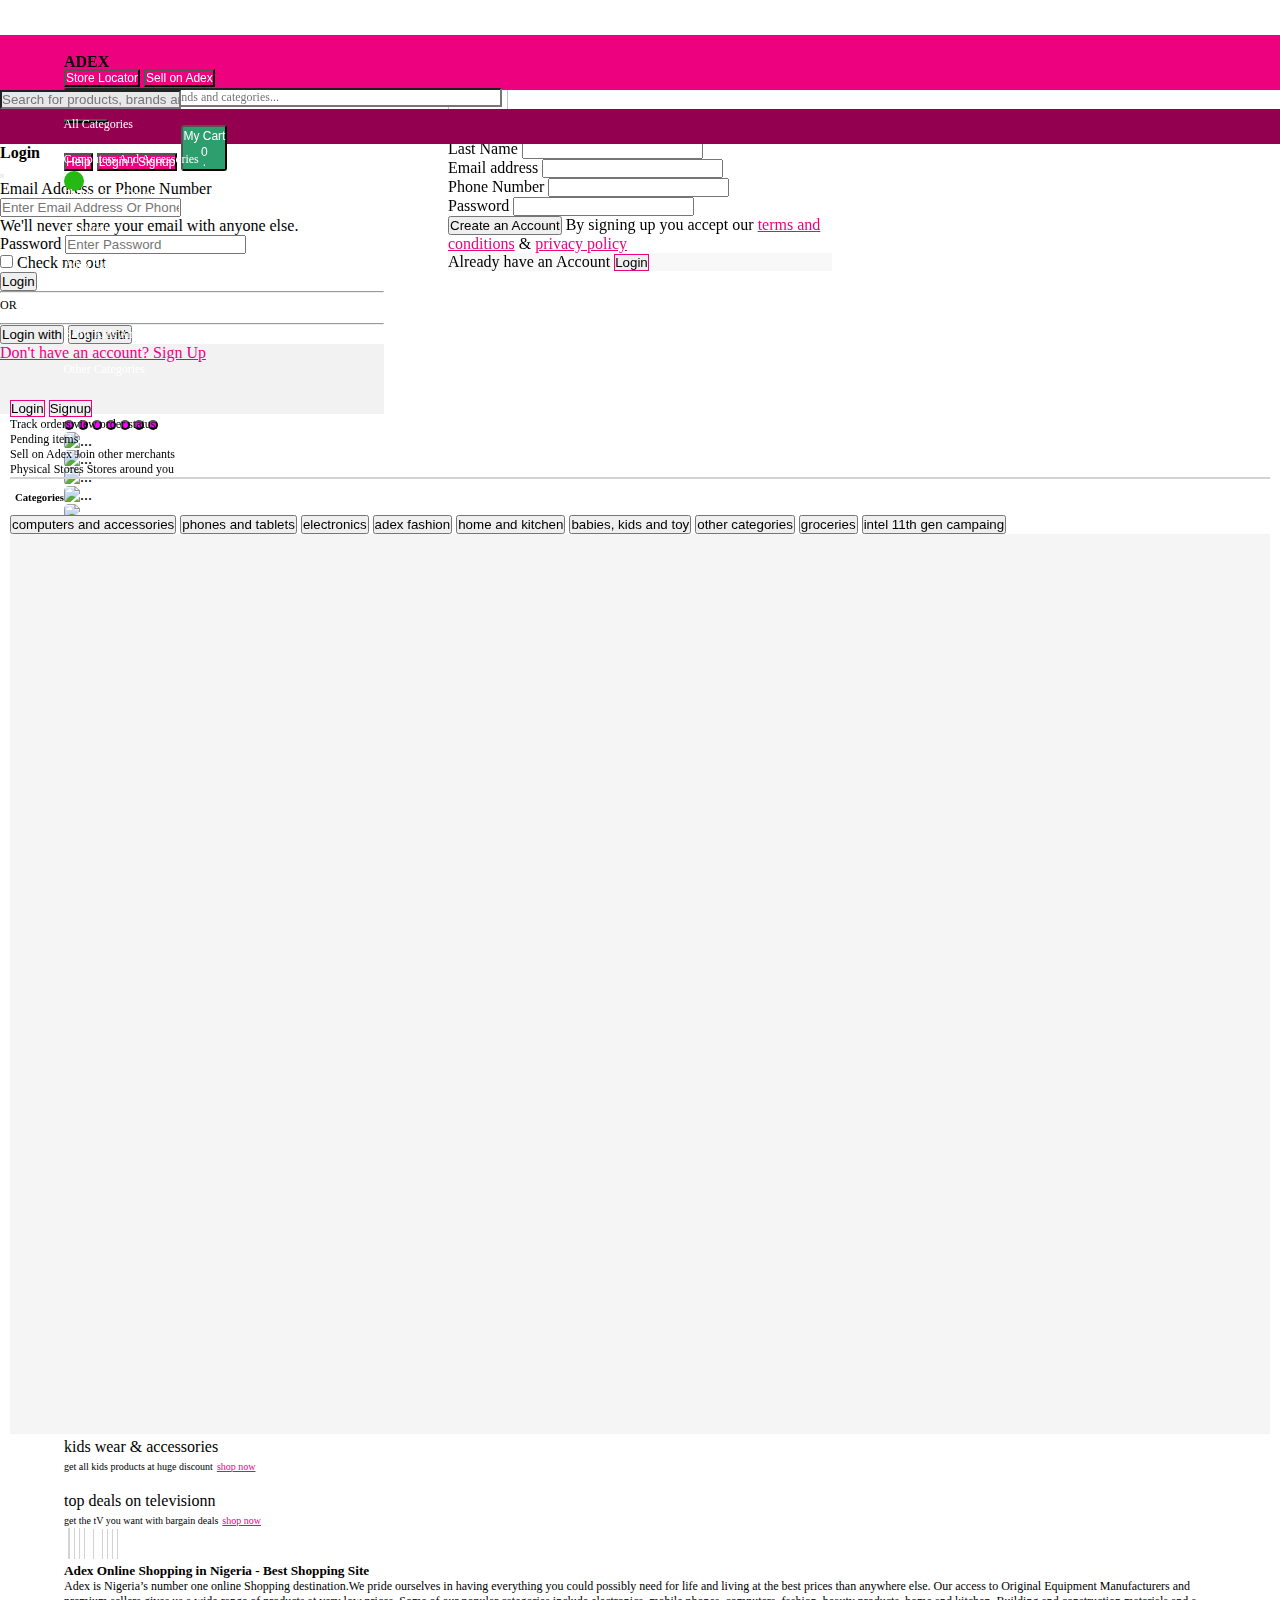
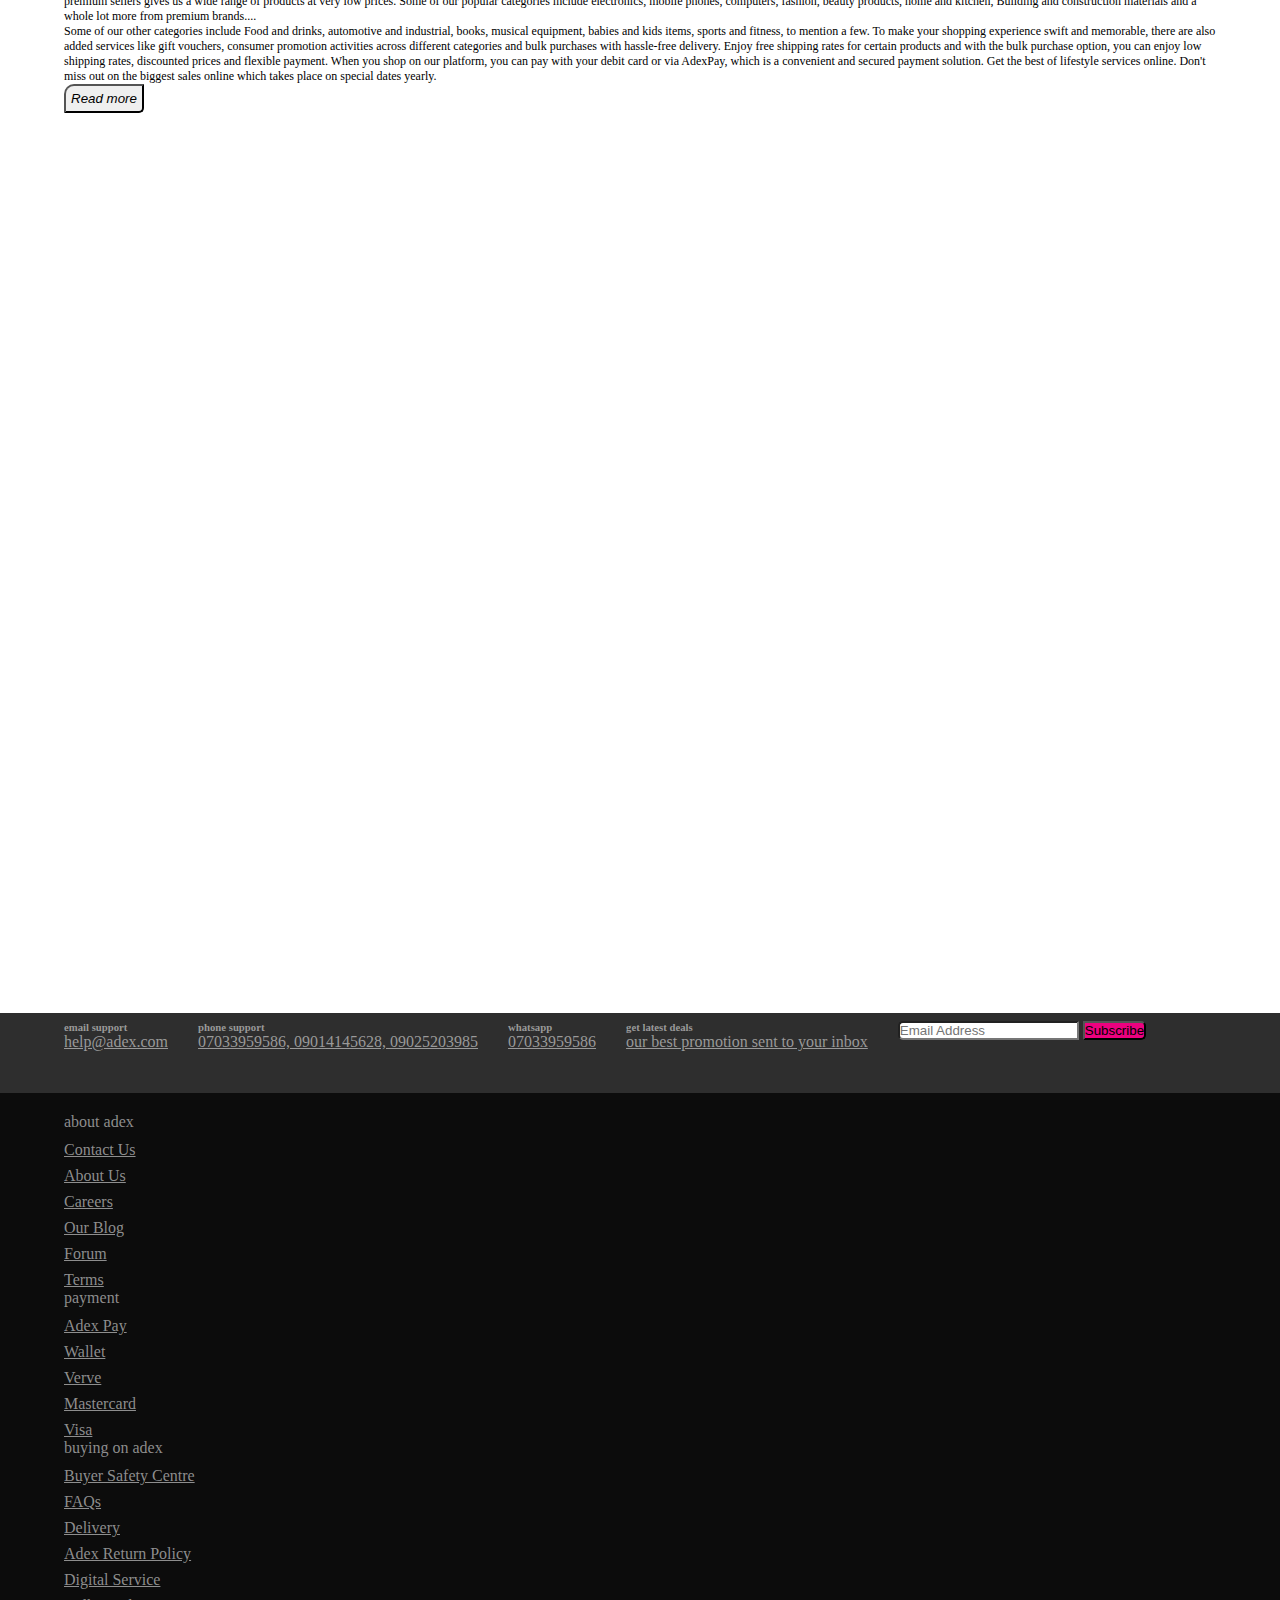
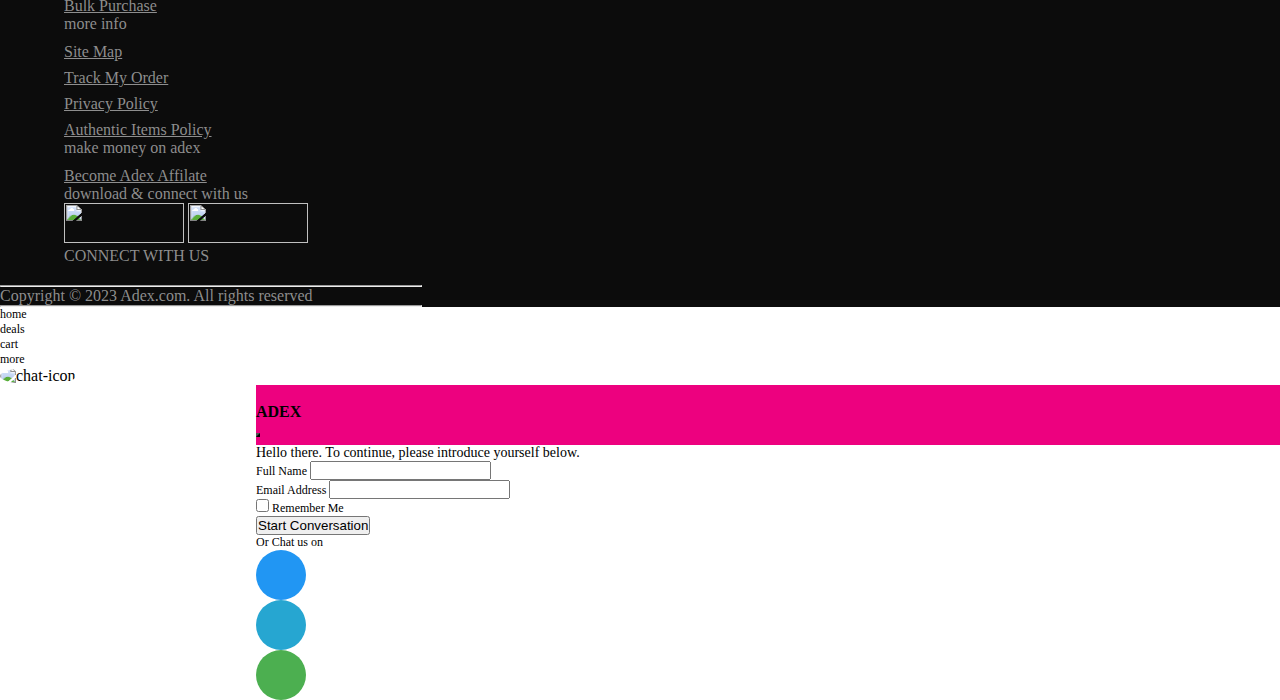
==== index.html @ 1410d8bc "Fixing some bugs" ====
<!DOCTYPE html>
<html lang="en">
  <head>
    <meta charset="UTF-8" />
    <meta http-equiv="X-UA-Compatible" content="IE=edge" />
    <meta name="viewport" content="width=device-width, initial-scale=1.0" />
    <link rel="stylesheet" href="index.css" />
    <link href="fontawesome-free-6.1.1-web/css/all.min.css" rel="stylesheet" />
    <link rel="stylesheet" href="bootstrap.css" />
    <link rel="stylesheet" href="bootstrap.min.css">
    <link rel="stylesheet" href="https://unicons.iconscout.com/release/v4.0.0/css/line.css">
    <link
      href="https://cdn.jsdelivr.net/npm/sweetalert2@11.7.1/dist/sweetalert2.min.css"
      rel="stylesheet"
    />
    <title>Adex</title>
  </head>
  <body onload="displayProducts()">
    <nav class="nav" id="navBar" style="width: 100%; position: sticky; top: -155px; z-index: 6">
      <div
        class="w-100 d-flex justify-content-center py-2"
        style="height: 35px; background-color: white"
        id="firstNav"
      >
        <img
          src="Images/nav11.webp"
          class="pe-5"
          style="height: 80%; cursor: pointer"
          alt=""
        />
        <img
          src="Images/nva12.webp"
          class="pe-5"
          style="height: 80%; cursor: pointer"
          alt=""
        />
        <img
          src="Images/nav13.webp"
          class="pe-5"
          style="height: 80%; cursor: pointer"
          alt=""
        />
        <img
          src="Images/nav14.webp"
          class="pe-5"
          style="height: 80%; cursor: pointer"
          alt=""
        />
        <img
          src="Images/nva15.webp"
          class="pe-5"
          style="height: 80%; cursor: pointer"
          alt=""
        />
        <img
          src="Images/nav16.webp"
          class="pe-5"
          style="height: 80%; cursor: pointer"
          alt=""
        />
        <img
          src="Images/nav17.webp"
          class="pe-5"
          style="height: 80%; cursor: pointer"
          alt=""
        />
      </div>
      <div
        class="w-100 gap-2 d-flex nav-2"
        style="height: 55px; padding: 0px 5%; background-color: #ed017f"
        id="secondNav"
      >
        <div class="my-auto d-flex pe-4 logo-div position-relative" style="height: 60%">
          <i class="fas fa-bars icon text-white me-2" id="dropIcon"  style="font-size: 25px; top: -2px; position: relative;"  onclick="navDropdown('dropdownAll')"></i>
          <img src="Images/ade.png" alt="" class="w-100 h-100" />
          <h4 class="text-white my-auto" style="font-family: cursive">ADEX</h4>
        </div>
        <button
            class="px-3 border-0 nav2-btn"
            style="background-color: inherit"
          >
            Store Locator
          </button>
        <button
          class="px-3 border-0 nav2-btn"
          style="background-color: inherit"
        >
          Sell on Adex
        </button>
        <div class="d-flex search-container" id="searchCon" style="width: 40%">
          <input
            type="text"
            class="my-auto px-3 form-control input-lg"
            style="
              font-size: 12px;
              font-family: serif;
              width: 95%;
              height: 60%;
              border-top-right-radius: unset;
              border-bottom-right-radius: unset;
              border-top-left-radius: 3px;
              border-bottom-left-radius: 3px;
            "
            placeholder="Search for products, brands and categories..."
          />
          <button
            class="py-2 bg-warning justify-content-center d-flex my-auto border-0 search-btn"
            style="
              width: 5%;
              height: 60%;
              padding-left: 20px !important;
              padding-right: 20px !important;
              border-top-right-radius: 3px;
              border-bottom-right-radius: 3px;
            "
          >
            <i class="fas fa-search my-auto"></i>
          </button>
        </div>
        <button
          class="px-3 border-0 d-flex gap-1 nav2-btn"
          style="background-color: inherit"
          id="helpBtn"
        >
          <i
            class="fas fa-question-circle fs-5 my-auto"
            style="
              color: #fab7da;
              background-color: rgb(255, 255, 255);
              border-radius: 50%;
            "
          ></i
          ><span class="my-auto">Help</span>
          <i class="fas fa-angle-down my-auto"></i>
        </button>
        <button
          class="px-3 border-0 nav2-btn"
          style="background-color: inherit"
          data-bs-toggle="offcanvas"
          data-bs-target="#loginOffcanvas"
          aria-controls="loginOffcanvas"
        >
          Login / Signup
        </button>
        <button
        class="w-auto d-flex flex-column my-auto border-0 justify-content-center px-4 position-relative"
        id="cartBtn"
        style="background-color: #2d9e6d; border-radius: 3px; height: auto;"
      >
      <div class="d-flex w-100 mt-1 justify-content-center">
        <i class="fas fa-cart-shopping my-auto" style="font-size: 14px"></i>
        <span class="my-auto me-2">My Cart</span>
        <div
          class="bg-white px-2 text-dark my-auto fw-bold"
          style="border-radius: 2px; padding-top: 2px; padding-bottom: 2px"  id="totalCartNo"
        >
          0
        </div>
      </div>
      <div class="text-capitalize w-100 position-relative text-center" id="myNameLS" style="margin-top: -6px;">.</div>
      </button>
      <div class="my-auto text-white d-none small-screen-cart-icon">
        <div class="d-flex gap-2">
          <i class="fas fa-store" style="font-size: 20px"></i>
        <i class="fas fa-cart-shopping position-relative" style="font-size: 20px"><div class="position-absolute" style="width: 20px; height: 20px; border-radius: 50%; top: -10px; left: 8px; background-color: #27B913; font-size: 10px; text-align: center; padding: 5px 0px;" id="totalCartNoOnSmallScreen"></div></i>
        </div>
        <div class="text-capitalize mx-auto" id="myName" style="font-size: 12px;">
        </div>
      </div>
      </div>
      <input type="text" name="" id="searchOnSmallScreen" class="search-on-small w-100 d-none p-2 mt-2 border-0" style="background-color: #E8E8E8;"  placeholder="Search for products, brands and categories...">
      <div
        class="w-100"
        style="height: 35px; background-color: #94004f"
        id="thirdNav"
      >
        <ul class="d-flex h-100" id="" style="padding: 0px 3%">
          <li class="dropdown">
            <a href="#" class="nav-active dropbtn fw-bold d-flex gap-1"
              >all categories<i class="fas fa-bars my-auto"></i
            ></a>
            <div class="dropdown-content" id="myDropdown">
              <h4>all categories</h4>
              <div class="nav-categories">
                <div class="nav-categories-options text-capitalize">
                  <a href="">computers and accessories</a>
                  <a href="">phones and tablets</a>
                  <a href="">electronics</a>
                  <a href="">adex fashion</a>
                  <a href="">home and kitchen</a>
                  <a href="">babies, kids and toy</a>
                  <a href="">other categories</a>
                  <a href="">groceries</a>
                  <a href="">intel 11th gen campaing</a>
                </div>

                <div class="right-view gap-4 ps-5">
                  <div
                    class="d-grid links-inside-right-view"
                    style="width: 18%"
                  >
                    <div class="gap-0">
                      <a href="">mini laptops and netbooks</a>
                      <a href="">notebooks</a>
                      <a href="">ultrabooks</a>
                      <a href="">hubrids pc</a>
                      <a href="">macbooks</a>
                    </div>
                    <div class="gap-0">
                      <a href="">mini laptops and netbooks</a>
                      <a href="">notebooks</a>
                      <a href="">ultrabooks</a>
                      <a href="">hubrids pc</a>
                      <a href="">macbooks</a>
                    </div>
                    <div class="gap-0">
                      <a href="">mini laptops and netbooks</a>
                      <a href="">notebooks</a>
                      <a href="">ultrabooks</a>
                      <a href="">hubrids pc</a>
                      <a href="">macbooks</a>
                    </div>
                  </div>
                  <div
                    class="d-grid links-inside-right-view"
                    style="width: 18%"
                  >
                    <div class="gap-0">
                      <a href="">mini laptops and netbooks</a>
                      <a href="">notebooks</a>
                      <a href="">ultrabooks</a>
                      <a href="">hubrids pc</a>
                      <a href="">macbooks</a>
                    </div>
                    <div class="gap-0">
                      <a href="">mini laptops and netbooks</a>
                      <a href="">notebooks</a>
                      <a href="">ultrabooks</a>
                      <a href="">hubrids pc</a>
                      <a href="">macbooks</a>
                    </div>
                    <div class="gap-0">
                      <a href="">mini laptops and netbooks</a>
                      <a href="">notebooks</a>
                      <a href="">ultrabooks</a>
                      <a href="">hubrids pc</a>
                      <a href="">macbooks</a>
                    </div>
                  </div>
                  <div
                    class="d-grid links-inside-right-view"
                    style="width: 18%"
                  >
                    <div class="gap-0">
                      <a href="">mini laptops and netbooks</a>
                      <a href="">notebooks</a>
                      <a href="">ultrabooks</a>
                      <a href="">hubrids pc</a>
                      <a href="">macbooks</a>
                    </div>
                    <div class="gap-0">
                      <a href="">mini laptops and netbooks</a>
                      <a href="">notebooks</a>
                      <a href="">ultrabooks</a>
                      <a href="">hubrids pc</a>
                      <a href="">macbooks</a>
                    </div>
                    <div class="gap-0">
                      <a href="">mini laptops and netbooks</a>
                      <a href="">notebooks</a>
                      <a href="">ultrabooks</a>
                      <a href="">hubrids pc</a>
                      <a href="">macbooks</a>
                    </div>
                  </div>
                  <div
                    class="d-grid links-inside-right-view"
                    style="width: 18%"
                  >
                    <div></div>
                    <div></div>
                    <div></div>
                  </div>
                  <div
                    class="d-grid links-inside-right-view"
                    style="width: 18%"
                  >
                    <img src="Images/carousel8.webp" alt="" />
                  </div>
                </div>
              </div>

              <div class="nav-categories-footer">
                <div class="multi-colored-line"></div>
                <div class="nav-categories-footer-i">
                  <a href="tel:+2347033959586"
                    ><i class="fas fa-phone"></i>contact us</a
                  >
                  <a href=""><i class="fas fa-life-ring"></i>help & support</a>
                  <a href=""><i class="fas fa-location-dot"></i>location</a>
                </div>
              </div>
            </div>
          </li>

          <li class="dropdown">
            <a href="#" class="dropbtn">computers and accessories</a>
            <div class="dropdown-content" id="myDropdown">
              <h4>computers and accessories</h4>
              <div class="nav-categories">
                <!-- <div class="nav-categories-options text-capitalize">
                  <a href="">computers and accessories</a>
                  <a href="">phones and tablets</a>
                  <a href="">electronics</a>
                  <a href="">adex fashion</a>
                  <a href="">home and kitchen</a>
                  <a href="">babies, kids and toy</a>
                  <a href="">other categories</a>
                  <a href="">groceries</a>
                  <a href="">intel 11th gen campaing</a>
                </div> -->

                <div class="right-view gap-4 ps-5">
                  <div
                    class="d-grid links-inside-right-view"
                    style="width: 18%"
                  >
                    <div class="gap-0">
                      <a href="">mini laptops and netbooks</a>
                      <a href="">notebooks</a>
                      <a href="">ultrabooks</a>
                      <a href="">hubrids pc</a>
                      <a href="">macbooks</a>
                    </div>
                    <div class="gap-0">
                      <a href="">mini laptops and netbooks</a>
                      <a href="">notebooks</a>
                      <a href="">ultrabooks</a>
                      <a href="">hubrids pc</a>
                      <a href="">macbooks</a>
                    </div>
                    <div class="gap-0">
                      <a href="">mini laptops and netbooks</a>
                      <a href="">notebooks</a>
                      <a href="">ultrabooks</a>
                      <a href="">hubrids pc</a>
                      <a href="">macbooks</a>
                    </div>
                  </div>
                  <div
                    class="d-grid links-inside-right-view"
                    style="width: 18%"
                  >
                    <div class="gap-0">
                      <a href="">mini laptops and netbooks</a>
                      <a href="">notebooks</a>
                      <a href="">ultrabooks</a>
                      <a href="">hubrids pc</a>
                      <a href="">macbooks</a>
                    </div>
                    <div class="gap-0">
                      <a href="">mini laptops and netbooks</a>
                      <a href="">notebooks</a>
                      <a href="">ultrabooks</a>
                      <a href="">hubrids pc</a>
                      <a href="">macbooks</a>
                    </div>
                    <div class="gap-0">
                      <a href="">mini laptops and netbooks</a>
                      <a href="">notebooks</a>
                      <a href="">ultrabooks</a>
                      <a href="">hubrids pc</a>
                      <a href="">macbooks</a>
                    </div>
                  </div>
                  <div
                    class="d-grid links-inside-right-view"
                    style="width: 18%"
                  >
                    <div class="gap-0">
                      <a href="">mini laptops and netbooks</a>
                      <a href="">notebooks</a>
                      <a href="">ultrabooks</a>
                      <a href="">hubrids pc</a>
                      <a href="">macbooks</a>
                    </div>
                    <div class="gap-0">
                      <a href="">mini laptops and netbooks</a>
                      <a href="">notebooks</a>
                      <a href="">ultrabooks</a>
                      <a href="">hubrids pc</a>
                      <a href="">macbooks</a>
                    </div>
                    <div class="gap-0">
                      <a href="">mini laptops and netbooks</a>
                      <a href="">notebooks</a>
                      <a href="">ultrabooks</a>
                      <a href="">hubrids pc</a>
                      <a href="">macbooks</a>
                    </div>
                  </div>
                  <div
                    class="d-grid links-inside-right-view"
                    style="width: 18%"
                  >
                    <div></div>
                    <div></div>
                    <div></div>
                  </div>
                  <div
                    class="d-grid links-inside-right-view"
                    style="width: 18%"
                  >
                    <img src="Images/carousel8.webp" alt="" />
                  </div>
                </div>
              </div>
              <div class="nav-categories-footer">
                <div class="multi-colored-line"></div>
                <div class="nav-categories-footer-i">
                  <a href="tel:+2347033959586"
                    ><i class="fas fa-phone"></i>contact us</a
                  >
                  <a href=""><i class="fas fa-life-ring"></i>help & support</a>
                  <a href=""><i class="fas fa-location-dot"></i>location</a>
                </div>
              </div>
            </div>
          </li>

          <li class="dropdown">
            <a href="#" class="dropbtn">phones and tablet</a>
            <div class="dropdown-content" id="myDropdown">
              <h4>phones and tablet</h4>
              <div class="nav-categories">
                <!-- <div class="nav-categories-options text-capitalize">
                  <a href="">computers and accessories</a>
                  <a href="">phones and tablets</a>
                  <a href="">electronics</a>
                  <a href="">adex fashion</a>
                  <a href="">home and kitchen</a>
                  <a href="">babies, kids and toy</a>
                  <a href="">other categories</a>
                  <a href="">groceries</a>
                  <a href="">intel 11th gen campaing</a>
                </div> -->

                <div class="right-view gap-4 ps-5">
                  <div
                    class="d-grid links-inside-right-view"
                    style="width: 18%"
                  >
                    <div class="gap-0">
                      <a href="">mini laptops and netbooks</a>
                      <a href="">notebooks</a>
                      <a href="">ultrabooks</a>
                      <a href="">hubrids pc</a>
                      <a href="">macbooks</a>
                    </div>
                    <div class="gap-0">
                      <a href="">mini laptops and netbooks</a>
                      <a href="">notebooks</a>
                      <a href="">ultrabooks</a>
                      <a href="">hubrids pc</a>
                      <a href="">macbooks</a>
                    </div>
                    <div class="gap-0">
                      <a href="">mini laptops and netbooks</a>
                      <a href="">notebooks</a>
                      <a href="">ultrabooks</a>
                      <a href="">hubrids pc</a>
                      <a href="">macbooks</a>
                    </div>
                  </div>
                  <div
                    class="d-grid links-inside-right-view"
                    style="width: 18%"
                  >
                    <div class="gap-0">
                      <a href="">mini laptops and netbooks</a>
                      <a href="">notebooks</a>
                      <a href="">ultrabooks</a>
                      <a href="">hubrids pc</a>
                      <a href="">macbooks</a>
                    </div>
                    <div class="gap-0">
                      <a href="">mini laptops and netbooks</a>
                      <a href="">notebooks</a>
                      <a href="">ultrabooks</a>
                      <a href="">hubrids pc</a>
                      <a href="">macbooks</a>
                    </div>
                    <div class="gap-0">
                      <a href="">mini laptops and netbooks</a>
                      <a href="">notebooks</a>
                      <a href="">ultrabooks</a>
                      <a href="">hubrids pc</a>
                      <a href="">macbooks</a>
                    </div>
                  </div>
                  <div
                    class="d-grid links-inside-right-view"
                    style="width: 18%"
                  >
                    <div class="gap-0">
                      <a href="">mini laptops and netbooks</a>
                      <a href="">notebooks</a>
                      <a href="">ultrabooks</a>
                      <a href="">hubrids pc</a>
                      <a href="">macbooks</a>
                    </div>
                    <div class="gap-0">
                      <a href="">mini laptops and netbooks</a>
                      <a href="">notebooks</a>
                      <a href="">ultrabooks</a>
                      <a href="">hubrids pc</a>
                      <a href="">macbooks</a>
                    </div>
                    <div class="gap-0">
                      <a href="">mini laptops and netbooks</a>
                      <a href="">notebooks</a>
                      <a href="">ultrabooks</a>
                      <a href="">hubrids pc</a>
                      <a href="">macbooks</a>
                    </div>
                  </div>
                  <div
                    class="d-grid links-inside-right-view"
                    style="width: 18%"
                  >
                    <div></div>
                    <div></div>
                    <div></div>
                  </div>
                  <div
                    class="d-grid links-inside-right-view"
                    style="width: 18%"
                  >
                    <img src="Images/carousel8.webp" alt="" />
                  </div>
                </div>
              </div>
              <div class="nav-categories-footer">
                <div class="multi-colored-line"></div>
                <div class="nav-categories-footer-i">
                  <a href="tel:+2347033959586"
                    ><i class="fas fa-phone"></i>contact us</a
                  >
                  <a href=""><i class="fas fa-life-ring"></i>help & support</a>
                  <a href=""><i class="fas fa-location-dot"></i>location</a>
                </div>
              </div>
            </div>
          </li>

          <li class="dropdown">
            <a href="#" class="dropbtn">electronics</a>
            <div class="dropdown-content" id="myDropdown">
              <h4>electronics</h4>
              <div class="nav-categories">
                <!-- <div class="nav-categories-options text-capitalize">
                  <a href="">computers and accessories</a>
                  <a href="">phones and tablets</a>
                  <a href="">electronics</a>
                  <a href="">adex fashion</a>
                  <a href="">home and kitchen</a>
                  <a href="">babies, kids and toy</a>
                  <a href="">other categories</a>
                  <a href="">groceries</a>
                  <a href="">intel 11th gen campaing</a>
                </div> -->

                <div class="right-view gap-4 ps-5">
                  <div
                    class="d-grid links-inside-right-view"
                    style="width: 18%"
                  >
                    <div class="gap-0">
                      <a href="">mini laptops and netbooks</a>
                      <a href="">notebooks</a>
                      <a href="">ultrabooks</a>
                      <a href="">hubrids pc</a>
                      <a href="">macbooks</a>
                    </div>
                    <div class="gap-0">
                      <a href="">mini laptops and netbooks</a>
                      <a href="">notebooks</a>
                      <a href="">ultrabooks</a>
                      <a href="">hubrids pc</a>
                      <a href="">macbooks</a>
                    </div>
                    <div class="gap-0">
                      <a href="">mini laptops and netbooks</a>
                      <a href="">notebooks</a>
                      <a href="">ultrabooks</a>
                      <a href="">hubrids pc</a>
                      <a href="">macbooks</a>
                    </div>
                  </div>
                  <div
                    class="d-grid links-inside-right-view"
                    style="width: 18%"
                  >
                    <div class="gap-0">
                      <a href="">mini laptops and netbooks</a>
                      <a href="">notebooks</a>
                      <a href="">ultrabooks</a>
                      <a href="">hubrids pc</a>
                      <a href="">macbooks</a>
                    </div>
                    <div class="gap-0">
                      <a href="">mini laptops and netbooks</a>
                      <a href="">notebooks</a>
                      <a href="">ultrabooks</a>
                      <a href="">hubrids pc</a>
                      <a href="">macbooks</a>
                    </div>
                    <div class="gap-0">
                      <a href="">mini laptops and netbooks</a>
                      <a href="">notebooks</a>
                      <a href="">ultrabooks</a>
                      <a href="">hubrids pc</a>
                      <a href="">macbooks</a>
                    </div>
                  </div>
                  <div
                    class="d-grid links-inside-right-view"
                    style="width: 18%"
                  >
                    <div class="gap-0">
                      <a href="">mini laptops and netbooks</a>
                      <a href="">notebooks</a>
                      <a href="">ultrabooks</a>
                      <a href="">hubrids pc</a>
                      <a href="">macbooks</a>
                    </div>
                    <div class="gap-0">
                      <a href="">mini laptops and netbooks</a>
                      <a href="">notebooks</a>
                      <a href="">ultrabooks</a>
                      <a href="">hubrids pc</a>
                      <a href="">macbooks</a>
                    </div>
                    <div class="gap-0">
                      <a href="">mini laptops and netbooks</a>
                      <a href="">notebooks</a>
                      <a href="">ultrabooks</a>
                      <a href="">hubrids pc</a>
                      <a href="">macbooks</a>
                    </div>
                  </div>
                  <div
                    class="d-grid links-inside-right-view"
                    style="width: 18%"
                  >
                    <div></div>
                    <div></div>
                    <div></div>
                  </div>
                  <div
                    class="d-grid links-inside-right-view"
                    style="width: 18%"
                  >
                    <img src="Images/carousel8.webp" alt="" />
                  </div>
                </div>
              </div>
              <div class="nav-categories-footer">
                <div class="multi-colored-line"></div>
                <div class="nav-categories-footer-i">
                  <a href="tel:+2347033959586"
                    ><i class="fas fa-phone"></i>contact us</a
                  >
                  <a href=""><i class="fas fa-life-ring"></i>help & support</a>
                  <a href=""><i class="fas fa-location-dot"></i>location</a>
                </div>
              </div>
            </div>
          </li>

          <li class="dropdown">
            <a href="#" class="dropbtn">adex fashion</a>
            <div class="dropdown-content" id="myDropdown">
              <h4>adex fashion</h4>
              <div class="nav-categories">
                <!-- <div class="nav-categories-options text-capitalize">
                  <a href="">computers and accessories</a>
                  <a href="">phones and tablets</a>
                  <a href="">electronics</a>
                  <a href="">adex fashion</a>
                  <a href="">home and kitchen</a>
                  <a href="">babies, kids and toy</a>
                  <a href="">other categories</a>
                  <a href="">groceries</a>
                  <a href="">intel 11th gen campaing</a>
                </div> -->

                <div class="right-view gap-4 ps-5">
                  <div
                    class="d-grid links-inside-right-view"
                    style="width: 18%"
                  >
                    <div class="gap-0">
                      <a href="">mini laptops and netbooks</a>
                      <a href="">notebooks</a>
                      <a href="">ultrabooks</a>
                      <a href="">hubrids pc</a>
                      <a href="">macbooks</a>
                    </div>
                    <div class="gap-0">
                      <a href="">mini laptops and netbooks</a>
                      <a href="">notebooks</a>
                      <a href="">ultrabooks</a>
                      <a href="">hubrids pc</a>
                      <a href="">macbooks</a>
                    </div>
                    <div class="gap-0">
                      <a href="">mini laptops and netbooks</a>
                      <a href="">notebooks</a>
                      <a href="">ultrabooks</a>
                      <a href="">hubrids pc</a>
                      <a href="">macbooks</a>
                    </div>
                  </div>
                  <div
                    class="d-grid links-inside-right-view"
                    style="width: 18%"
                  >
                    <div class="gap-0">
                      <a href="">mini laptops and netbooks</a>
                      <a href="">notebooks</a>
                      <a href="">ultrabooks</a>
                      <a href="">hubrids pc</a>
                      <a href="">macbooks</a>
                    </div>
                    <div class="gap-0">
                      <a href="">mini laptops and netbooks</a>
                      <a href="">notebooks</a>
                      <a href="">ultrabooks</a>
                      <a href="">hubrids pc</a>
                      <a href="">macbooks</a>
                    </div>
                    <div class="gap-0">
                      <a href="">mini laptops and netbooks</a>
                      <a href="">notebooks</a>
                      <a href="">ultrabooks</a>
                      <a href="">hubrids pc</a>
                      <a href="">macbooks</a>
                    </div>
                  </div>
                  <div
                    class="d-grid links-inside-right-view"
                    style="width: 18%"
                  >
                    <div class="gap-0">
                      <a href="">mini laptops and netbooks</a>
                      <a href="">notebooks</a>
                      <a href="">ultrabooks</a>
                      <a href="">hubrids pc</a>
                      <a href="">macbooks</a>
                    </div>
                    <div class="gap-0">
                      <a href="">mini laptops and netbooks</a>
                      <a href="">notebooks</a>
                      <a href="">ultrabooks</a>
                      <a href="">hubrids pc</a>
                      <a href="">macbooks</a>
                    </div>
                    <div class="gap-0">
                      <a href="">mini laptops and netbooks</a>
                      <a href="">notebooks</a>
                      <a href="">ultrabooks</a>
                      <a href="">hubrids pc</a>
                      <a href="">macbooks</a>
                    </div>
                  </div>
                  <div
                    class="d-grid links-inside-right-view"
                    style="width: 18%"
                  >
                    <div></div>
                    <div></div>
                    <div></div>
                  </div>
                  <div
                    class="d-grid links-inside-right-view"
                    style="width: 18%"
                  >
                    <img src="Images/carousel8.webp" alt="" />
                  </div>
                </div>
              </div>
              <div class="nav-categories-footer">
                <div class="multi-colored-line"></div>
                <div class="nav-categories-footer-i">
                  <a href="tel:+2347033959586"
                    ><i class="fas fa-phone"></i>contact us</a
                  >
                  <a href=""><i class="fas fa-life-ring"></i>help & support</a>
                  <a href=""><i class="fas fa-location-dot"></i>location</a>
                </div>
              </div>
            </div>
          </li>
          <li class="dropdown">
            <a href="#" class="dropbtn">home and kitchen</a>
            <div class="dropdown-content" id="myDropdown">
              <h4>home and kitchen</h4>
              <div class="nav-categories">
                <!-- <div class="nav-categories-options text-capitalize">
                  <a href="">computers and accessories</a>
                  <a href="">phones and tablets</a>
                  <a href="">electronics</a>
                  <a href="">adex fashion</a>
                  <a href="">home and kitchen</a>
                  <a href="">babies, kids and toy</a>
                  <a href="">other categories</a>
                  <a href="">groceries</a>
                  <a href="">intel 11th gen campaing</a>
                </div> -->

                <div class="right-view gap-4 ps-5">
                  <div
                    class="d-grid links-inside-right-view"
                    style="width: 18%"
                  >
                    <div class="gap-0">
                      <a href="">mini laptops and netbooks</a>
                      <a href="">notebooks</a>
                      <a href="">ultrabooks</a>
                      <a href="">hubrids pc</a>
                      <a href="">macbooks</a>
                    </div>
                    <div class="gap-0">
                      <a href="">mini laptops and netbooks</a>
                      <a href="">notebooks</a>
                      <a href="">ultrabooks</a>
                      <a href="">hubrids pc</a>
                      <a href="">macbooks</a>
                    </div>
                    <div class="gap-0">
                      <a href="">mini laptops and netbooks</a>
                      <a href="">notebooks</a>
                      <a href="">ultrabooks</a>
                      <a href="">hubrids pc</a>
                      <a href="">macbooks</a>
                    </div>
                  </div>
                  <div
                    class="d-grid links-inside-right-view"
                    style="width: 18%"
                  >
                    <div class="gap-0">
                      <a href="">mini laptops and netbooks</a>
                      <a href="">notebooks</a>
                      <a href="">ultrabooks</a>
                      <a href="">hubrids pc</a>
                      <a href="">macbooks</a>
                    </div>
                    <div class="gap-0">
                      <a href="">mini laptops and netbooks</a>
                      <a href="">notebooks</a>
                      <a href="">ultrabooks</a>
                      <a href="">hubrids pc</a>
                      <a href="">macbooks</a>
                    </div>
                    <div class="gap-0">
                      <a href="">mini laptops and netbooks</a>
                      <a href="">notebooks</a>
                      <a href="">ultrabooks</a>
                      <a href="">hubrids pc</a>
                      <a href="">macbooks</a>
                    </div>
                  </div>
                  <div
                    class="d-grid links-inside-right-view"
                    style="width: 18%"
                  >
                    <div class="gap-0">
                      <a href="">mini laptops and netbooks</a>
                      <a href="">notebooks</a>
                      <a href="">ultrabooks</a>
                      <a href="">hubrids pc</a>
                      <a href="">macbooks</a>
                    </div>
                    <div class="gap-0">
                      <a href="">mini laptops and netbooks</a>
                      <a href="">notebooks</a>
                      <a href="">ultrabooks</a>
                      <a href="">hubrids pc</a>
                      <a href="">macbooks</a>
                    </div>
                    <div class="gap-0">
                      <a href="">mini laptops and netbooks</a>
                      <a href="">notebooks</a>
                      <a href="">ultrabooks</a>
                      <a href="">hubrids pc</a>
                      <a href="">macbooks</a>
                    </div>
                  </div>
                  <div
                    class="d-grid links-inside-right-view"
                    style="width: 18%"
                  >
                    <div></div>
                    <div></div>
                    <div></div>
                  </div>
                  <div
                    class="d-grid links-inside-right-view"
                    style="width: 18%"
                  >
                    <img src="Images/carousel8.webp" alt="" />
                  </div>
                </div>
              </div>
              <div class="nav-categories-footer">
                <div class="multi-colored-line"></div>
                <div class="nav-categories-footer-i">
                  <a href="tel:+2347033959586"
                    ><i class="fas fa-phone"></i>contact us</a
                  >
                  <a href=""><i class="fas fa-life-ring"></i>help & support</a>
                  <a href=""><i class="fas fa-location-dot"></i>location</a>
                </div>
              </div>
            </div>
          </li>

          <li class="dropdown">
            <a href="#" class="dropbtn">baby, kids and toys</a>
            <div class="dropdown-content" id="myDropdown">
              <h4>baby, kids and toys</h4>
              <div class="nav-categories">
                <!-- <div class="nav-categories-options text-capitalize">
                  <a href="">computers and accessories</a>
                  <a href="">phones and tablets</a>
                  <a href="">electronics</a>
                  <a href="">adex fashion</a>
                  <a href="">home and kitchen</a>
                  <a href="">babies, kids and toy</a>
                  <a href="">other categories</a>
                  <a href="">groceries</a>
                  <a href="">intel 11th gen campaing</a>
                </div> -->

                <div class="right-view gap-4 ps-5">
                  <div
                    class="d-grid links-inside-right-view"
                    style="width: 18%"
                  >
                    <div class="gap-0">
                      <a href="">mini laptops and netbooks</a>
                      <a href="">notebooks</a>
                      <a href="">ultrabooks</a>
                      <a href="">hubrids pc</a>
                      <a href="">macbooks</a>
                    </div>
                    <div class="gap-0">
                      <a href="">mini laptops and netbooks</a>
                      <a href="">notebooks</a>
                      <a href="">ultrabooks</a>
                      <a href="">hubrids pc</a>
                      <a href="">macbooks</a>
                    </div>
                    <div class="gap-0">
                      <a href="">mini laptops and netbooks</a>
                      <a href="">notebooks</a>
                      <a href="">ultrabooks</a>
                      <a href="">hubrids pc</a>
                      <a href="">macbooks</a>
                    </div>
                  </div>
                  <div
                    class="d-grid links-inside-right-view"
                    style="width: 18%"
                  >
                    <div class="gap-0">
                      <a href="">mini laptops and netbooks</a>
                      <a href="">notebooks</a>
                      <a href="">ultrabooks</a>
                      <a href="">hubrids pc</a>
                      <a href="">macbooks</a>
                    </div>
                    <div class="gap-0">
                      <a href="">mini laptops and netbooks</a>
                      <a href="">notebooks</a>
                      <a href="">ultrabooks</a>
                      <a href="">hubrids pc</a>
                      <a href="">macbooks</a>
                    </div>
                    <div class="gap-0">
                      <a href="">mini laptops and netbooks</a>
                      <a href="">notebooks</a>
                      <a href="">ultrabooks</a>
                      <a href="">hubrids pc</a>
                      <a href="">macbooks</a>
                    </div>
                  </div>
                  <div
                    class="d-grid links-inside-right-view"
                    style="width: 18%"
                  >
                    <div class="gap-0">
                      <a href="">mini laptops and netbooks</a>
                      <a href="">notebooks</a>
                      <a href="">ultrabooks</a>
                      <a href="">hubrids pc</a>
                      <a href="">macbooks</a>
                    </div>
                    <div class="gap-0">
                      <a href="">mini laptops and netbooks</a>
                      <a href="">notebooks</a>
                      <a href="">ultrabooks</a>
                      <a href="">hubrids pc</a>
                      <a href="">macbooks</a>
                    </div>
                    <div class="gap-0">
                      <a href="">mini laptops and netbooks</a>
                      <a href="">notebooks</a>
                      <a href="">ultrabooks</a>
                      <a href="">hubrids pc</a>
                      <a href="">macbooks</a>
                    </div>
                  </div>
                  <div
                    class="d-grid links-inside-right-view"
                    style="width: 18%"
                  >
                    <div></div>
                    <div></div>
                    <div></div>
                  </div>
                  <div
                    class="d-grid links-inside-right-view"
                    style="width: 18%"
                  >
                    <img src="Images/carousel8.webp" alt="" />
                  </div>
                </div>
              </div>
              <div class="nav-categories-footer">
                <div class="multi-colored-line"></div>
                <div class="nav-categories-footer-i">
                  <a href="tel:+2347033959586"
                    ><i class="fas fa-phone"></i>contact us</a
                  >
                  <a href=""><i class="fas fa-life-ring"></i>help & support</a>
                  <a href=""><i class="fas fa-location-dot"></i>location</a>
                </div>
              </div>
            </div>
          </li>
          <li class="dropdown">
            <a href="#" class="dropbtn">other categories</a>
            <div class="dropdown-content" id="myDropdown">
              <h4>other categories</h4>
              <div class="nav-categories">
                <!-- <div class="nav-categories-options text-capitalize">
                  <a href="">computers and accessories</a>
                  <a href="">phones and tablets</a>
                  <a href="">electronics</a>
                  <a href="">adex fashion</a>
                  <a href="">home and kitchen</a>
                  <a href="">babies, kids and toy</a>
                  <a href="">other categories</a>
                  <a href="">groceries</a>
                  <a href="">intel 11th gen campaing</a>
                </div> -->

                <div class="right-view gap-4 ps-5">
                  <div
                    class="d-grid links-inside-right-view"
                    style="width: 18%"
                  >
                    <div class="gap-0">
                      <a href="">mini laptops and netbooks</a>
                      <a href="">notebooks</a>
                      <a href="">ultrabooks</a>
                      <a href="">hubrids pc</a>
                      <a href="">macbooks</a>
                    </div>
                    <div class="gap-0">
                      <a href="">mini laptops and netbooks</a>
                      <a href="">notebooks</a>
                      <a href="">ultrabooks</a>
                      <a href="">hubrids pc</a>
                      <a href="">macbooks</a>
                    </div>
                    <div class="gap-0">
                      <a href="">mini laptops and netbooks</a>
                      <a href="">notebooks</a>
                      <a href="">ultrabooks</a>
                      <a href="">hubrids pc</a>
                      <a href="">macbooks</a>
                    </div>
                  </div>
                  <div
                    class="d-grid links-inside-right-view"
                    style="width: 18%"
                  >
                    <div class="gap-0">
                      <a href="">mini laptops and netbooks</a>
                      <a href="">notebooks</a>
                      <a href="">ultrabooks</a>
                      <a href="">hubrids pc</a>
                      <a href="">macbooks</a>
                    </div>
                    <div class="gap-0">
                      <a href="">mini laptops and netbooks</a>
                      <a href="">notebooks</a>
                      <a href="">ultrabooks</a>
                      <a href="">hubrids pc</a>
                      <a href="">macbooks</a>
                    </div>
                    <div class="gap-0">
                      <a href="">mini laptops and netbooks</a>
                      <a href="">notebooks</a>
                      <a href="">ultrabooks</a>
                      <a href="">hubrids pc</a>
                      <a href="">macbooks</a>
                    </div>
                  </div>
                  <div
                    class="d-grid links-inside-right-view"
                    style="width: 18%"
                  >
                    <div class="gap-0">
                      <a href="">mini laptops and netbooks</a>
                      <a href="">notebooks</a>
                      <a href="">ultrabooks</a>
                      <a href="">hubrids pc</a>
                      <a href="">macbooks</a>
                    </div>
                    <div class="gap-0">
                      <a href="">mini laptops and netbooks</a>
                      <a href="">notebooks</a>
                      <a href="">ultrabooks</a>
                      <a href="">hubrids pc</a>
                      <a href="">macbooks</a>
                    </div>
                    <div class="gap-0">
                      <a href="">mini laptops and netbooks</a>
                      <a href="">notebooks</a>
                      <a href="">ultrabooks</a>
                      <a href="">hubrids pc</a>
                      <a href="">macbooks</a>
                    </div>
                  </div>
                  <div
                    class="d-grid links-inside-right-view"
                    style="width: 18%"
                  >
                    <div></div>
                    <div></div>
                    <div></div>
                  </div>
                  <div
                    class="d-grid links-inside-right-view"
                    style="width: 18%"
                  >
                    <img src="Images/carousel8.webp" alt="" />
                  </div>
                </div>
              </div>
              <div class="nav-categories-footer">
                <div class="multi-colored-line"></div>
                <div class="nav-categories-footer-i">
                  <a href="tel:+2347033959586"
                    ><i class="fas fa-phone"></i>contact us</a
                  >
                  <a href=""><i class="fas fa-life-ring"></i>help & support</a>
                  <a href=""><i class="fas fa-location-dot"></i>location</a>
                </div>
              </div>
            </div>
          </li>
        </ul>



        <div class="d-none" id="smallScreenDropdown" style="padding: 10px;">
          <div class="d-flex w-100 gap-3" id="loginSignupOnSmallScreen">
            <button class="btn w-50" style="border: 1px solid #ed017f;" data-bs-toggle="offcanvas"
            data-bs-target="#loginOffcanvas"
            aria-controls="loginOffcanvas">Login</button>
            <button class="btn w-50" style="border: 1px solid #ed017f;"  data-bs-dismiss="offcanvas"
            aria-label="Close"
            onclick="openSignUpModal()">Signup</button>
          </div>
          <div class="d-flex w-100 flex-wrap mt-2" id="tracksOnSmallScreen">
            <div class="w-50 border d-flex gap-3 p-2">
              <i class="fas fa-location-dot my-auto" style="font-size: 20px;"></i>
              <div class="d-grid" style="font-size: 12px;">
                <span class="">Track orders</span>
                <span>view order status</span>
              </div>
            </div>
            <div class="w-50 border d-flex gap-3 p-2">
              <i class="far fa-star my-auto" style="font-size: 20px;"></i>
              <div class="d-grid" style="font-size: 12px;">
                <span class="">Pending items</span>
                <span></span>
              </div>
            </div>
            <div class="w-50 border d-flex gap-3 p-2">
              <i class="fas fa-tag my-auto" style="font-size: 20px;"></i>
              <div class="d-grid" style="font-size: 12px;">
                <span class="">Sell on Adex</span>
                <span>Join other merchants</span>
              </div>
            </div>
            <div class="w-50 border d-flex gap-3 p-2">
              <i class="fas fa-store my-auto" style="font-size: 20px;"></i>
              <div class="d-grid" style="font-size: 12px;">
                <span class="">Physical Stores</span>
                <span>Stores around you</span>
              </div>
            </div>
          </div>
          <div class="d-grid w-100 position-relative" style="border-top: 2px solid lightgray;">
            <h6 class="my-auto d-flex px-3" style="padding: 12px 5px;" id="category"><i class="fas fa-angle-left fs-3 d-none" style="cursor: pointer;" id="cateAngle" onclick="closeThis()"></i><span class="d-flex my-auto w-100" id="cate">Categories</span></h6>
            <div class="small-screen-dropdown-links d-grid text-capitalize" id="yhes">
              <button onclick="dropDropdown('computer')" class=" btn d-flex justify-content-between">computers and accessories <i class="fas fa-angle-right fs-3"></i></button>
              <button onclick="dropDropdown('phone')" class="btn d-flex justify-content-between">phones and tablets <i class="fas fa-angle-right fs-3"></i></button>
              <button onclick="dropDropdown('electronics')" class="btn d-flex justify-content-between">electronics <i class="fas fa-angle-right fs-3"></i></button>
              <button onclick="dropDropdown('fashion')" class="btn d-flex justify-content-between">adex fashion <i class="fas fa-angle-right fs-3"></i></button>
              <button onclick="dropDropdown('kitchen')" class="btn d-flex justify-content-between">home and kitchen <i class="fas fa-angle-right fs-3"></i></button>
              <button onclick="dropDropdown('babies')" class="btn d-flex justify-content-between">babies, kids and toy <i class="fas fa-angle-right fs-3"></i></button>
              <button onclick="dropDropdown('other')" class="btn d-flex justify-content-between">other categories <i class="fas fa-angle-right fs-3"></i></button>
              <button onclick="dropDropdown('grocery')" class="btn d-flex justify-content-between">groceries <i class="fas fa-angle-right fs-3"></i></button>
              <button onclick="dropDropdown('intel')" class="btn d-flex justify-content-between">intel 11th gen campaing <i class="fas fa-angle-right fs-3"></i></button>
            </div>
            <div class="w-100 d-none flex-column position-absolute start-0" style="top: 45px; z-index: 5 !important; height: 100vh; padding-bottom: 100px; background-color: #F5F5F5;" id="bringItUp">
              
            </div>
          </div>
        </div>
      </div>
    </nav>

    <div
      class="offcanvas offcanvas-end bg-light"
      style="width: 30%"
      data-bs-scroll="true"
      tabindex="-1"
      id="loginOffcanvas"
      aria-labelledby="loginOffcanvasLabel"
    >
      <div class="offcanvas-header container-fluid shadow shadow-lg">
        <h4 class="offcanvas-title fw-bold" id="offcanvasTitle">
          Login
        </h4>
        <button
          type="button"
          class="btn-close"
          data-bs-dismiss="offcanvas"
          aria-label="Close"
        ></button>
      </div>
      <div class="offcanvas-body mt-4 px-4">
        <!-- <form> -->
        <div class="mb-3">
          <label for="exampleInputEmail1" class="form-label"
            >Email Address or Phone Number</label
          >
          <input
            type="email"
            class="form-control input-lg"
            id="userEmail"
            aria-describedby="emailHelp"
            placeholder="Enter Email Address Or Phone Number"
          />
          <div id="emailHelp" class="form-text">
            We'll never share your email with anyone else.
          </div>
        </div>
        <div class="mb-3">
          <label for="exampleInputPassword1" class="form-label">Password</label>
          <input
            type="password"
            class="form-control input-lg"
            id="pass"
            placeholder="Enter Password"
          />
        </div>
        <div class="mb-3 form-check">
          <input type="checkbox" class="form-check-input" id="exampleCheck1" />
          <label class="form-check-label" for="exampleCheck1"
            >Check me out</label
          >
        </div>
        <button type="submit" class="btn btn-lg btn-success w-100" onclick="signIn()">
          Login
        </button>
        <div class="w-100 d-flex mt-5">
          <hr class="w-50" />
          <div
            class="border border-secondary justify-content-center d-flex my-auto text-secondary"
            style="
              width: 30px;
              height: 30px;
              font-size: 12px;
              border-radius: 50%;
              padding-top: 5px;
              padding-bottom: 5px;
            "
          >
            OR
          </div>
          <hr class="w-50" />
        </div>
        <div class="d-flex gap-3 mt-5 login-with">
          <button
            class="btn w-50 d-flex justify-content-center border border-primary fs-6"
          >
            <span class="my-auto">Login with</span
            ><img
              src="Images/facebook.png"
              class="my-auto"
              style="width: 40%"
              alt=""
            />
          </button>
          <button
            class="btn w-50 d-flex justify-content-center border border-primary fs-6"
          >
            <span class="my-auto">Login with</span
            ><img
              src="Images/google.png"
              class="my-auto pt-1"
              style="width: 40%"
              alt=""
            />
          </button>
        </div>
        <!-- </form> -->
      </div>
      <div
        class="offcanvas-footer d-flex justify-content-center"
        style="height: 70px; background-color: #f2f2f2"
      >
        <a
          href=""
          class="text-decoration-none my-auto"
          style="color: #ed017f"
          data-bs-dismiss="offcanvas"
          aria-label="Close" onclick="openSignUpModal()"
          >Don't have an account? Sign Up</a
        >
        <div class="w-100 dont-have-account-small-screen gap-2 py-3">
          <span class="text-center">Dont have an Account?</span>
          <button class="w-100 btn d-flex justify-content-center create-btn" data-bs-dismiss="offcanvas"
          aria-label="Close"
          onclick="openSignUpModal()">Create an Account</button>
        </div>
      </div>
    </div>
  
    <div
      class="position-relative"
      style="width: 100%; padding: 0px 5%"
      id="mainContainer"
    >
    <section class="w-100 d-flex  justify-content-between" id="otherIconsOnSmallScreen">
      <div class="d-grid" href="javascript:void(0);"  onclick="navDropdown('browseAll')">
        <i class="fas fa-border-all mx-auto" style="font-size: 25px;"></i>
        <div class="text-capitalize" style="font-size: 12px;">browse all</div>
      </div>
      <div class="d-grid">
        <i class="fas fa-tshirt mx-auto " style="font-size: 20px;"></i>
        <div class="text-capitalize" style="font-size: 12px;">fashion</div>
      </div>
      <div class="d-grid">
        <i class="fas fa-computer mx-auto " style="font-size: 20px;"></i>
        <div class="text-capitalize" style="font-size: 12px;">computers</div>
      </div>
      <div class="d-grid">
        <i class="fas fa-mobile mx-auto " style="font-size: 20px;"></i>
        <div class="text-capitalize" style="font-size: 12px;">phones</div>
      </div>
      <div class="d-grid">
        <i class="fas fa-computer mx-auto " style="font-size: 20px;"></i>
        <div class="text-capitalize" style="font-size: 12px;">all deals</div>
      </div>
    </section>
      <section
        class="mx-auto mt-3 d-flex gap-3 h-100"
        style="width: 100%;"
        id="carouselContainer"
      >
        <div
          id="carouselExampleDark"
          class="carousel carousel-dark slide"
          data-bs-ride="carousel"
          style="width: 70%; height: 100%"
        >
          <div class="carousel-indicators">
            <button
              type="button"
              data-bs-target="#carouselExampleDark"
              data-bs-slide-to="0"
              class="active"
              aria-current="true"
              aria-label="Slide 1"
              style="
                border-radius: 50%;
                width: 10px;
                height: 10px;
                background-color: magenta;
              "
            ></button>
            <button
              type="button"
              data-bs-target="#carouselExampleDark"
              data-bs-slide-to="1"
              aria-label="Slide 2"
              style="
                border-radius: 50%;
                width: 10px;
                height: 10px;
                background-color: magenta;
              "
            ></button>
            <button
              type="button"
              data-bs-target="#carouselExampleDark"
              data-bs-slide-to="2"
              aria-label="Slide 3"
              style="
                border-radius: 50%;
                width: 10px;
                height: 10px;
                background-color: magenta;
              "
            ></button>
            <button
              type="button"
              data-bs-target="#carouselExampleDark"
              data-bs-slide-to="3"
              aria-label="Slide 4"
              style="
                border-radius: 50%;
                width: 10px;
                height: 10px;
                background-color: magenta;
              "
            ></button>
            <button
              type="button"
              data-bs-target="#carouselExampleDark"
              data-bs-slide-to="4"
              aria-label="Slide 5"
              style="
                border-radius: 50%;
                width: 10px;
                height: 10px;
                background-color: magenta;
              "
            ></button>
            <button
              type="button"
              data-bs-target="#carouselExampleDark"
              data-bs-slide-to="5"
              aria-label="Slide 6"
              style="
                border-radius: 50%;
                width: 10px;
                height: 10px;
                background-color: magenta;
              "
            ></button>
            <button
              type="button"
              data-bs-target="#carouselExampleDark"
              data-bs-slide-to="6"
              aria-label="Slide 7"
              style="
                border-radius: 50%;
                width: 10px;
                height: 10px;
                background-color: magenta;
              "
            ></button>
          </div>
          <div class="carousel-inner w-100" id="carouselInner">
            <div class="carousel-item h-100 active" data-bs-interval="8000">
              <img
                src="Images/carousel1.webp"
                class="d-block w-100"
                alt="..."
                style="height: 100%; border-radius: 5px;"
              />
            </div>
            <div class="carousel-item h-100" data-bs-interval="8000">
              <img
                src="Images/carousel2.jpg"
                class="d-block w-100"
                alt="..."
                style="height: 100%; border-radius: 5px;"
              />
            </div>
            <div class="carousel-item h-100" data-bs-interval="8000">
              <img
                src="Images/carousel3.webp"
                class="d-block w-100"
                alt="..."
                style="height: 100%; border-radius: 5px;"
              />
            </div>
            <div class="carousel-item h-100" data-bs-interval="8000">
              <img
                src="Images/carousel4.jpg"
                class="d-block w-100"
                alt="..."
                style="height: 100%; border-radius: 5px;"
              />
            </div>
            <div class="carousel-item h-100" data-bs-interval="8000">
              <img
                src="Images/carousel5.jpg"
                class="d-block w-100"
                alt="..."
                style="height: 100%; border-radius: 5px;"
              />
            </div>
            <div class="carousel-item h-100" data-bs-interval="8000">
              <img
                src="Images/carousel6.jpg"
                class="d-block w-100"
                alt="..."
                style="height: 100%; border-radius: 5px;"
              />
            </div>
            <div class="carousel-item h-100" data-bs-interval="8000">
              <img
                src="Images/carousel7.jpg"
                class="d-block w-100"
                alt="..."
                style="height: 100%; border-radius: 5px;"
              />
            </div>
          </div>
          <button
            class="carousel-control-prev my-auto ms-4 carousel-control-button"
            type="button"
            data-bs-target="#carouselExampleDark"
            data-bs-slide="prev"
            style="border-radius: 50%; width: 50px; height: 50px"
          >
            <span class="carousel-control-prev-icon" aria-hidden="true"></span>
            <span class="visually-hidden">Previous</span>
          </button>
          <button
            class="carousel-control-next my-auto me-4 carousel-control-button"
            type="button"
            data-bs-target="#carouselExampleDark"
            data-bs-slide="next"
            style="border-radius: 50%; width: 50px; height: 50px"
          >
            <span class="carousel-control-next-icon" aria-hidden="true"></span>
            <span class="visually-hidden">Next</span>
          </button>
        </div>
        <div class="d-flex flex-wrap gap-3" style="width: 30%" id="carouselAds">
          <img
            src="Images/carouselads1.webp"
            alt=""
            class=""
            style="width: 47%; height: 45%; border-radius: 5px;"
          />
          <img
            src="Images/carouselads2.webp"
            alt=""
            class=""
            style="width: 47%; height: 45%; border-radius: 5px;"
          />
          <img
            src="Images/carouselads3.jpg"
            alt=""
            class=""
            style="width: 47%; height: 45%; border-radius: 5px;"
          />
          <img
            src="Images/carouselads4.webp"
            alt=""
            class=""
            style="width: 47%; height: 45%; border-radius: 5px;"
          />
        </div>
      </section>
      <section
        class="d-flex gap-3 justify-content-center my-4"
        style="width: 100%;"
        id="blogContainer"
      >
        <button
          class="btn btn-lg bg-white form-control border py-3 text-capitalize gap-3 d-flex justify-content-center"
          style="width: 16.6%; font-size: 12px; font-weight: bold; color: gray"
        >
          <i class="fab fa-blogger my-auto" style="color: #f18ab9"></i>adex blog
        </button>
        <button
          class="btn btn-lg bg-white form-control border py-3 text-capitalize gap-3 d-flex justify-content-center"
          style="width: 16.6%; font-size: 12px; font-weight: bold; color: gray"
        >
          <i class="fas fa-bag-shopping my-auto" style="color: #f18ab9"></i>pay
          bills
        </button>
        <button
          class="btn btn-lg bg-white form-control border py-3 text-capitalize gap-3 d-flex justify-content-center"
          style="width: 16.6%; font-size: 12px; font-weight: bold; color: gray"
        >
          <i class="fas fa-truck my-auto" style="color: #f18ab9"></i>
          free delivery
        </button>
        <button
          class="btn btn-lg bg-white form-control border py-3 text-capitalize gap-3 d-flex justify-content-center"
          style="width: 16.6%; font-size: 12px; font-weight: bold; color: gray"
        >
          <i class="fas fa-store my-auto" style="color: #f18ab9"></i>
          offline store
        </button>
        <button
          class="btn btn-lg bg-white form-control border py-3 text-capitalize gap-3 d-flex justify-content-center"
          style="width: 16.6%; font-size: 12px; font-weight: bold; color: gray"
        >
          <i class="fas fa-tag my-auto" style="color: #f18ab9"></i>
          brand store
        </button>
        <button
          class="btn btn-lg bg-white form-control border py-3 text-capitalize gap-3 d-flex justify-content-center"
          style="width: 16.6%; font-size: 12px; font-weight: bold; color: gray"
        >
          <i class="fas fa-plane-departure my-auto" style="color: #f18ab9"></i>
          book flight
        </button>
      </section>
      <section id="todaysDealContainer">
        <h5
          class="w-100 py-2 px-3 text-white text-capitalize fw-bold"
          style="
            background-color: #94004f;
            border-top-right-radius: 5px;
            border-top-left-radius: 5px;
          "
        >
          todays deals
        </h5>
        <div
          id="todaysDeal"
          class="d-flex flex-wrap w-100 p-2" style="gap: 10px;"
        ></div>
      </section>
      <section class="mt-4" id="sponsorContainer">
        <h6 class="text-capitalize fw-bold">sponsored products</h6>
        <hr />
        <div
          id="sponsoredPro"
          class="d-flex gap-2 p-2 start-0"
          style="overflow-x: auto"
        >
        </div>
      </section>
      <section class="d-flex mt-5 py-2" id="moreContainer">
        <div class="more-img-container" style="width: 16.6%; border-radius: 50%; cursor: pointer">
          <img src="Images/Laptops.jpg" alt="" class="w-100" />
        </div>
        <div class="more-img-container" style="width: 16.6%; border-radius: 50%; cursor: pointer">
          <img src="Images/Smartphones.jpg" alt="" class="w-100" />
        </div>
        <div class="more-img-container" style="width: 16.6%; border-radius: 50%; cursor: pointer">
          <img src="Images/HealthBeauty.jpg" alt="" class="w-100" />
        </div>
        <div class="more-img-container" style="width: 16.6%; border-radius: 50%; cursor: pointer">
          <img src="Images/Groceries.jpg" alt="" class="w-100" />
        </div>
        <div class="more-img-container" style="width: 16.6%; border-radius: 50%; cursor: pointer">
          <img src="Images/VideoGames.webp" alt="" class="w-100" />
        </div>
        <div class="more-img-container" style="width: 16.6%; border-radius: 50%; cursor: pointer">
          <img src="Images/MobileAccessories.webp" alt="" class="w-100" />
        </div>
      </section>
      <section class="mt-5" id="recommendedContainer">
        <div class="d-flex gap-4">
          <h5 class="fw-bold">Recommended for you</h5>
          <a
            href=""
            class="text-decoration-none my-auto"
            style="font-size: 10px; color: #ed017f"
            >See All items</a
          >
        </div>
        <hr />
        <div id="recommendedPro" class="d-flex flex-wrap w-100 gap-2 p-2">
        </div>
      </section>
      <section class="mt-3" id="otherAdsContainer">
        <img
          id="othersAdsOne"
          src="Images/ads.webp"
          style="width: 100%; height: 100px; border-radius: 15px; object-fit: 100% 100%;"
          alt="" class="border p-2"
        />
        <div class="mt-4 w-100 d-flex gap-2" id="otherAds23Div">
          <img src="Images/ads2.jpg" style="width: 50%; height: 150px; border-radius: 5px;" alt="" />
          <img src="Images/ads3.jpg" style="width: 50%; height: 150px; border-radius: 5px;" alt="" />
        </div>
      </section>
      <section class="mt-2" id="inspiredProContainer">
        <h5
          class="w-100 py-2 px-3 mt-4 text-white text-capitalize fw-bold"
          style="
            background-color: #94004f;
            border-top-right-radius: 5px;
            border-top-left-radius: 5px;
          "
        >
          inspired by your cart
        </h5>
        <div
          id="inspiredPro"
          class="d-flex gap-2 p-2 start-0"
          style="overflow-x: auto"
        > </div>
      </section>
      <section class="mt-2" id="browsingHistoryContainer">  
        <h5
          class="w-100 py-2 px-3 mt-4 text-white text-capitalize fw-bold"
          style="
            background-color: #94004f;
            border-top-right-radius: 5px;
            border-top-left-radius: 5px;
          "
        >
          your browsing history
        </h5>
        <div
          id="browsingHistoryPro"
          class="d-flex gap-2 p-2 start-0"
          style="overflow-x: auto"
        > </div>
      </section>
      <section class="d-flex gap-3 mt-4" id="homeFurnishingContainer">
        <div class="w-25" id="homeFurnishImgContainer">
          <img src="Images/shopmore1.webp" class="w-100" alt="" />
          <div class="ps-3 d-grid gap-4" id="homeFurnishImgDiv">
            <div class="text-uppercase text-secondary fw-bold fs-6 mt-3" id="homeFurnishImgName">
              home furnishing
            </div>
            <span class="text-capitalize" style="font-size: 10px"
              >get up to 70% off</span
            >
            <a
              href=""
              class="text-decoration-none text-uppercase gap-2"
              style="font-size: 10px; color: #ed017f"
              >shop now <i class="fas fa fa-angle-right ms-2"></i
            ></a>
          </div>
        </div>
        <div class="w-25" id="homeFurnishImgContainer">
          <img src="Images/shopmore2.jpg" class="w-100" alt="" />
          <div class="ps-3 d-grid gap-4" id="homeFurnishImgDiv">
            <div class="text-uppercase text-secondary fw-bold fs-6 mt-3" id="homeFurnishImgName">
              fitness tools & equipment
            </div>
            <span class="text-capitalize" style="font-size: 10px"
              >get fitness equipment at amazing discount</span
            >
            <a
              href=""
              class="text-decoration-none text-uppercase gap-2"
              style="font-size: 10px; color: #ed017f"
              >shop now <i class="fas fa fa-angle-right ms-2"></i
            ></a>
          </div>
        </div>
        <div class="w-25" id="homeFurnishImgContainer">
          <img src="Images/shopmore3.webp" class="w-100" alt="" />
          <div class="ps-3 d-grid gap-4" id="homeFurnishImgDiv">
            <div class="text-uppercase text-secondary fw-bold fs-6 mt-3" id="homeFurnishImgName">
              kids wear & accessories
            </div>
            <span class="text-capitalize" style="font-size: 10px"
              >get all kids products at huge discount</span
            >
            <a
              href=""
              class="text-decoration-none text-uppercase gap-2"
              style="font-size: 10px; color: #ed017f"
              >shop now <i class="fas fa fa-angle-right ms-2"></i
            ></a>
          </div>
        </div>
        <div class="w-25" id="homeFurnishImgContainer">
          <img src="Images/shopmore4.webp" class="w-100" alt="" />
          <div class="ps-3 d-grid gap-4" id="homeFurnishImgDiv">
            <div class="text-uppercase text-secondary fw-bold fs-6 mt-3" id="homeFurnishImgName">
              top deals on televisionn
            </div>
            <span class="text-capitalize" style="font-size: 10px"
              >get the tV you want with bargain deals</span
            >
            <a
              href=""
              class="text-decoration-none text-uppercase gap-2"
              style="font-size: 10px; color: #ed017f"
              >shop now <i class="fas fa fa-angle-right ms-2"></i
            ></a>
          </div>
        </div>
      </section>
      <section class="d-flex flex-wrap my-5 w-100" id="partnerContainer">
        <img
          src="Images/partner1.webp"
          class=""
          style="
            width: 16.6%;
            border-bottom: 1px solid lightgray;
            padding: 15px 0px;
          "
          alt=""
        />
        <img
          src="Images/partner2.webp"
          class=""
          style="
            width: 16.6%;
            border-right: 1px solid lightgray;
            border-bottom: 1px solid lightgray;
            border-left: 1px solid lightgray;
            padding: 15px 0px;
          "
          alt=""
        />
        <img
          src="Images/partner3.webp"
          class=""
          style="
            width: 16.6%;
            border-right: 1px solid lightgray;
            border-bottom: 1px solid lightgray;
            padding: 15px 0px;
          "
          alt=""
        />
        <img
          src="Images/partner4.webp"
          class=""
          style="
            width: 16.6%;
            border-right: 1px solid lightgray;
            border-bottom: 1px solid lightgray;
            padding: 15px 0px;
          "
          alt=""
        />
        <img
          src="Images/partner5.webp"
          class=""
          style="
            width: 16.6%;
            border-right: 1px solid lightgray;
            border-bottom: 1px solid lightgray;
            padding: 15px 0px;
          "
          alt=""
        />
        <img
          src="Images/partner6.webp"
          class=""
          style="
            width: 16.6%;
            border-bottom: 1px solid lightgray;
            padding: 15px 0px;
          "
          alt=""
        />
        <img
          src="Images/partner7.webp"
          class=""
          style="
            width: 16.6%;
            border-right: 1px solid lightgray;
            padding: 15px 0px;
          "
          alt=""
        />
        <img
          src="Images/partner8.webp"
          class=""
          style="width: 16.6%; padding: 15px 0px"
          alt=""
        />
        <img
          src="Images/partner10.webp"
          class=""
          style="
            width: 16.6%;
            border-left: 1px solid lightgray;
            padding: 15px 0px;
            padding: 15px 0px;
          "
          alt=""
        />
        <img
          src="Images/partner11.webp"
          class=""
          style="
            width: 16.6%;
            border-left: 1px solid lightgray;
            padding: 15px 0px;
            padding: 15px 0px;
          "
          alt=""
        />
        <img
          src="Images/partner12.webp"
          class=""
          style="
            width: 16.6%;
            border-left: 1px solid lightgray;
            padding: 15px 0px;
            padding: 15px 0px;
          "
          alt=""
        />
        <img
          src="Images/partner13.webp"
          class=""
          style="
            width: 16.6%;
            border-left: 1px solid lightgray;
            padding: 15px 0px;
            padding: 15px 0px;
          "
          alt=""
        />
        <!-- <div></div>
        <div></div>
        <div></div>
        <div></div>
        <div></div>
        <div></div>
        <div></div>
        <div></div>
        <div></div>
        <div></div>
        <div></div>
        <div></div> -->
      </section>
      <section class="d-grid gap-3 mt-5" id="textContainer">
        <h5>Adex Online Shopping in Nigeria - Best Shopping Site</h5>
        <div class="" style="font-size: 12px">
          Adex is Nigeria’s number one online Shopping destination.We pride
          ourselves in having everything you could possibly need for life and
          living at the best prices than anywhere else. Our access to Original
          Equipment Manufacturers and premium sellers gives us a wide range of
          products at very low prices. Some of our popular categories include
          electronics, mobile phones, computers, fashion, beauty products, home
          and kitchen, Building and construction materials and a whole lot more
          from premium brands.<span id="readDots">...</span><span id="moreText"><p></p>
          Some of our other categories include Food and
          drinks, automotive and industrial, books, musical equipment, babies
          and kids items, sports and fitness, to mention a few. To make your
          shopping experience swift and memorable, there are also added services
          like gift vouchers, consumer promotion activities across different
          categories and bulk purchases with hassle-free delivery. Enjoy free
          shipping rates for certain products and with the bulk purchase option,
          you can enjoy low shipping rates, discounted prices and flexible
          payment. When you shop on our platform, you can pay with your debit
          card or via AdexPay, which is a convenient and secured payment
          solution. Get the best of lifestyle services online. Don't miss out on
          the biggest sales online which takes place on special dates yearly.</span></p>
          <button onclick="readMore()" class="btn btn-primary btn-sm" style="border-top-left-radius: 10px;
          border-bottom-right-radius: 5px;
          padding: 5px;
          transition: .5s;
          font-style: oblique;"  id="readBtn">Read more</button>
        </div>
      </section>
    </div>




    <div id="successModalContainer" class="my-modal d-none position-fixed" style="top: 0 !important; z-index: 99; height: 100vh;">
      <div id="successModal" style="top: 0" class="bg-white">
        <div class="modal-content">
          <div class="modal-header py-2 px-2">
            <h1 class="modal-title fs-5 text-capitalize" id="staticBackdropLabel">
              create an account
            </h1>
            <button class="btn btn-lg d-flex">
              <i
                class="fas fa-times text-secondary fs-3 my-auto"
                onclick="closeMyModal()"
              ></i>
            </button>
          </div>
          <div class="modal-body px-5">
            <div class="d-flex justify-content-center">
              <img
                src="Images/ade.png"
                style="width: 60px; height: 60px"
                alt=""
              />
            </div>
            <hr />
            <!-- <form action=""> -->
            <div class="d-grid">
              <div class="mb-3">
                <label for="exampleInputEmail1" class="form-label"
                  >First Name</label
                >
                <input
                  type="text"
                  class="form-control text-capitalize"
                  id="fName"
                  aria-describedby="emailHelp"
                />
                <!-- <div id="emailHelp" class="form-text">We'll never share your email with anyone else.</div> -->
              </div>
              <div class="mb-3">
                <label for="exampleInputEmail1" class="form-label"
                  >Last Name</label
                >
                <input
                  type="text"
                  class="form-control text-capitalize"
                  id="lName"
                  aria-describedby="emailHelp"
                />
                <!-- <div id="emailHelp" class="form-text">We'll never share your email with anyone else.</div> -->
              </div>
              <div class="mb-3">
                <label for="exampleInputEmail1" class="form-label"
                  >Email address</label
                >
                <input
                  type="email"
                  class="form-control"
                  id="email"
                  aria-describedby="emailHelp"
                />
                <!-- <div id="emailHelp" class="form-text">We'll never share your email with anyone else.</div> -->
              </div>
              <div class="mb-3">
                <label for="exampleInputEmail1" class="form-label"
                  >Phone Number</label
                >
                <input
                  type="tel"
                  class="form-control"
                  id="phoneNumber"
                  aria-describedby="emailHelp"
                />
                <!-- <div id="emailHelp" class="form-text">We'll never share your email with anyone else.</div> -->
              </div>
              <div class="mb-3">
                <label for="exampleInputPassword1" class="form-label"
                  >Password</label
                >
                <input
                  type="password"
                  class="form-control"
                  id="password"
                />
              </div>
              <!-- <div class="mb-3 form-check">
              <input type="checkbox" class="form-check-input" id="exampleCheck1">
              <label class="form-check-label" for="exampleCheck1">Check me out</label>
            </div> -->
              <button type="submit" class="btn w-100 btn-success mt-3" onclick="openAccount()">
                Create an Account
              </button>
              <span class="px-3 mt-4"
                >By signing up you accept our
                <a href="" style="color: #ed017f">terms and conditions</a> &
                <a href="" style="color: #ed017f">privacy policy</a></span
              >
            </div>
          <!-- </form> -->
          </div>
          <div
            class="modal-footer mt-5 pb-3 px-5"
            style="background-color: #f8f8f8"
          >
            <span class="d-flex justify-content-center w-100"
              >Already have an Account</span
            >
            <button
              type="button"
              class="btn btn-light w-100"
              style="border: 1px solid #ed017f" data-bs-toggle="offcanvas"
              data-bs-target="#loginOffcanvas"
              aria-controls="loginOffcanvas"
              onclick="closeMyModal()"
            >
              Login
            </button>
          </div>
        </div>
      </div>
    </div>





    <footer class="w-100 flex-column mt-5 text-white" id="footer">
      <div
        class=" dropdown"
        style="height: 80px; background-color: #2e2e2e; padding: 8px 5%" id="footerOne"
      >
      <div class="fw-bold footer-one-dropdown" style="color: rgba(211, 211, 211, 0.656)" data-bs-toggle="dropdown" aria-expanded="false">
        Contact Us
      </div>
      <div class="dropdown-menu border-0 footer-one-dropdown-menu">
        <div class="d-flex gap-2 my-auto each-contact">
          <a href="#sponsoredPro"
            ><i
              class="fas fa-envelope my-auto bg-white text-dark justify-content-center d-flex py-2"
              style="border-radius: 50%; height: 30px; width: 30px"
            ></i
          ></a>
          <div
            class="d-grid gap-1 contact"
            style="color: rgba(211, 211, 211, 0.656)"
          >
            <h6 class="text-uppercase">email support</h6>
            <a
              href=""
              class="text-decoration-none contact-link"
              style="color: rgba(211, 211, 211, 0.656)"
              >help@adex.com</a
            >
          </div>
        </div>
        <div class="d-flex gap-2 my-auto each-contact">
          <i
            class="fas fa-phone my-auto bg-white text-dark justify-content-center d-flex py-2"
            style="border-radius: 50%; height: 30px; width: 30px"
          ></i>
          <div
            class="d-grid gap-1 contact"
            style="color: rgba(211, 211, 211, 0.656)"
          >
            <h6 class="text-uppercase">phone support</h6>
            <a
              href=""
              class="text-decoration-none contact-link"
              style="color: rgba(211, 211, 211, 0.656)"
              >07033959586, 09014145628, 09025203985</a
            >
          </div>
        </div>
        <div class="d-flex gap-2 my-auto each-contact">
          <i
            class="fab fa-whatsapp my-auto bg-white text-dark justify-content-center d-flex py-2"
            style="border-radius: 50%; height: 30px; width: 30px"
          ></i>
          <div
            class="d-grid gap-1 contact"
            style="color: rgba(211, 211, 211, 0.656)"
          >
            <h6 class="text-uppercase">whatsapp</h6>
            <a
              href=""
              class="text-decoration-none contact-link"
              style="color: rgba(211, 211, 211, 0.656)"
              >07033959586</a
            >
          </div>
        </div>
        <div class="d-flex gap-2 my-auto each-contact">
          <div
            class="d-grid gap-1 contact"
            style="color: rgba(211, 211, 211, 0.656)"
          >
            <h6 class="text-uppercase">get latest deals</h6>
            <a
              href=""
              class="text-decoration-none contact-link"
              style="color: rgba(211, 211, 211, 0.656)"
              >our best promotion sent to your inbox</a
            >
          </div>
        </div>
        <div class="d-flex my-auto" style="height: 70%">
          <input
            type="text"
            placeholder="Email Address"
            class="form-control text-black"
            style="border-radius: 5px 0px 0px 5px"
          />
          <button
            class="px-4 text-white fw-bold border-0"
            style="border-radius: 0px 5px 5px 0px; background-color: #ed017f"
          >
            Subscribe
          </button>
        </div>
      </div>
      </div>
      <div class="d-grid w-100" style="background-color: #0c0c0c">
        <div class="w-100 d-flex" style="padding: 20px 5%;" id="footerTwo">
        <div class="d-flex footer-dropdown-container">
          <div class="dropdown footer-dropdown w-auto">
            <div data-bs-toggle="dropdown" aria-expanded="false"
              class="text-uppercase fw-bold footer-dropdown-button"
              style="color: rgba(211, 211, 211, 0.656)"
            >
              about adex <i class="fas fa-plus" id=""></i>
            </div>
            <div class="dropdown-menu footer-dropdown-menu">
              <a
                href=""
                class="dropdown-item text-decoration-none"
                style="color: rgba(211, 211, 211, 0.656)"
                >contact us</a
              >
              <a
                href=""
                class="dropdown-item text-decoration-none"
                style="color: rgba(211, 211, 211, 0.656)"
                >about us</a
              >
              <a
                href=""
                class="dropdown-item text-decoration-none"
                style="color: rgba(211, 211, 211, 0.656)"
                >careers</a
              >
              <a
                href=""
                class="dropdown-item text-decoration-none"
                style="color: rgba(211, 211, 211, 0.656)"
                >our blog</a
              >
              <a
                href=""
                class="dropdown-item text-decoration-none"
                style="color: rgba(211, 211, 211, 0.656)"
                >forum</a
              >
              <a
                href=""
                class="dropdown-item text-decoration-none"
                style="color: rgba(211, 211, 211, 0.656)"
                >terms</a
              >
            </div>
          </div>
          <div class="dropdown footer-dropdown w-auto">
            <div 
              data-bs-toggle="dropdown" aria-expanded="false"
              class="text-uppercase fw-bold footer-dropdown-button"
              style="color: rgba(211, 211, 211, 0.656)" 
            >
              payment <i class="fas fa-plus" id=""></i>
            </div>
            <div class="dropdown-menu footer-dropdown-menu">
              <a
                href=""
                class="dropdown-item text-decoration-none"
                style="color: rgba(211, 211, 211, 0.656)"
                >adex pay</a
              >
              <a
                href=""
                class="dropdown-item text-decoration-none"
                style="color: rgba(211, 211, 211, 0.656)"
                >wallet</a
              >
              <a
                href=""
                class="dropdown-item text-decoration-none"
                style="color: rgba(211, 211, 211, 0.656)"
                >verve</a
              >
              <a
                href=""
                class="dropdown-item text-decoration-none"
                style="color: rgba(211, 211, 211, 0.656)"
                >mastercard</a
              >
              <a
                href=""
                class="dropdown-item text-decoration-none"
                style="color: rgba(211, 211, 211, 0.656)"
                >visa</a
              >
            </div>
          </div>
          <div class="dropdown footer-dropdown w-auto">
            <div 
              data-bs-toggle="dropdown" aria-expanded="false"
              class="text-uppercase fw-bold footer-dropdown-button"
              style="color: rgba(211, 211, 211, 0.656)"
            >
              buying on adex <i class="fas fa-plus"></i>
            </div>
            <div class="dropdown-menu footer-dropdown-menu">
              <a
                href=""
                class="dropdown-item text-decoration-none"
                style="color: rgba(211, 211, 211, 0.656)"
                >buyer safety centre</a
              >
              <a
                href=""
                class="dropdown-item text-decoration-none"
                style="color: rgba(211, 211, 211, 0.656)"
                >fAQs</a
              >
              <a
                href=""
                class="dropdown-item text-decoration-none"
                style="color: rgba(211, 211, 211, 0.656)"
                >delivery</a
              >
              <a
                href=""
                class="dropdown-item text-decoration-none"
                style="color: rgba(211, 211, 211, 0.656)"
                >adex return policy</a
              >
              <a
                href=""
                class="dropdown-item text-decoration-none"
                style="color: rgba(211, 211, 211, 0.656)"
                >digital service</a
              >
              <a
                href=""
                class="dropdown-item text-decoration-none"
                style="color: rgba(211, 211, 211, 0.656)"
                >bulk purchase</a
              >
            </div>
          </div>
          <div class="dropdown footer-dropdown w-auto">
            <div 
              data-bs-toggle="dropdown" aria-expanded="false"
              class="text-uppercase fw-bold footer-dropdown-button"
              style="color: rgba(211, 211, 211, 0.656)"
            >
              more info <i class="fas fa-plus"></i>
            </div>
            <div class="dropdown-menu footer-dropdown-menu">
              <a
                href=""
                class="dropdown-item text-decoration-none"
                style="color: rgba(211, 211, 211, 0.656)"
                >site map</a
              >
              <a
                href=""
                class="dropdown-item text-decoration-none"
                style="color: rgba(211, 211, 211, 0.656)"
                >track my order</a
              >
              <a
                href=""
                class="dropdown-item text-decoration-none"
                style="color: rgba(211, 211, 211, 0.656)"
                >privacy policy</a
              >
              <a
                href=""
                class="dropdown-item text-decoration-none"
                style="color: rgba(211, 211, 211, 0.656)"
                >authentic items policy</a
              >
            </div>
          </div>
          <div class="dropdown footer-dropdown w-auto">
            <div 
              data-bs-toggle="dropdown" aria-expanded="false"
              class="text-uppercase fw-bold footer-dropdown-button"
              style="color: rgba(211, 211, 211, 0.656)"
            >
              make money on adex <i class="fas fa-plus"></i>
            </div>
            <div class="dropdown-menu footer-dropdown-menu">
              <a
                href=""
                class="dropdown-item text-decoration-none"
                style="color: rgba(211, 211, 211, 0.656)"
                >become adex affilate</a
              >
            </div>
          </div>
        </div>
        <div class="footer-contact-container">
          <div class="d-flex flex-column gap-5 w-100  footerconnect">
            <div class="d-grid gap-3">
              <div
                class="text-uppercase fw-bold"
                style="color: rgba(211, 211, 211, 0.656)"
              >
                download & connect with us 
              </div>
              <div class="d-flex gap-4">
                <img
                  src="Images/applelogo.png"
                  alt=""
                  class=""
                  style="width: 120px; height: 40px; cursor: pointer"
                />
                <img
                  src="Images/googleplaylogo.png"
                  alt=""
                  class=""
                  style="width: 120px; height: 40px; cursor: pointer"
                />
              </div>
            </div>
            <div class="gap-3 d-grid">
              <div
                class="text-uppercase fw-bold"
                style="color: rgba(211, 211, 211, 0.656)"
              >
                CONNECT WITH US
              </div>
              <div class="d-flex gap-4 social">
                <i
                  class="fab fa-facebook-f justify-content-center d-flex py-2 fs-5"
                  style="
                    width: 40px;
                    height: 40px;
                    border-radius: 50%;
                    background-color: #2e2e2e;
                  "
                ></i>
                <i
                  class="fab fa-twitter justify-content-center d-flex py-2 fs-5"
                  style="
                    width: 40px;
                    height: 40px;
                    border-radius: 50%;
                    background-color: #2e2e2e;
                  "
                ></i>
                <i
                  class="fab fa-instagram justify-content-center d-flex py-2 fs-5"
                  style="
                    width: 40px;
                    height: 40px;
                    border-radius: 50%;
                    background-color: #2e2e2e;
                  "
                ></i>
                <i
                  class="fab fa-youtube-square justify-content-center d-flex py-2 fs-5"
                  style="
                    width: 40px;
                    height: 40px;
                    border-radius: 50%;
                    background-color: #2e2e2e;
                  "
                ></i>
              </div>
            </div>
          </div>
        </div>
        </div>
        <div class="d-flex w-100 pb-5 gap-2 justify-content-center" id="copyright">
          <hr class="" style="width: 33%" />
          <span class="mt-1" style="color: rgba(211, 211, 211, 0.656)"
            >Copyright © 2023 Adex.com. All rights reserved</span
          >
          <hr class="" style="width: 33%" />
        </div>
      </div>
    </footer>
    <footer class="d-none w-100 navbar position-fixed bottom-0 pt-3 px-3" style="z-index: 10; background-color: white;" id="fixedFooter">
      <div class="d-grid gap-2">
        <i class="fas fa-home mx-auto" style="font-size: 20px;"></i>
        <div class="text-capitalize" style="font-size: 12px;">home</div>
      </div>
      <div class="d-grid gap-2">
        <i class="fas fa-tag mx-auto" style="font-size: 20px;"></i>
        <div class="text-capitalize" style="font-size: 12px;" onclick="window.location.href = 'adminPage.html'">deals</div>
      </div>
      <div class="d-grid gap-2">
        <i class="fas fa-cart-shopping mx-auto" style="font-size: 20px;"></i>
        <div class="text-capitalize" style="font-size: 12px;">cart</div>
      </div>
      <div class="d-grid gap-2">
        <i class="fas fa-bars-staggered mx-auto" style="font-size: 20px;"></i>
        <div class="text-capitalize" style="font-size: 12px;">more</div>
      </div>
    </footer>
      <img src="Images/chat3.png" alt="chat-icon" class="position-fixed chat-icon" style="width: 80px; height: 80px; bottom: 20px; border-radius: 50%; cursor: pointer; object-fit: cover; right: 30px; background-color: #fff; " data-bs-toggle="modal" data-bs-target="#chatModal">

      <div class="modal fade" id="chatModal" tabindex="-1" aria-labelledby="chatModalLabel" aria-hidden="true" style="padding: 0px;">
        <div class="modal-dialog" >
          <div class="modal-content chat-modal-content" style="height: 100vh;">
            <div class="modal-header" style="height: 60px; background-color: #ed017f;">
                <img src="Images/ade.png" alt="" class="h-100" />
          <h4 class="text-white my-auto" style="font-family: cursive">ADEX</h4>
              
              <button type="button" class="btn-close" data-bs-dismiss="modal" aria-label="Close" style="color: white !important; background-color: white;"></button>
            </div>
            <div class="modal-body d-flex flex-column gap-4" style="font-size: 12px;">
              <span class="fw-bold" style="font-size: 14px;">Hello there. To continue, please introduce yourself below.</span>
              <div class="col-md-4 w-100">
                <label for="validationServer01" class="form-label">Full Name</label>
                <input type="text" class="form-control chat-input" id="validationServer01" value="" required>
                <!-- <div class="valid-feedback">
                  Looks good!
                </div> -->
              </div>
              <div class="col-md-4 w-100">
                <label for="validationServer02" class="form-label">Email Address</label>
                <input type="text" class="form-control chat-input" id="validationServer02" value="" required>
                <!-- <div class="valid-feedback">
                  Looks good!
                </div> -->
              </div>
              <div class="form-check">
                <input class="form-check-input " type="checkbox" value="" id="invalidCheck3" aria-describedby="invalidCheck3Feedback" required>
                <label class="form-check-label" for="invalidCheck3">
                  Remember Me
                </label>
                <!-- <div id="invalidCheck3Feedback" class="invalid-feedback">
                  You must agree before submitting.
                </div> -->
              </div>
              <button class="btn btn-dark text-white w-100">Start Conversation</button>
              <div class="d-flex flex-column justify-content-center w-100 gap-2 chat-social">
                <span class="mx-auto fw-bold fs-6">Or Chat us on</span>
                <div class="mx-auto d-flex gap-2">
                  <i class="fab fa-facebook-messenger fs-3"></i>
                  <i class="fab fa-twitter fs-3"></i>
                  <i class="fab fa-whatsapp fs-3"></i>
                </div>
              </div>
            </div>
            <div class="modal-footer mt-3">
            </div>
          </div>
        </div>
      </div>
    <script src="index.js"></script>
    <script src="bootstrap.bundle.js"></script>
    <!-- <script src="bootstrap.js"></script> -->
    <script src="https://cdn.jsdelivr.net/npm/sweetalert2@11.7.1/dist/sweetalert2.all.min.js"></script>
    <!-- <script src="https://js.paystack.co/v1/inline.js"></script> -->
  </body>
</html>
---- index.css ----
* {
  margin: 0;
  padding: 0;
  box-sizing: border-box;
}

body {
  width: 100%;
  height: 100%;
}

.nav-2 button {
  color: white;
  font-size: 12px;
}
.nav2-btn:hover {
  background-color: whitesmoke !important;
  color: #ed017f;
}

.search-btn:hover {
  background-color: orange !important;
}

nav li {
  list-style: none;
  position: relative;
  text-transform: capitalize;
  display: flex;
  flex-direction: column;
}
/* 
.nav-active {
} */

nav .dropbtn {
  color: white;
  text-decoration: none;
  font-size: 12px;
  width: 100%;
  padding: 8px 25px;
  height: 100%;
  margin-top: auto;
  margin-bottom: auto;
}

nav .dropbtn:hover {
  color: black;
  background-color: white;
}

#otherIconsOnSmallScreen {
  display: none !important;
}

.dropbtn:after {
  position: relative;
  top: 10px;
  display: block;
  content: "";
  border-bottom: 4px solid orange;
  transform: scaleX(0);
  transition: transform 250ms ease-in-out;
}

.dropbtn:hover:after {
  transform: scaleX(1.5);
}

.dropbtn:focus:after {
  transform: scaleX(1.5);
}

/* .nav-active:focus {
        border-bottom: 4px solid green;
        transform: scaleX(1.4);
        position: relative;
      } */

.dropdown-content {
  display: none;
  position: fixed;
  background-color: white;
  width: 90%;
  height: 700px;
  overflow: hidden;
  box-shadow: 0px 5px 3px rgba(2, 2, 255, 0.8);
  border-radius: 0px 0px 10px 10px;
  padding-bottom: 20px;
  padding-top: 0px;
  opacity: 1;
  top: 125px;
  left: 5%;
  z-index: 5;
}

.dropdown-content a {
  color: black;
  padding: 10px 20px;
  text-decoration: none;
  display: block;
  width: 100%;
  font-size: 14px;
  text-transform: capitalize;
  background-color: #f2f2f2;
}

.dropdown-content h4 {
  width: 100%;
  padding: 10px;
  color: #ed017f;
  background-color: lightgray;
  font-size: 14px;
  text-transform: uppercase;
}

.nav-categories {
  display: flex;
  width: 100%;
  height: 85%;
  position: relative;
}
.nav-categories-options {
  width: 20%;
  height: 98%;
  padding: 0px 0px;
  overflow-y: auto;
}

.nav-categories-options i {
  float: right;
}

.nav-categories-options,
.links-inside-right-view a:hover {
  color: #ed017f;
  background-color: white;
}

.right-view {
  width: 80%;
  height: 100%;
  display: flex;
}

.nav-categories-view {
  min-width: 100%;
  height: 100%;
  padding: 20px 20px;
  box-shadow: 5px -1px 8px 5px inset dimgray;
  display: flex;
  overflow-y: auto;
}

.links-inside-right-view a {
  background-color: white;
  padding: 0px;
}

.right-view-one,
.right-view-two {
  width: 49%;
  height: 100%;
  overflow-y: auto;
}

.nav-categories-view img {
  width: 50%;
  height: 60%;
  display: flex;
  position: relative;
  float: right;
  margin-top: 15%;
}

.nav-categories-view span:last-child {
  float: right;
  padding-top: 10px;
}

.nav-categories-footer {
  display: block;
  background-color: lightgray;
}
.nav-categories-footer-i {
  width: 100%;
  display: flex;
}

.nav-categories-footer a {
  font-size: 15px;
  width: auto;
}

.nav-categories-footer i {
  padding-right: 5px;
}

.active3 {
  background-color: unset;
}

.show {
  display: block;
}

.carousel-dark:hover {
  cursor: pointer;
}

.carousel-dark:hover .carousel-control-button {
  background-color: white;
  box-shadow: 0px 0px 10px rgb(127, 126, 126);
}
 
.contact:hover .contact-link {
  color: rgb(255, 255, 255) !important;
}

.contact:hover {
  color: rgb(255, 255, 255) !important;
}

.footer-dropdown-button i {
  display: none;
}

.footer-dropdown-menu {
  background-color: inherit !important;
  text-transform: capitalize;
}

.footer-dropdown-menu a:hover {
  color: white !important;
  background-color: inherit;
}

.footer-dropdown:hover .footer-dropdown-button {
  color: white !important;
}

.social i {
  cursor: pointer;
}

.social .fa-facebook-f:hover {
  color: #39579A;
  background-color: white !important;
}
.social .fa-twitter:hover {
  color: #03A9F4;
  background-color: white !important;
}
.social .fa-instagram:hover {
  color: #C21B72;
  background-color: white !important;
}
.social .fa-youtube-square:hover {
  color: #FF3B3B;
  background-color: white !important;
}

.cart-btn-container:hover {
  box-shadow: 0px 2px 5px 2px lightgray;
}

.cart-btn-container button:hover{
  background-color: unset;
}

.cart-heart:hover {
  background-color: orange !important;
}

.logo-div .fa-bars {
  display: none;
}

#percentOff {
  display: none !important;
}

.each-todays-deal:hover, #sponsoredProProduct:hover,
 #inspiredProProduct:hover, #browsingProProduct:hover {
  box-shadow: 0px 5px 10px 5px lightgray !important;
}

#dealsProductName {
  white-space: unset !important; 
  /* word-wrap: break-word; */
  width: 100% !important;
  /* border: 1px solid red; */
  overflow: hidden !important;
  text-overflow: ellipsis !important;
}

#dropIcon {
  display: none;
  cursor: pointer;
}

.chat-social .fa-facebook-messenger {
  background-color: #2196F3;
}
.chat-social .fa-twitter {
  background-color: #26A6D1;
}
.chat-social .fa-whatsapp {
  background-color: #4CAF50;
}




#productMain {
  position: absolute !important;
  top: 0px !important;
  left: 0px !important;
  height: 100vh !important;
}

.empty-cart-container img {
  animation-name: fall;
  animation-duration: 2s;
  animation-timing-function: linear;
  animation-iteration-count: 1;
  animation-direction: alternate;
  transform: rotate(-70deg);
}

@keyframes fall {
  0% {
    transform: rotate(0deg);
    transform: translateX(80px);
  }
  50% {
    transform: translateX(20px);
  }
  100% {
    transform: translateX(0px);
    transform: rotate(-50deg);
  }
}



#successModal {
  position: fixed;
  z-index: 4;
  left: 0;
  bottom: 0;
  width: 100%;
  overflow: auto;
  animation-name: animatetop;
  animation-duration: 0.5s;
  border-top-right-radius: 10px;
  border-top-left-radius: 10px;
  color: black;
}

@-webkit-keyframes animatetop {
  from {
    top: -1000px;
    opacity: 0;
  }
  to {
    top: 0;
    opacity: 1;
  }
}

@keyframes animatetop {
  from {
    top: -1000px;
    opacity: 0;
  }
  to {
    top: 0;
    opacity: 1;
  }
}



























@media screen and (min-width: 1024px) {
  #footerTwo {
    justify-content: start;
    gap: 100px;
  }

  .footer-dropdown-container {
    flex-wrap: wrap;
    justify-content: space-between;
    /* border: 1px solid #eee; */
    width: 70%;
  }
  
  .footer-contact-container {
    /* border: 1px solid cyan; */
    width: 25%;
  }

  .footer-dropdown {
    display: flex;
    flex-direction: column;
    gap: 10px;
  }

  .footer-dropdown-menu {
    display: flex !important;
    flex-direction: column !important;
    position: relative !important;
    gap: 8px;
  }

  .footer-dropdown-menu a {
  padding: 0px !important;
  }

  .dont-have-account-small-screen {
    display: none;
  }

  .footer-one-dropdown {
    display: none;
  }
  .footer-one-dropdown-menu {
    display: flex !important;
    background-color: inherit !important;
    gap: 30px;
  }

.div2 .each-click:hover {
  color: #ed017f !important;
}

#overview .div1 {
  display: none !important;
}

#chatModal .chat-modal-content {
  top: 200px !important;
  left: 100%;
  margin-left: auto !important;
  height: 100% !important;
  width: 80% !important;
  padding-bottom: 0px;
}

.chat-social i {
  width: 50px;
  height: 50px;
  border-radius: 50%;
  color: white;
  justify-content: center;
  display: flex;
  padding: 12px 0px;
  cursor: pointer;
}

.cart-main .cart-total-on-small-screen {
  display: none !important;
}

#cartMain .empty-cart-container {
  width: 25% !important;
  margin-top: 100px !important;
}

.div2 .checkout-btn {
  position: unset !important;
  bottom: unset !important;;
  left: unset !important;
  padding: unset !important;
  margin-top: 10px;
}

.checkout-btn button {
  font-size: 12px;
}

#successModal {
  position: fixed;
  z-index: 4;
  left: 35% !important;
  bottom: 0;
  width: 30%;
  /* margin-left: auto !important; */
  /* margin-right: auto !important; */
  overflow: auto;
  animation-name: animatetop;
  animation-duration: 0.5s;
  border-top-right-radius: 10px;
  border-top-left-radius: 10px;
  color: black;
}

}
























@media screen and (max-width: 1024px) {
  #navBar {
    position: fixed !important;
    top: 0 !important;
    left: 0 !important;
    width: 100% !important;
    background-color: #ed017f;
    padding: 10px;
  }
  #firstNav{
    display: none !important;
  }
  #secondNav {
    height: 40px !important;
    padding: 0px !important;
    justify-content: space-between;
  }
  #secondNav h4 {
    display: flex !important;
    margin-top: -3px !important;
  }

  #searchOnSmallScreen {
    display: block !important;
    font-size: 12px;
    border-radius: 3px;
  }

  #otherIconsOnSmallScreen {
    display: flex !important;
  }

  #otherIconsOnSmallScreen div {
    cursor: pointer;
  }

  .logo-div {
    height: 50% !important;
  }
  .logo-div .fa-bars {
    display: flex;
    margin-right: 10px;
  }
  .logo-div h3 {
    height: 100% !important;
    font-size: 14px;
    padding-top: 2px;
  }

  .nav2-btn, #searchCon, #cartBtn, #helpBtn {
    display: none !important;
  }

  #thirdNav {
    display: none;
  }

  #loginOffcanvas {
    width: 100% !important;
    padding-bottom: 30px;
  }

  #loginOffcanvas .offcanvas-header {
    display: flex;
  }
  #offcanvasTitle {
    text-align: center !important;
    width: 100%;
  }

  .login-with {
    flex-direction: column;
  }

  .login-with button {
    width: 100% !important;
    font-size: 12px !important;
  }

  .login-with img {
    height: 30px;
  }

  .offcanvas-body, .offcanvas-body input, .offcanvas-body button {
    font-size: 12px;
  }
  .offcanvas-footer a {
    display: none;
  }

  .offcanvas-footer {
    padding-left: 25px;
    padding-right: 25px;
  }

  .offcanvas-footer .create-btn {
    border: 1px solid #ed017f;
    color: #ed017f;
  }

  .dont-have-account-small-screen {
    display: flex;
    flex-direction: column;
  }

  #mainContainer {
    margin-top: 60px;
    padding: 0px 10px !important;
    width: 100%;
    top: 50px;
  }

  #productPageMainContainer {
    margin-top: 100px;
    padding: 0px 10px !important;
    width: 100%;
    top: 50px;
  }

  #carouselContainer {
    flex-direction: column;
    gap: 10px !important;
  }
  #carouselExampleDark, #carouselInner, .carousel-item, .carousel-item img {
    width: 100% !important;
  }

  .carousel-item img {
    width: 100% !important;
  }
  #carouselAds {
    width: 100% !important;
    gap: 10px !important;
  }
  #carouselAds img {
    width: 48% !important;
  }

  #todaysDealContainer {
    margin-top: 30px !important;
  }

  #todaysDeal {
    flex-wrap: unset !important;
    overflow-x: auto;
    gap: 10px !important;
  }

  #eachTodaysDeal {
    min-width: 50% !important;
    height: 180px !important;
    padding: 10px 0px !important;
    flex-direction: column !important;
  }

  #eachTodaysDeal img {
    object-fit: contain !important;
    height: 60%;
  }

  #proDetails {
    font-size: 12px;
    gap: 0px !important;
    padding: 0px 10px;
  }

  #dealsNewPrice {
    font-size: 14px !important;
  }

  #dealsOldPrice {
    font-size: 10px !important;
  }

  #dealsSave {
    font-size: 10px !important;
  }

  #percentOff {
    display: flex !important;
  }
  #dealsProductName, #sponsorProductName {
    white-space: nowrap !important  ; 
    width: 100% !important;
    overflow: hidden !important;
    text-overflow: ellipsis !important;
  }


  #sponsorContainer, #moreContainer {
    margin-top: 30px !important;
    font-size: 12px;
  }
  #sponsorContainer h5 {
    font-size: 14px;
  }
  #sponsoredPro, #inspiredPro, #browsingHistoryPro {
    width: 100%;
    gap: 10px !important;
  }
  #sponsoredProProduct, #inspiredProProduct, #browsingProProduct {
    min-width: 50% !important;
    height: 180px !important;
    padding: 10px 0px !important;
    /* border: 2px solid red; */
  }
  #sponsoredProProduct img, #inspiredProProduct img, #browsingProProduct img {
    object-fit: contain !important;
    height: 60% !important;
  }

  #moreContainer {
    overflow-x: auto;
  }

  .more-img-container {
    min-width: 33%;
  }


  #recommendedContainer {
    margin-top: 10px !important;
  }

  #recommendedPro{
    flex-wrap: unset !important;
    overflow-x: auto;
    gap: 10px !important;
  }

  #otherAdsContainer {
    margin-top: 10px !important;
  }
  #otherAds23Div {
    flex-direction: column !important;
    margin-top: 10px !important;
  }
  #otherAds23Div img {
    width: 100% !important;
    height: 100px !important;
  }

  #inspiredProContainer, #browsingHistoryContainer, 
  #partnerContainer, #textContainer {
    margin-top: 10px !important;
  }

  #partnerContainer {
    margin-bottom: 20px !important;
  }

  #inspiredProContainer h3, #browsingHistoryContainer h3 {
    margin-top: 0px !important;
    font-size: 15px;
  }

  #homeFurnishingContainer {
    gap: 10px !important;
    overflow-x: auto;
    padding-bottom: 10px;
  }
  #homeFurnishImgContainer {
    min-width: 50% !important;
  }
  #homeFurnishImgDiv {
    gap: 12px !important;
  }

  #homeFurnishImgName {
    font-size: 12px !important;
    margin-top: 5px !important;
  }
  
  #homeFurnishImgDiv span {
    height: 30px;
  }

  #moreText {
    display: none;
  }

  #blogContainer {
    display: none !important;
  }

  #footer {
    margin-top: 80px !important;
  }

  #footerOne {
    height: auto !important; 
    position: relative;
  }

  .footer-one-dropdown {
    display: block;
    cursor: pointer;
  }

   #footerOne .dropdown-menu {
    background-color: inherit !important;
    position: relative !important;
    left: -20px !important;
    top: -30px !important;
    margin-top: 20px !important;
    z-index: 1;
  }

  .footer-one-dropdown-menu .each-contact {
    margin: 20px 0px !important;
  }

  .each-contact:first-child {
    margin: 0px 0px !important;
  }

  .each-contact .contact  {
    gap: 0px !important;
  }

  #footerTwo {
    flex-direction: column !important;
    gap: 30px !important;
    position: relative !important;
  }
  .footer-dropdown-container {
    flex-wrap: unset !important;
    justify-content: unset;
    width: 100%;
    flex-direction: column !important;
    gap: 30px;
  }
  
  .footer-contact-container {
    width: 100%;
  }

  #footerTwo .footer-dropdown {
    gap: 0px !important;
    position: relative;
  }

  .footer-dropdown-button {
    display: flex !important;
    justify-content: space-between;
    cursor: pointer;
  }

  .footer-dropdown-button i, .fa-square-minus {
    font-size: 25px;
    font-weight: bold;
    display: block;
  }

  .footer-dropdown-menu {
    background-color: inherit !important;
    position: relative !important;
    margin-top: -20px !important;
    padding-top: 0px !important;
  }

  #copyright {
    flex-direction: column !important;
  }
  #copyright span {
    text-align: center;
  }

  #copyright hr {
    width: 100% !important;
  }

  .fa-square-minus {
    color: white;
    cursor: pointer;
    font-size: 25px;
  }

  #secondNav .small-screen-cart-icon {
    display: flex !important;
    flex-direction: column;
    justify-content: center;
    position: relative;
    top: 10px;
  }

  #footerTwo .footerconnect {
    margin-left: 0px !important;
  }

  #fixedFooter {
    display: flex !important;
  }

  #dropIcon {
    display: flex;
  }

  .chat-icon {
    bottom: 70px !important;
    width: 50px !important;
    height: 50px !important;
  }

  .fa-times {
    font-size: 35px !important;
    top: -7px !important;
  }

  .chat-social i {
    width: 40px;
    height: 40px;
    border-radius: 50%;
    color: white;
    justify-content: center;
    display: flex;
    padding: 8px 0px;
    cursor: pointer;
  }












  #productCarouselContainer {
    flex-direction: column;
  }
  #productCarouselContainer .div1, #productCarouselContainer .div2 {
    width: 100% !important;
    padding-left: 8px !important;
    padding-right: 8px !important;
  }

  #productCarouselContainer .carousel-indicators {
    left: 0 !important;
    justify-content: start !important;
    width: 100% !important;
    margin: 0px !important;
    /* bottom: 40px; */
  }

  .buy-now-and-save-btn button:first-child {
    width: 85% !important;
  }

  .buy-now-and-save-btn .save-icon {
    width: 15% !important;
  }

  .save-icon span {
    display: none;
  }

  .get-free-delivery {
    font-size: 12px;
    height: 50px !important;
  }

  #productCarouselContainer .pickup-and-pay {
    flex-direction: column;
    gap: 10px !important;
  }
  .pickup-and-pay .txt1, .pickup-and-pay .txt2, .txt3, .txt4{
    font-size: 12px !important;
  }

  #productCarouselContainer .carousel-indicators img {
    padding: 0px !important;
    height: 50px !important;
  }

  #productCarousel .carousel-inner img {
    height: 350px !important;
    border: 1px solid red;
  }

  .product-main {
    padding: 10px !important;
    margin-top: 90px !important;
  }

  #overview {
    padding: 0px !important;
  }

  #overview .div2 {
    display: none !important;
  }

  #overview .div1{
    flex-direction: column !important;
    gap: 0px !important;
  }

  #overview .each-click {
    border-top: 1px solid lightgray;
    padding: 15px 10px;
    font-size: 14px !important;
    height: auto !important;
  }

  .product-details-dropdown-menu ul {
    border: 1px solid #eee;
  }
  
  .each-click .product-details-dropdown-menu {
    top: -20px !important;
    position: relative !important;
    width: 100%;
    height: 80%;
    overflow-y: auto;
    animation-name: ani;
    animation-duration: .5s;
    animation-timing-function: linear;
    animation-iteration-count: 1;
    animation-direction: alternate;
    z-index: 1;
  }

  @keyframes ani {
    0% {
      opacity: 0;
      height: 0%;
      width: 100%;
    }
    100% {
      opacity: 1;
      height: 100%;
      width: 100%;
    }
  }

  

  #similarContainer {
    overflow-x: auto;
    width: 100%;
  }

  #similarContainer .eachsimilar {
    min-width: 50% !important;
  }















  .cart-main {
    margin-top: 60px;
  }
  .cart-main .cart-top div {
    display: none !important;
  }

  .cart-top {
    height: auto !important;
    background-color: inherit !important;
  }
  
  .cart-top h1 {
    font-size: 15px !important;
  }

  .shipping-info {
    flex-direction: column;
    padding: 10px 2% !important;
  }
  .shipping-info .div1 {
    width: 100% !important;
  }

  .shipping-info .div2 {
    width: 100% !important;
  }
  .shipping-info .cart-head {
    display: none !important;
  }

  #eachShoppingCart .cart-details {
    flex-direction: column;
    padding-left: 0px !important;
    padding-right: 0px !important;
    padding-bottom: 10px;
  }

  .cart-details .cart-name {
    font-size: 12px !important;
  }

  .cart-name div:first-child {
    width: 100% !important;
    font-weight: bold;
  }
  .cart-name .sold-by {
    font-size: 12px !important;
  }

  .cart-details .cart-img {
    width: 100% !important;
  }

  .cart-price {
    width: 70% !important;
  }

  .cart-body #searchOnSmallScreen {
    display: none !important;
  }

  .cart-details .cart-action {
    width: 100% !important;
    flex-direction: row !important;
    justify-content: space-between;
    gap: 20px !important;
    padding: 0px 10px;
  }

  .cart-action div {
    border: 1px solid #eee;
    width: 50%;
    text-align: center;
    padding: 5px 0px;
    font-size: 12px;
    color: black;
  }

  .shipping-info .div2 {
    background-color: #F2F2F2 !important;
  }

  .div2 .details-off {
    display: none;
  }

  .div2 .accept-payment {
    justify-content: space-around !important;
  }

  .div2 .checkout-btn {
    /* display: block !important; */
    /* margin-top: 50px; */
    position: fixed;
    bottom: 0;
    left: 0;
  }
  
  
}
















@media screen and (max-width: 1024px) {
  .nav.responsive {
    width: 100%;
    padding: 0px !important;
    position: relative;
  }

  .nav.responsive #secondNav {
    margin: 10px 10px 0px 10px !important;
    /* border: 1px solid #eee; */
    width: 100% !important;
  }

  .nav.responsive #searchOnSmallScreen {
    display: none !important;
    background-color: unset !important;
  }

  .nav.responsive #thirdNav {
    display: block !important;
    background-color: unset !important;
  }

  .nav.responsive #thirdNav ul {
    display: none !important;
  }
  .nav.responsive #smallScreenDropdown {
    display: flex !important;;
    flex-direction: column;
    background-color: whitesmoke !important;
    color: black !important;
    position: relative;
    top: 12px !important;
    left: 0 !important;
    height: 100vh !important;
    overflow-y: auto;
    /* bottom: 300px; */
    padding-bottom: 200px !important;
    animation-name: drop;
    animation-duration: .5s;
    animation-timing-function: linear;
    animation-iteration-count: 1;
    animation-direction: alternate;
  }

  @keyframes drop {
    0% {
      opacity: 0;
      height: 0vh;
      width: 0%;
    }
    100% {
      opacity: 1;
      height: 100vh;
      width: 100%;
    }
  }

  .nav.responsive #bringItUp a {
    text-decoration: none;
    color: black !important;
    border-top: 1px solid lightgray;
    font-size: 14px;
    padding: 10px 5px;
    text-transform: capitalize;
  }

  .nav.responsive .small-screen-dropdown-links button {
    text-transform: capitalize;
    border-top: 1px solid lightgray;
    font-size: 14px;
    padding: 10px 5px;
  }

  .nav.responsive .fa-angle-right {
    color: rgb(160, 157, 157);
  }

  .nav.responsive #myDropdown {
    display: flex !important;
    flex-direction: column;
  }

  .nav.responsive .nav-categories-options {
    min-width: 100% !important;
  }

  .nav.responsive .dropbtn {
    display: none;
    color: black !important;
    border-top: 1px solid gray !important;
  }
}

/* <link rel="stylesheet" href="https://cdnjs.cloudflare.com/ajax/libs/font-awesome/6.2.1/css/all.min.css"> */
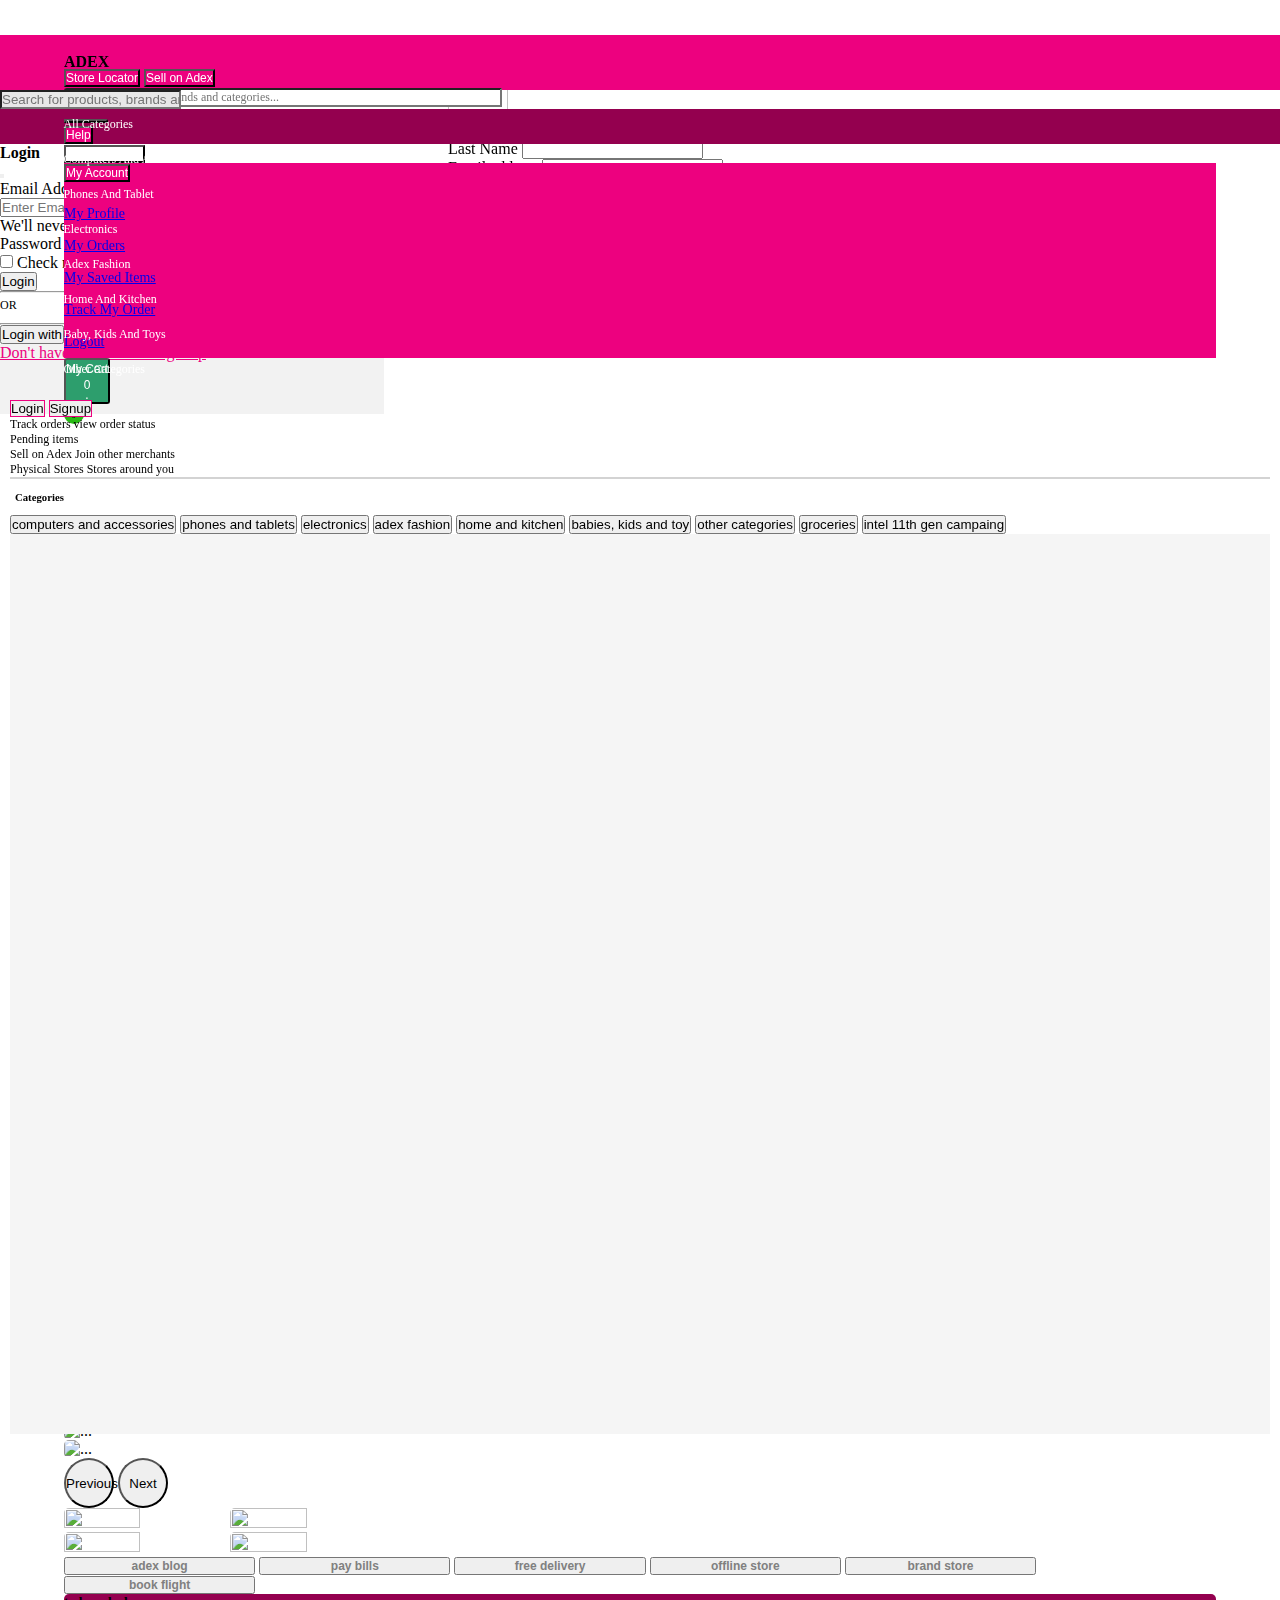
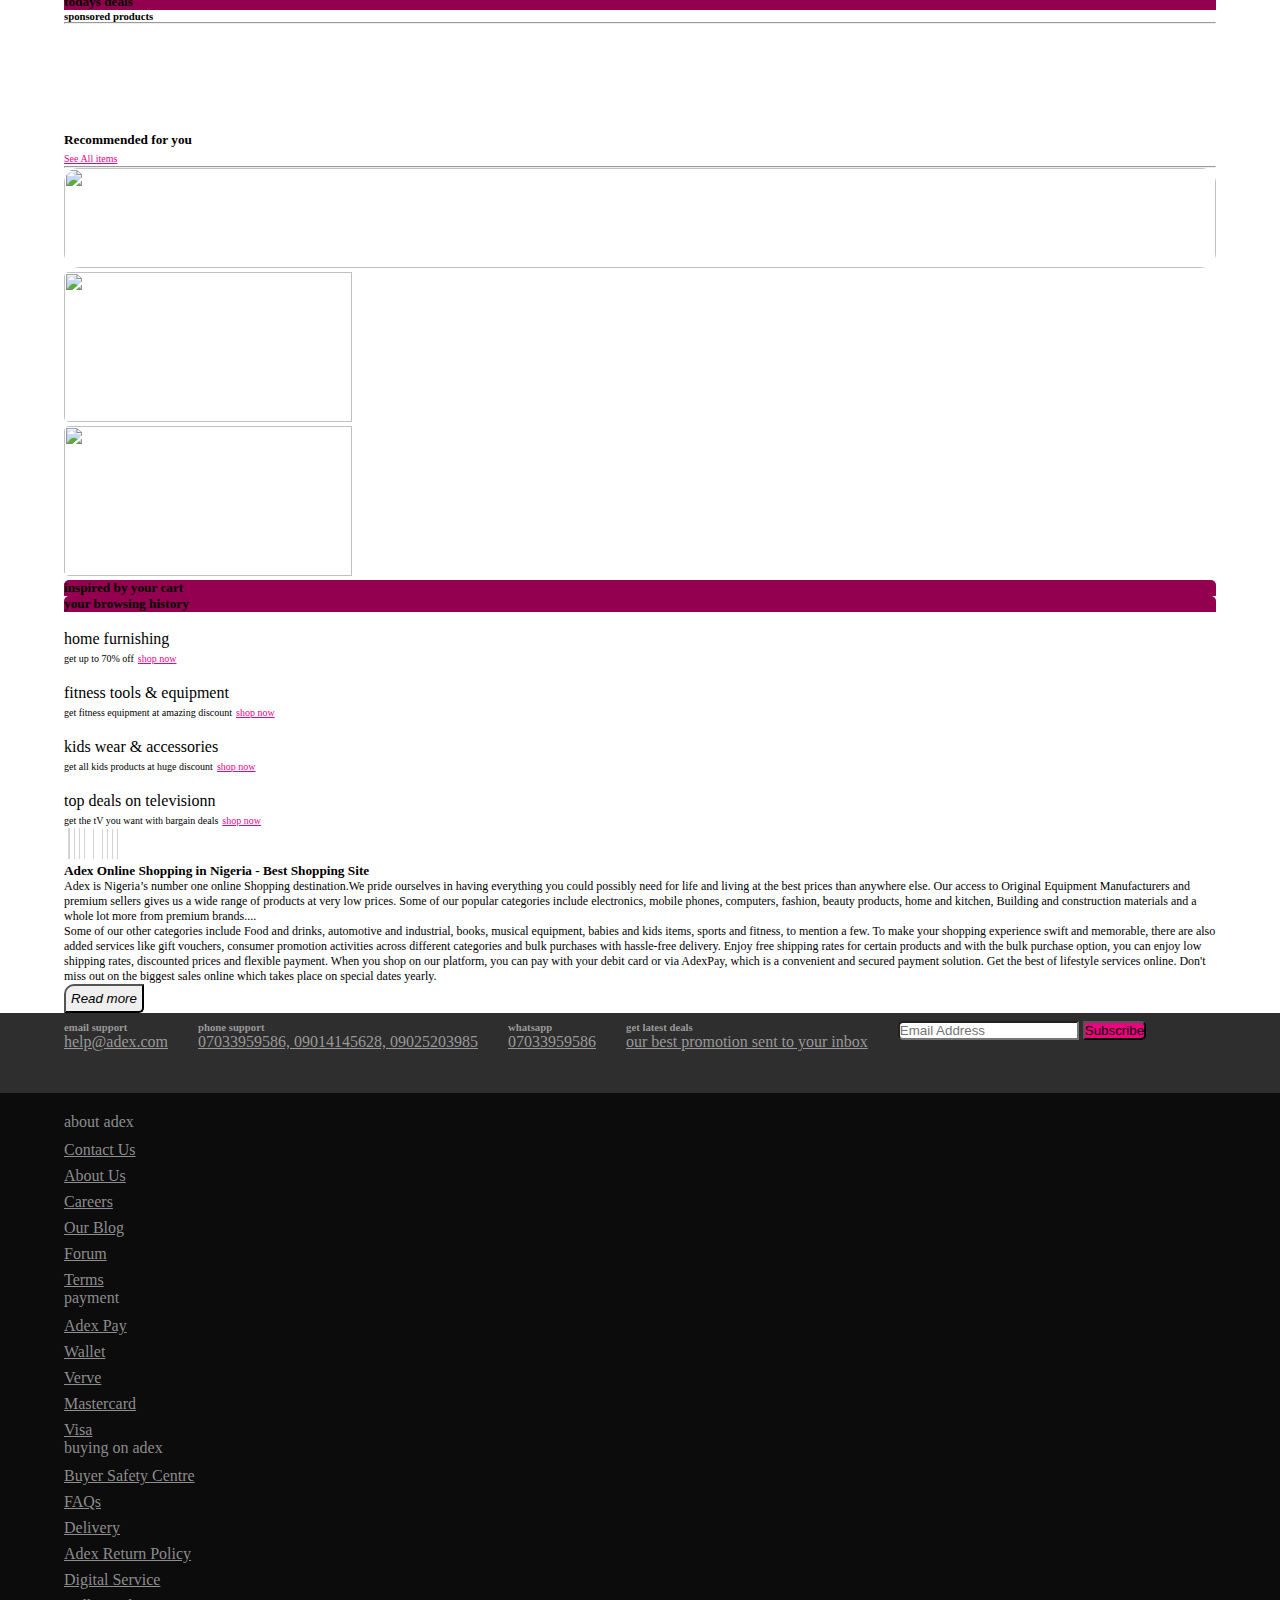
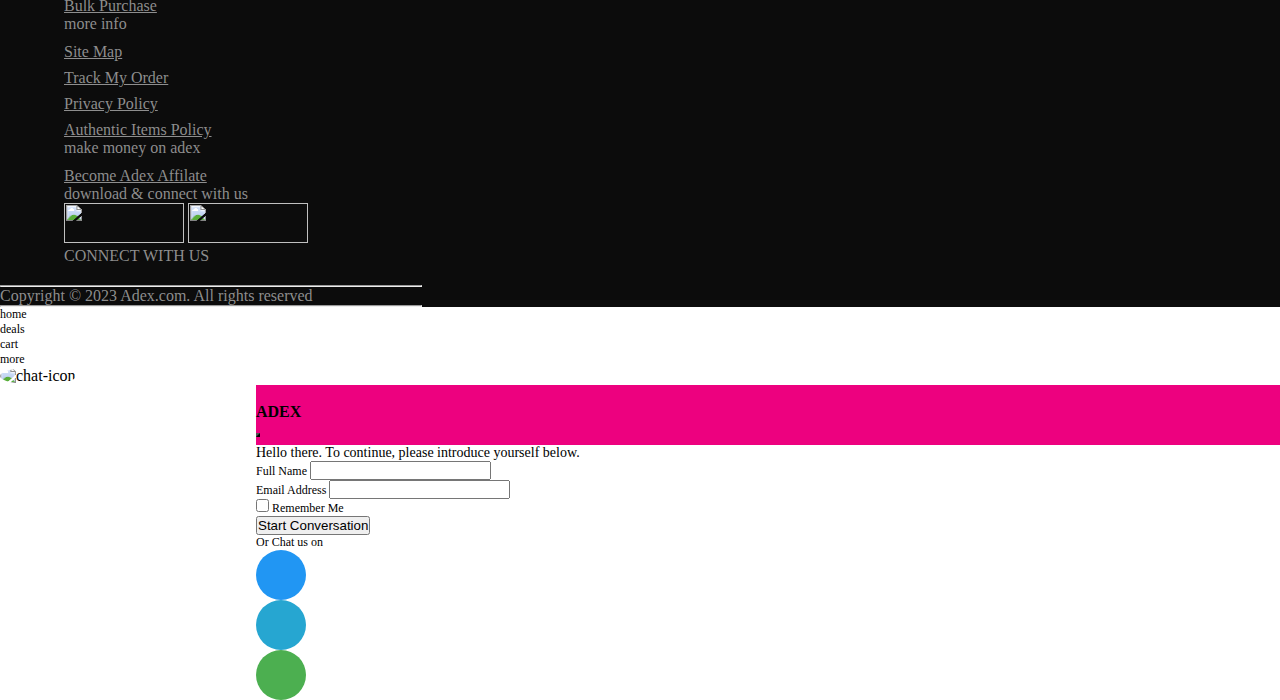
==== commit ac3f92eb: "Fixing the latest detected bugs" ====
--- a/index.html
+++ b/index.html
@@ -133,8 +133,10 @@
           ><span class="my-auto">Help</span>
           <i class="fas fa-angle-down my-auto"></i>
         </button>
-        <button
+        <div class="h-100 d-flex position-relative">
+          <button
           class="px-3 border-0 nav2-btn"
+          id="signInBtn"
           style="background-color: inherit"
           data-bs-toggle="offcanvas"
           data-bs-target="#loginOffcanvas"
@@ -142,14 +144,28 @@
         >
           Login / Signup
         </button>
+        <div class="dropdown h-100 d-none position-absolute" id="myAccountDropdown" style="z-index: 2; background-color: #ed017f;">
+          <button class="dropdown-toggle px-3 border-0 nav2-btn h-100" style="background-color: inherit; z-index: 2;" type="button" data-bs-toggle="dropdown" aria-expanded="false">
+            My Account
+          </button>
+          <ul class="dropdown-menu my-account-dropdown">
+            <li><span class="dropdown-item fw-bold" id="myNameHere"></span></li>
+            <li><a class="dropdown-item" href="#">My Profile</a></li>
+            <li><a class="dropdown-item" href="#">My orders</a></li>
+            <li><a class="dropdown-item" href="#">My Saved Items</a></li>
+            <li><a class="dropdown-item" href="#">Track My Order</a></li>
+            <li><a class="dropdown-item" href="#">Logout</a></li>
+          </ul>
+        </div>
+        </div>
         <button
         class="w-auto d-flex flex-column my-auto border-0 justify-content-center px-4 position-relative"
         id="cartBtn"
-        style="background-color: #2d9e6d; border-radius: 3px; height: auto;"
+        style="background-color: #2d9e6d; border-radius: 3px; height: auto;" onclick="window.location.href = 'shoppingCart.html'"
       >
       <div class="d-flex w-100 mt-1 justify-content-center">
         <i class="fas fa-cart-shopping my-auto" style="font-size: 14px"></i>
-        <span class="my-auto me-2">My Cart</span>
+        <span class="my-auto me-2 ps-1">My Cart</span>
         <div
           class="bg-white px-2 text-dark my-auto fw-bold"
           style="border-radius: 2px; padding-top: 2px; padding-bottom: 2px"  id="totalCartNo"
@@ -162,7 +178,7 @@
       <div class="my-auto text-white d-none small-screen-cart-icon">
         <div class="d-flex gap-2">
           <i class="fas fa-store" style="font-size: 20px"></i>
-        <i class="fas fa-cart-shopping position-relative" style="font-size: 20px"><div class="position-absolute" style="width: 20px; height: 20px; border-radius: 50%; top: -10px; left: 8px; background-color: #27B913; font-size: 10px; text-align: center; padding: 5px 0px;" id="totalCartNoOnSmallScreen"></div></i>
+        <i class="fas fa-cart-shopping position-relative" style="font-size: 20px" onclick="window.location.href = 'shoppingCart.html'"><div class="position-absolute" style="width: 20px; height: 20px; border-radius: 50%; top: -10px; left: 8px; background-color: #27B913; font-size: 10px; text-align: center; padding: 5px 0px;" id="totalCartNoOnSmallScreen">0</div></i>
         </div>
         <div class="text-capitalize mx-auto" id="myName" style="font-size: 12px;">
         </div>
@@ -1353,6 +1369,126 @@
           <button class="w-100 btn d-flex justify-content-center create-btn" data-bs-dismiss="offcanvas"
           aria-label="Close"
           onclick="openSignUpModal()">Create an Account</button>
+        </div>
+      </div>
+    </div>
+
+     <div id="successModalContainer" class="my-modal d-none position-fixed" style="top: 0 !important; z-index: 99; height: 100vh;">
+      <div id="successModal" style="top: 0" class="bg-white">
+        <div class="modal-content">
+          <div class="modal-header py-2 px-2">
+            <h1 class="modal-title fs-5 text-capitalize" id="staticBackdropLabel">
+              create an account
+            </h1>
+            <button class="btn btn-lg d-flex">
+              <i
+                class="fas fa-times text-secondary fs-3 my-auto"
+                onclick="closeMyModal()"
+              ></i>
+            </button>
+          </div>
+          <div class="modal-body px-5">
+            <div class="d-flex justify-content-center">
+              <img
+                src="Images/ade.png"
+                style="width: 60px; height: 60px"
+                alt=""
+              />
+            </div>
+            <hr />
+            <!-- <form action=""> -->
+            <div class="d-grid">
+              <div class="mb-3">
+                <label for="exampleInputEmail1" class="form-label"
+                  >First Name</label
+                >
+                <input
+                  type="text"
+                  class="form-control text-capitalize"
+                  id="fName"
+                  aria-describedby="emailHelp"
+                />
+                <!-- <div id="emailHelp" class="form-text">We'll never share your email with anyone else.</div> -->
+              </div>
+              <div class="mb-3">
+                <label for="exampleInputEmail1" class="form-label"
+                  >Last Name</label
+                >
+                <input
+                  type="text"
+                  class="form-control text-capitalize"
+                  id="lName"
+                  aria-describedby="emailHelp"
+                />
+                <!-- <div id="emailHelp" class="form-text">We'll never share your email with anyone else.</div> -->
+              </div>
+              <div class="mb-3">
+                <label for="exampleInputEmail1" class="form-label"
+                  >Email address</label
+                >
+                <input
+                  type="email"
+                  class="form-control"
+                  id="email"
+                  aria-describedby="emailHelp"
+                />
+                <!-- <div id="emailHelp" class="form-text">We'll never share your email with anyone else.</div> -->
+              </div>
+              <div class="mb-3">
+                <label for="exampleInputEmail1" class="form-label"
+                  >Phone Number</label
+                >
+                <input
+                  type="tel"
+                  class="form-control"
+                  id="phoneNumber"
+                  aria-describedby="emailHelp"
+                />
+                <!-- <div id="emailHelp" class="form-text">We'll never share your email with anyone else.</div> -->
+              </div>
+              <div class="mb-3">
+                <label for="exampleInputPassword1" class="form-label"
+                  >Password</label
+                >
+                <input
+                  type="password"
+                  class="form-control"
+                  id="password"
+                />
+              </div>
+              <!-- <div class="mb-3 form-check">
+              <input type="checkbox" class="form-check-input" id="exampleCheck1">
+              <label class="form-check-label" for="exampleCheck1">Check me out</label>
+            </div> -->
+              <button type="submit" class="btn w-100 btn-success mt-3" onclick="openAccount()">
+                Create an Account
+              </button>
+              <span class="px-3 mt-4"
+                >By signing up you accept our
+                <a href="" style="color: #ed017f">terms and conditions</a> &
+                <a href="" style="color: #ed017f">privacy policy</a></span
+              >
+            </div>
+          <!-- </form> -->
+          </div>
+          <div
+            class="modal-footer mt-5 pb-3 px-5"
+            style="background-color: #f8f8f8"
+          >
+            <span class="d-flex justify-content-center w-100"
+              >Already have an Account</span
+            >
+            <button
+              type="button"
+              class="btn btn-light w-100"
+              style="border: 1px solid #ed017f" data-bs-toggle="offcanvas"
+              data-bs-target="#loginOffcanvas"
+              aria-controls="loginOffcanvas"
+              onclick="closeMyModal()"
+            >
+              Login
+            </button>
+          </div>
         </div>
       </div>
     </div>
@@ -1984,132 +2120,6 @@
     </div>
 
 
-
-
-    <div id="successModalContainer" class="my-modal d-none position-fixed" style="top: 0 !important; z-index: 99; height: 100vh;">
-      <div id="successModal" style="top: 0" class="bg-white">
-        <div class="modal-content">
-          <div class="modal-header py-2 px-2">
-            <h1 class="modal-title fs-5 text-capitalize" id="staticBackdropLabel">
-              create an account
-            </h1>
-            <button class="btn btn-lg d-flex">
-              <i
-                class="fas fa-times text-secondary fs-3 my-auto"
-                onclick="closeMyModal()"
-              ></i>
-            </button>
-          </div>
-          <div class="modal-body px-5">
-            <div class="d-flex justify-content-center">
-              <img
-                src="Images/ade.png"
-                style="width: 60px; height: 60px"
-                alt=""
-              />
-            </div>
-            <hr />
-            <!-- <form action=""> -->
-            <div class="d-grid">
-              <div class="mb-3">
-                <label for="exampleInputEmail1" class="form-label"
-                  >First Name</label
-                >
-                <input
-                  type="text"
-                  class="form-control text-capitalize"
-                  id="fName"
-                  aria-describedby="emailHelp"
-                />
-                <!-- <div id="emailHelp" class="form-text">We'll never share your email with anyone else.</div> -->
-              </div>
-              <div class="mb-3">
-                <label for="exampleInputEmail1" class="form-label"
-                  >Last Name</label
-                >
-                <input
-                  type="text"
-                  class="form-control text-capitalize"
-                  id="lName"
-                  aria-describedby="emailHelp"
-                />
-                <!-- <div id="emailHelp" class="form-text">We'll never share your email with anyone else.</div> -->
-              </div>
-              <div class="mb-3">
-                <label for="exampleInputEmail1" class="form-label"
-                  >Email address</label
-                >
-                <input
-                  type="email"
-                  class="form-control"
-                  id="email"
-                  aria-describedby="emailHelp"
-                />
-                <!-- <div id="emailHelp" class="form-text">We'll never share your email with anyone else.</div> -->
-              </div>
-              <div class="mb-3">
-                <label for="exampleInputEmail1" class="form-label"
-                  >Phone Number</label
-                >
-                <input
-                  type="tel"
-                  class="form-control"
-                  id="phoneNumber"
-                  aria-describedby="emailHelp"
-                />
-                <!-- <div id="emailHelp" class="form-text">We'll never share your email with anyone else.</div> -->
-              </div>
-              <div class="mb-3">
-                <label for="exampleInputPassword1" class="form-label"
-                  >Password</label
-                >
-                <input
-                  type="password"
-                  class="form-control"
-                  id="password"
-                />
-              </div>
-              <!-- <div class="mb-3 form-check">
-              <input type="checkbox" class="form-check-input" id="exampleCheck1">
-              <label class="form-check-label" for="exampleCheck1">Check me out</label>
-            </div> -->
-              <button type="submit" class="btn w-100 btn-success mt-3" onclick="openAccount()">
-                Create an Account
-              </button>
-              <span class="px-3 mt-4"
-                >By signing up you accept our
-                <a href="" style="color: #ed017f">terms and conditions</a> &
-                <a href="" style="color: #ed017f">privacy policy</a></span
-              >
-            </div>
-          <!-- </form> -->
-          </div>
-          <div
-            class="modal-footer mt-5 pb-3 px-5"
-            style="background-color: #f8f8f8"
-          >
-            <span class="d-flex justify-content-center w-100"
-              >Already have an Account</span
-            >
-            <button
-              type="button"
-              class="btn btn-light w-100"
-              style="border: 1px solid #ed017f" data-bs-toggle="offcanvas"
-              data-bs-target="#loginOffcanvas"
-              aria-controls="loginOffcanvas"
-              onclick="closeMyModal()"
-            >
-              Login
-            </button>
-          </div>
-        </div>
-      </div>
-    </div>
-
-
-
-
-
     <footer class="w-100 flex-column mt-5 text-white" id="footer">
       <div
         class=" dropdown"
@@ -2486,7 +2496,7 @@
         <i class="fas fa-tag mx-auto" style="font-size: 20px;"></i>
         <div class="text-capitalize" style="font-size: 12px;" onclick="window.location.href = 'adminPage.html'">deals</div>
       </div>
-      <div class="d-grid gap-2">
+      <div class="d-grid gap-2" onclick="window.location.href = 'shoppingCart.html'">
         <i class="fas fa-cart-shopping mx-auto" style="font-size: 20px;"></i>
         <div class="text-capitalize" style="font-size: 12px;">cart</div>
       </div>
--- a/index.css
+++ b/index.css
@@ -519,6 +519,41 @@
   color: black;
 }
 
+.my-account-dropdown {
+  padding-top: 0px !important;
+  padding-bottom: 0px !important;
+  top: -3px !important;
+  border-radius: unset !important;
+}
+
+.my-account-dropdown .dropdown-item {
+  font-size: 14px;
+  padding-top: 8px;
+  padding-bottom: 8px;
+}
+.payment-body #paymentContainer {
+  margin-top: 0px !important;
+}
+
+.payment-body .select-payment {
+  position: relative !important;
+  top: -24px !important;
+}
+
+.payment-body .accept-payment, .payment-body .key {
+  width: 50%;
+  margin-left: auto;
+  margin-right: auto;
+}
+
+.payment-body .key {
+
+}
+
+.checkout-body .check-out-on-small-screen {
+ display: none !important; 
+}
+
 }
 
 
@@ -597,6 +632,21 @@
     display: none !important;
   }
 
+  #myAccountDropdown {
+    position: absolute !important;
+    right: 0;
+    z-index: 33;
+  }
+
+  #myAccountDropdown button, .checkout {
+    color: white;
+    font-size: 12px !important;
+  }
+  #myAccountDropdown button:hover {
+    background-color: whitesmoke !important;
+    color: #ed017f;
+  }
+
   #thirdNav {
     display: none;
   }
@@ -625,6 +675,10 @@
 
   .login-with img {
     height: 30px;
+  }
+
+  #offcanvasRight {
+    width: 100% !important;
   }
 
   .offcanvas-body, .offcanvas-body input, .offcanvas-body button {
@@ -1109,10 +1163,22 @@
 
 
   .cart-main {
-    margin-top: 60px;
+    margin-top: 140px;
   }
   .cart-main .cart-top div {
     display: none !important;
+  }
+
+  .checkout-body .cart-main {
+    margin-top: -70px;
+  }
+
+  .checkout-body .div2 {
+    margin-top: 0px;
+  }
+
+  .checkout-body #addressContainer {
+    margin-top: 30px !important;
   }
 
   .cart-top {
@@ -1126,7 +1192,7 @@
 
   .shipping-info {
     flex-direction: column;
-    padding: 10px 2% !important;
+    padding: 10px 2% 100px 2% !important;
   }
   .shipping-info .div1 {
     width: 100% !important;
@@ -1137,6 +1203,18 @@
   }
   .shipping-info .cart-head {
     display: none !important;
+  }
+
+  .shipping-info textarea {
+    width: 100%;
+  }
+
+  .shipping-info .pickup {
+    padding-left: 20px !important;
+  }
+
+  #eachShoppingCart {
+    margin-top: -150px;
   }
 
   #eachShoppingCart .cart-details {
@@ -1206,7 +1284,81 @@
     bottom: 0;
     left: 0;
   }
+
+
+  .div1 .verify1, .div1 .verify2 {
+    max-width: 120px !important;
+  }
+
+  .div1 .verify2 {
+    left: -15px;
+  }
+
+  .div1 .verify3 {
+    left: -40px;
+    max-width: 50px !important;
+  }
+
+  .div1 .delivery-address {
+    flex-direction: column;
+    gap: 15px;
+  }
+  .delivery-address .delivery-address1, .delivery-address .delivery-address2, .div1 .delivery-address11 {
+    width: 100% !important;
+  }
+  .div1 .nxt-div {
+    width: 20px !important;
+    height: 20px !important;
+  }
+
+  .div1 .fa-check {
+    font-size: 12px !important;
+  }
+
+  .div1 .line {
+    height: 2px !important;
+  }
   
+ .my-page .fa-1, .my-page .fa-2, .my-page .fa-3{
+   font-size: 8px !important;
+ } 
+ 
+.div1 .my-page {
+  position: fixed;
+  width: 100%;
+  height: 50px !important;
+  top: 60px;
+  left: 0;
+} 
+
+.my-page .chk-con {
+  margin-top: unset !important;
+  margin-bottom: unset !important;;
+}
+
+.delivey-nav {
+  position: fixed;
+  width: 100%;
+  top: 0;
+  height: 60px !important;
+}
+
+.delivery-nav-contenet {
+  height: 100% !important;
+}
+
+#addressState {
+  max-width: 100%;
+}
+  
+
+.payment-body .select-payment {
+  top: 110px !important;
+}
+
+.payment-body #paymentContainer {
+  margin-top: -100px !important;
+}
   
 }
 
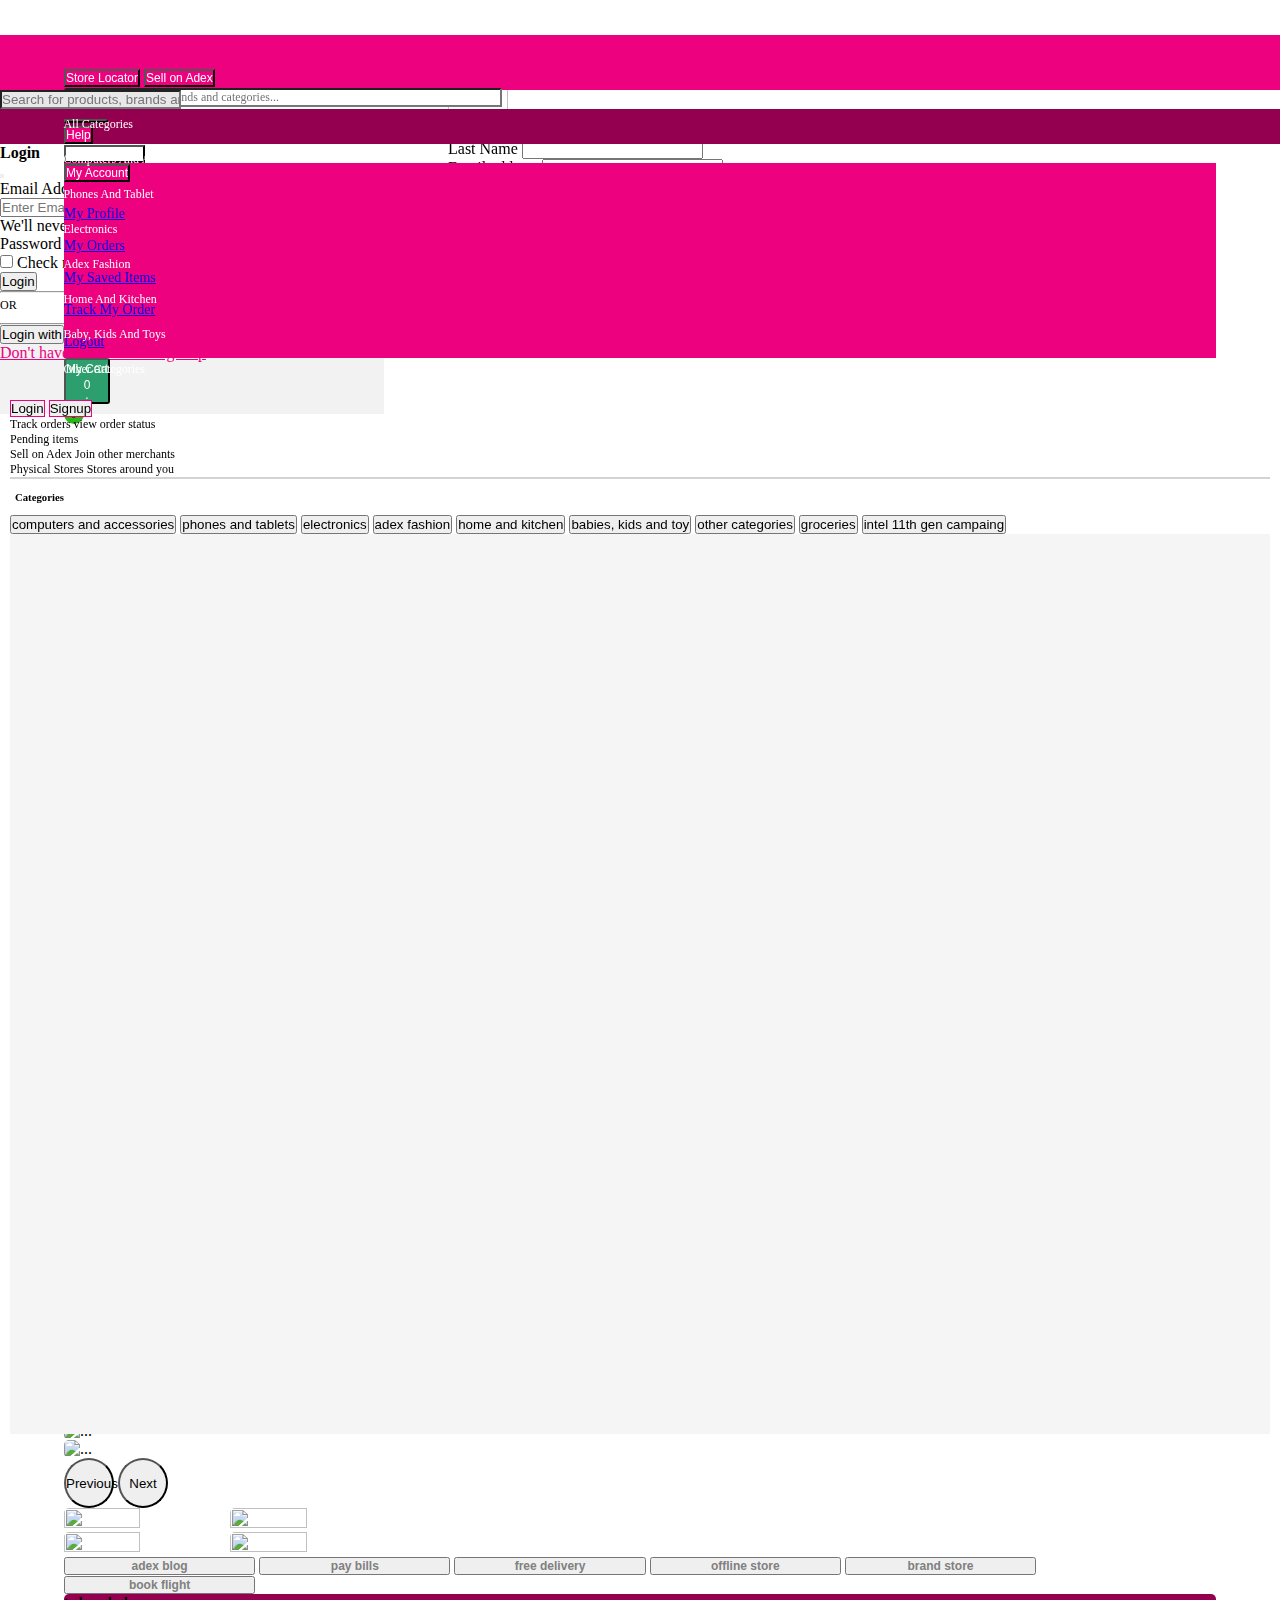
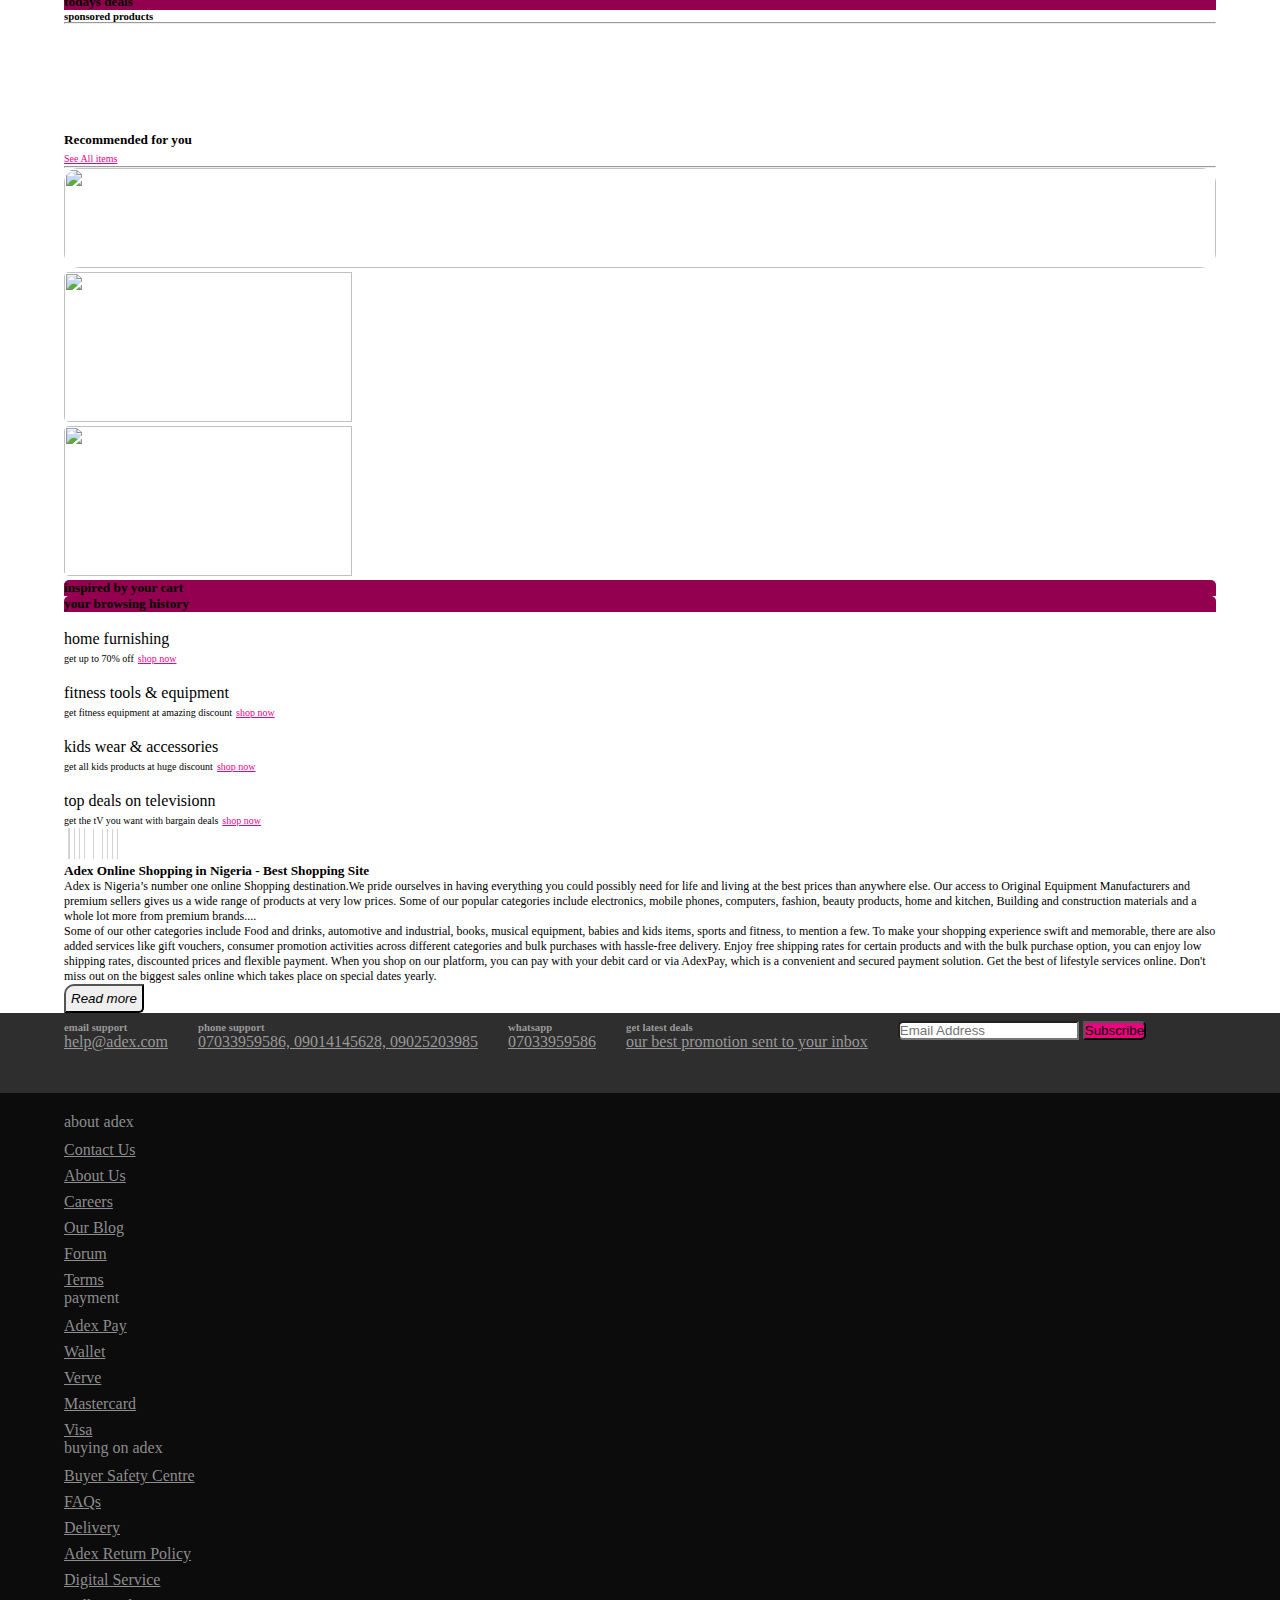
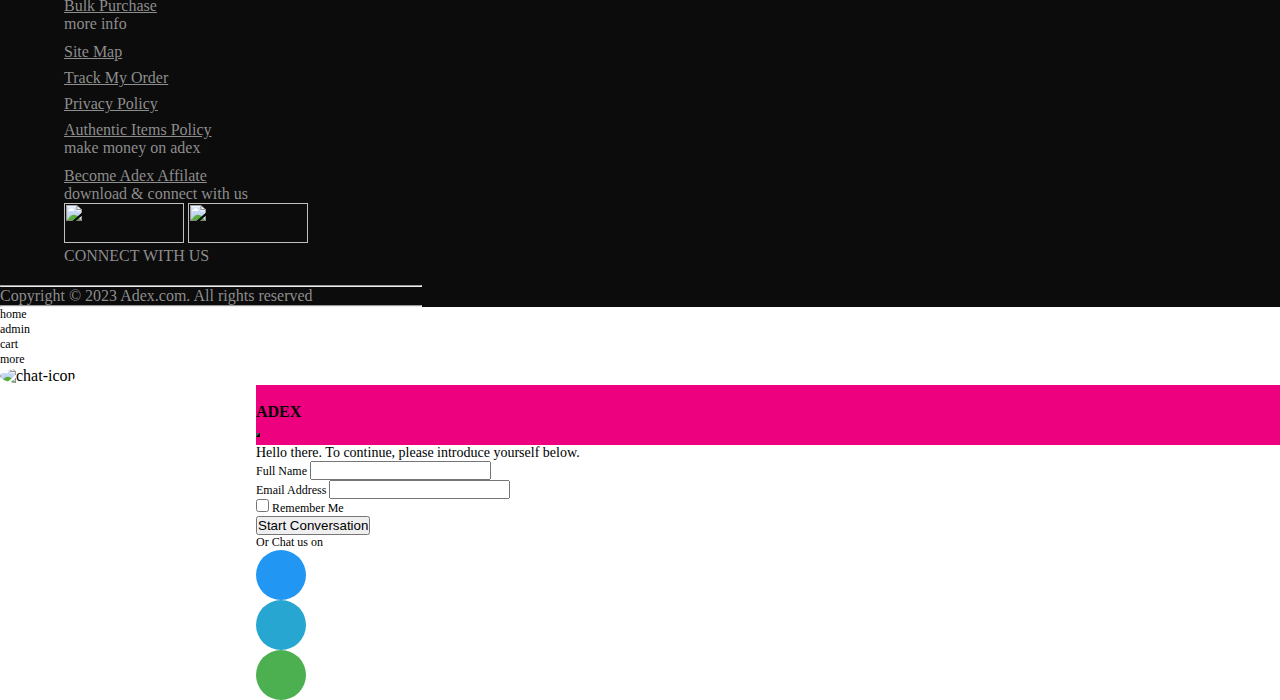
==== commit 0d0fd92e: "Fixing some errors" ====
--- a/index.html
+++ b/index.html
@@ -72,8 +72,8 @@
       >
         <div class="my-auto d-flex pe-4 logo-div position-relative" style="height: 60%">
           <i class="fas fa-bars icon text-white me-2" id="dropIcon"  style="font-size: 25px; top: -2px; position: relative;"  onclick="navDropdown('dropdownAll')"></i>
-          <img src="Images/ade.png" alt="" class="w-100 h-100" />
-          <h4 class="text-white my-auto" style="font-family: cursive">ADEX</h4>
+          <img src="Images/adexlogo.png" alt="" class="w-100 h-100" onclick="window.location.href = 'index.html'"/>
+          <!-- <h4 class="text-white my-auto" style="font-family: Arial, Helvetica, sans-serif; font-weight: bolder; font-size: 25px;">ADEX</h4> -->
         </div>
         <button
             class="px-3 border-0 nav2-btn"
@@ -1263,7 +1263,7 @@
       id="loginOffcanvas"
       aria-labelledby="loginOffcanvasLabel"
     >
-      <div class="offcanvas-header container-fluid shadow shadow-lg">
+      <div class="offcanvas-heade container-fluid shadow shadow-lg">
         <h4 class="offcanvas-title fw-bold" id="offcanvasTitle">
           Login
         </h4>
@@ -1630,7 +1630,7 @@
             </div>
             <div class="carousel-item h-100" data-bs-interval="8000">
               <img
-                src="Images/carousel2.jpg"
+                src="Images/carousel10.webp"
                 class="d-block w-100"
                 alt="..."
                 style="height: 100%; border-radius: 5px;"
@@ -1662,7 +1662,7 @@
             </div>
             <div class="carousel-item h-100" data-bs-interval="8000">
               <img
-                src="Images/carousel6.jpg"
+                src="Images/carousel9.webp"
                 class="d-block w-100"
                 alt="..."
                 style="height: 100%; border-radius: 5px;"
@@ -1700,19 +1700,19 @@
         </div>
         <div class="d-flex flex-wrap gap-3" style="width: 30%" id="carouselAds">
           <img
-            src="Images/carouselads1.webp"
+            src="Images/carouselads7.jpg"
             alt=""
             class=""
             style="width: 47%; height: 45%; border-radius: 5px;"
           />
           <img
-            src="Images/carouselads2.webp"
+            src="Images/carouselads6.webp"
             alt=""
             class=""
             style="width: 47%; height: 45%; border-radius: 5px;"
           />
           <img
-            src="Images/carouselads3.jpg"
+            src="Images/carouselads5.webp"
             alt=""
             class=""
             style="width: 47%; height: 45%; border-radius: 5px;"
@@ -2488,19 +2488,19 @@
       </div>
     </footer>
     <footer class="d-none w-100 navbar position-fixed bottom-0 pt-3 px-3" style="z-index: 10; background-color: white;" id="fixedFooter">
-      <div class="d-grid gap-2">
+      <div class="d-grid gap-2" onclick="window.location.href = 'index.html'">
         <i class="fas fa-home mx-auto" style="font-size: 20px;"></i>
         <div class="text-capitalize" style="font-size: 12px;">home</div>
       </div>
       <div class="d-grid gap-2">
-        <i class="fas fa-tag mx-auto" style="font-size: 20px;"></i>
-        <div class="text-capitalize" style="font-size: 12px;" onclick="window.location.href = 'adminPage.html'">deals</div>
+        <i class="fas fa-user mx-auto" style="font-size: 20px;"></i>
+        <div class="text-capitalize" style="font-size: 12px;" onclick="window.location.href = 'adminPage.html'">admin</div>
       </div>
       <div class="d-grid gap-2" onclick="window.location.href = 'shoppingCart.html'">
         <i class="fas fa-cart-shopping mx-auto" style="font-size: 20px;"></i>
         <div class="text-capitalize" style="font-size: 12px;">cart</div>
       </div>
-      <div class="d-grid gap-2">
+      <div class="d-grid gap-2"  onclick="navDropdown('dropdownAll')">
         <i class="fas fa-bars-staggered mx-auto" style="font-size: 20px;"></i>
         <div class="text-capitalize" style="font-size: 12px;">more</div>
       </div>
--- a/index.css
+++ b/index.css
@@ -380,7 +380,44 @@
   }
 }
 
-
+#adminInitBtn {
+  animation: blink-animation .5s steps(5, start) infinite;
+}
+
+@keyframes blink-animation {
+  to {
+    visibility: hidden;
+  }
+}
+
+.admin-btn-container {
+  background-color: whitesmoke;
+}
+
+.admin-btn-container .admin-profile-btn {
+  background-color: inherit;
+  text-transform: capitalize;
+  border-top: unset;
+  border-bottom: 1px solid gray;
+  padding: 10px 0px;
+  border-left: unset;
+  border-right: unset;
+  border-radius: unset;
+  
+}
+
+.btn11 {
+  border-top: 1px solid gray !important;
+}
+
+.add-product .fa-bars {
+  display: none;
+}
+
+.add-product .product-form {
+  overflow-y: scroll;
+  height: 100%;
+}
 
 
 
@@ -580,6 +617,30 @@
 
 
 @media screen and (max-width: 1024px) {
+
+  .admin-main .admin-btn-container {
+    display: none !important;
+  }
+
+  .add-product .fa-bars {
+    display: block;
+  }
+
+  .add-product .admin-nav {
+    position: fixed;
+    top: 0;
+    left: 0;
+    width: 100%;
+  }
+
+  .admin-nav img {
+    height: 50% !important;
+  }
+
+  /* .admin-main .add-product {
+    width: ;
+  } */
+
   #navBar {
     position: fixed !important;
     top: 0 !important;
@@ -635,8 +696,8 @@
   #myAccountDropdown {
     position: absolute !important;
     right: 0;
-    z-index: 33;
-  }
+  }
+
 
   #myAccountDropdown button, .checkout {
     color: white;
@@ -1078,7 +1139,7 @@
 
   #productCarousel .carousel-inner img {
     height: 350px !important;
-    border: 1px solid red;
+    /* border: 1px solid red; */
   }
 
   .product-main {
@@ -1341,6 +1402,7 @@
   width: 100%;
   top: 0;
   height: 60px !important;
+  z-index: 2;
 }
 
 .delivery-nav-contenet {
@@ -1413,7 +1475,6 @@
     left: 0 !important;
     height: 100vh !important;
     overflow-y: auto;
-    /* bottom: 300px; */
     padding-bottom: 200px !important;
     animation-name: drop;
     animation-duration: .5s;
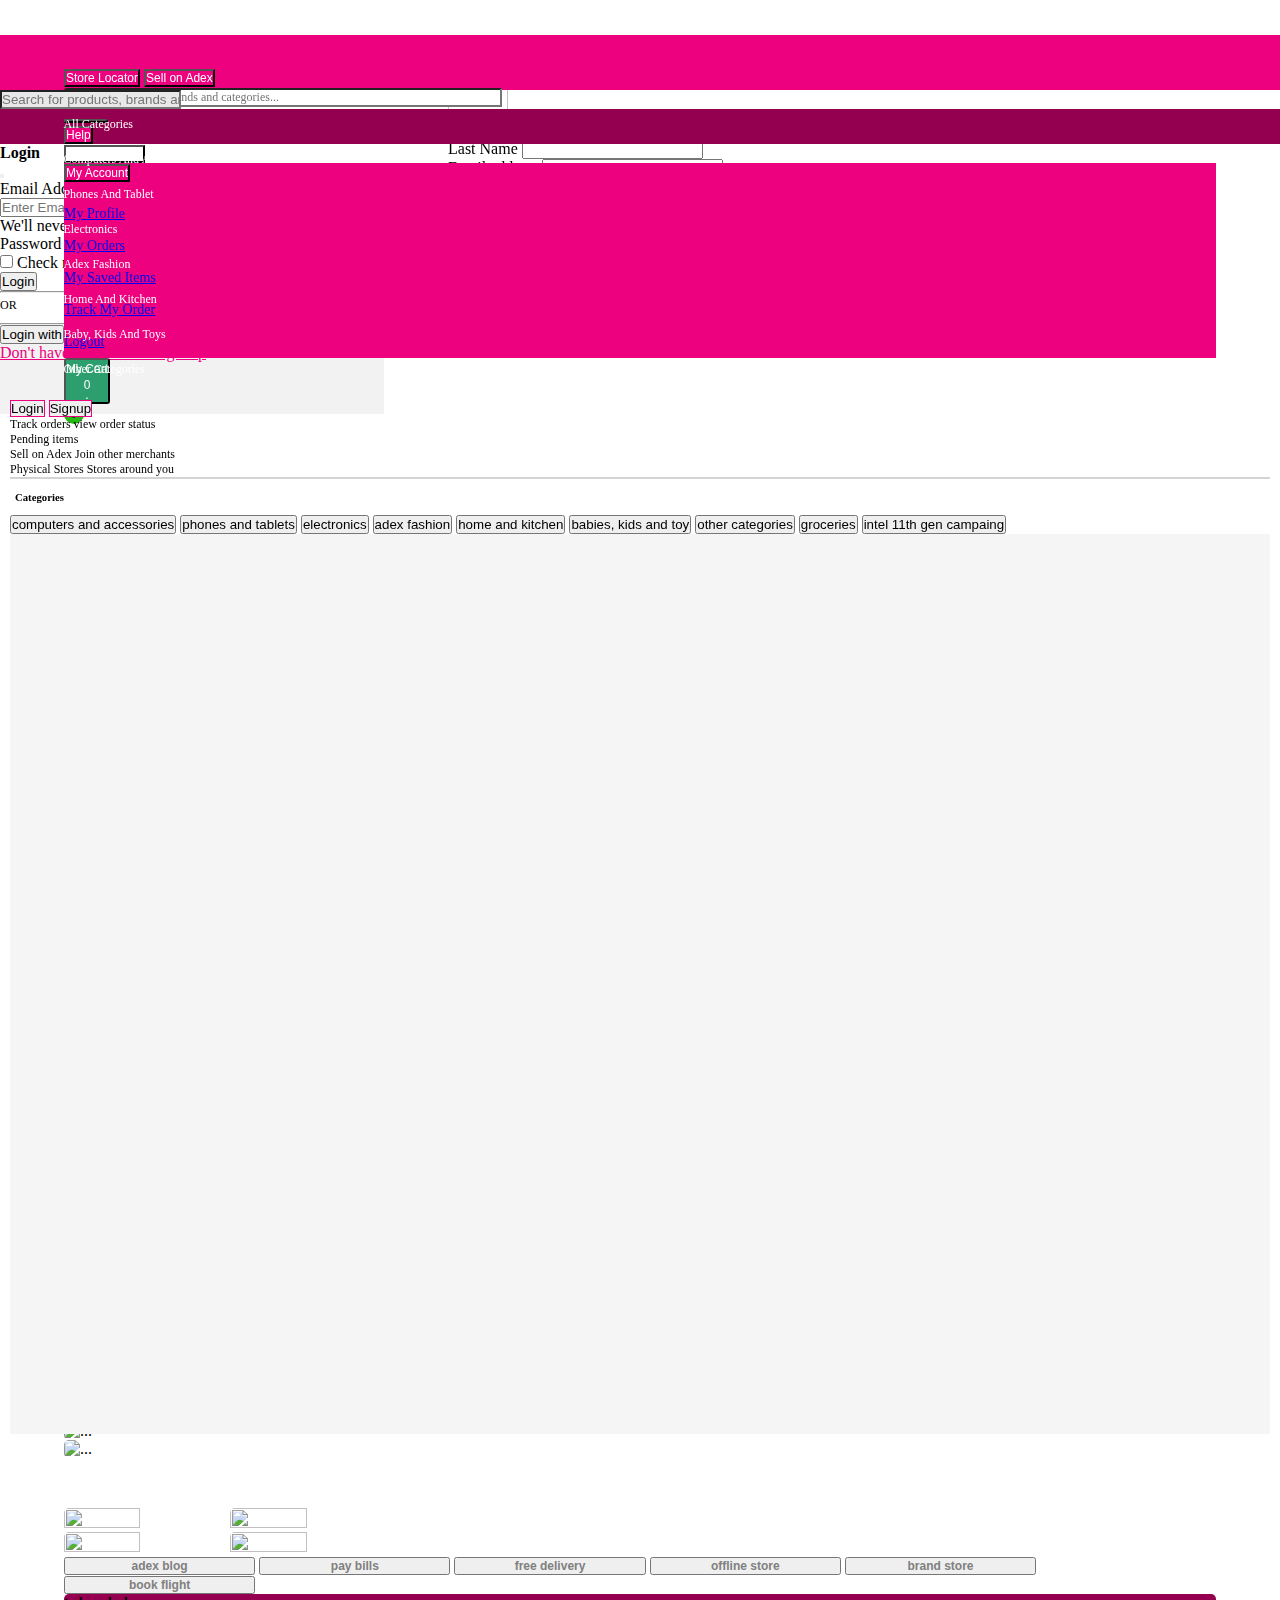
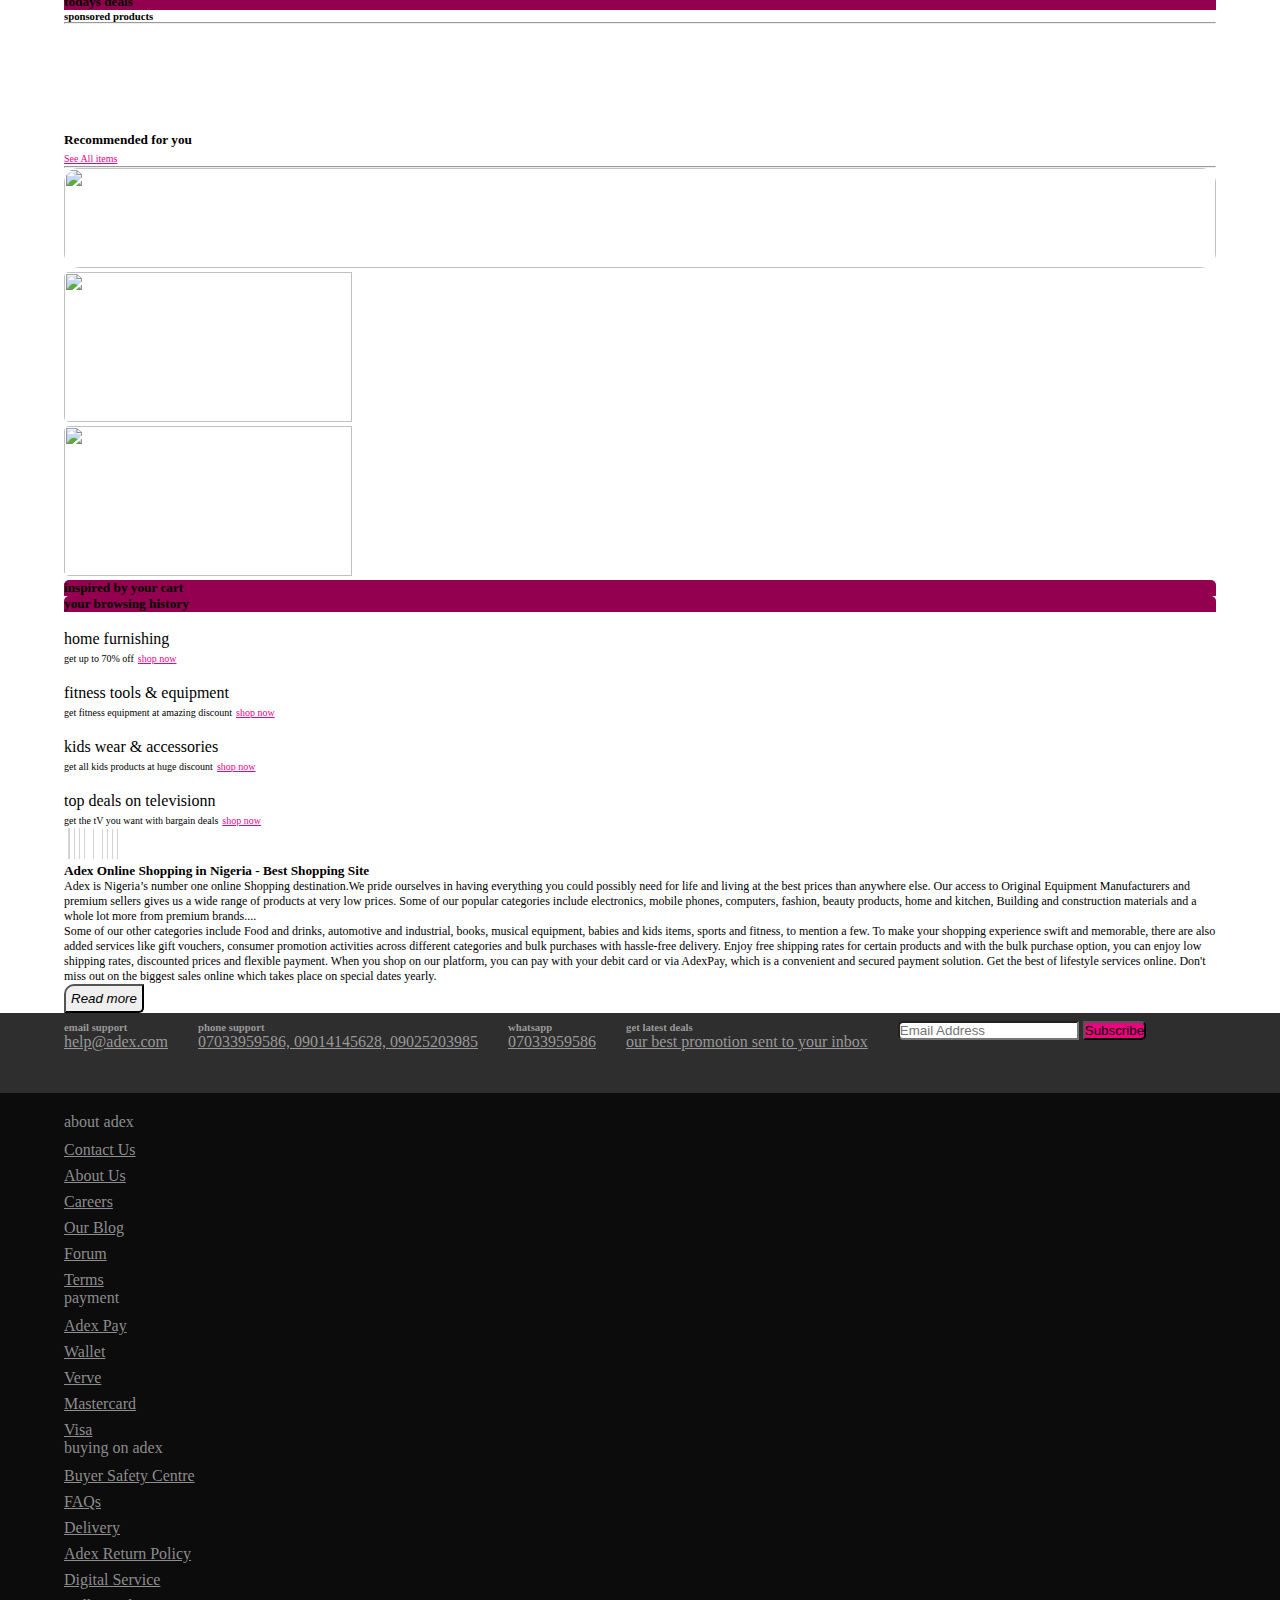
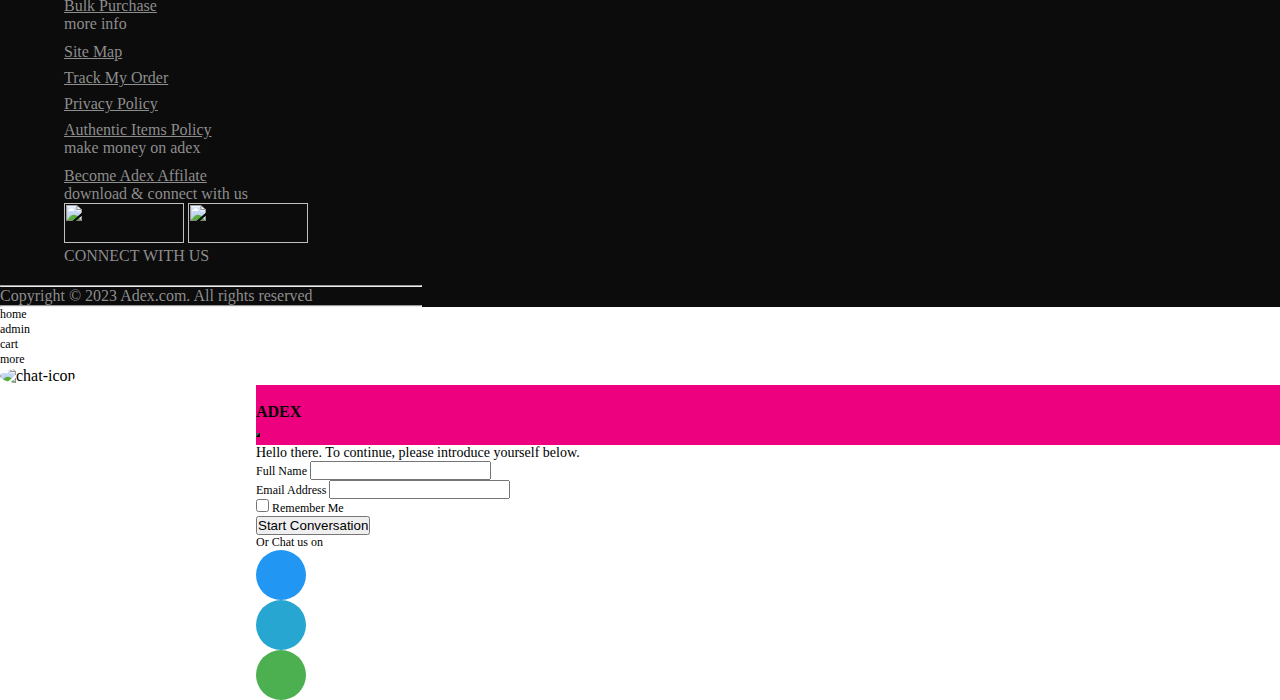
==== commit 62b864b3: "Making some correction to the site" ====
--- a/index.html
+++ b/index.html
@@ -72,7 +72,7 @@
       >
         <div class="my-auto d-flex pe-4 logo-div position-relative" style="height: 60%">
           <i class="fas fa-bars icon text-white me-2" id="dropIcon"  style="font-size: 25px; top: -2px; position: relative;"  onclick="navDropdown('dropdownAll')"></i>
-          <img src="Images/adexlogo.png" alt="" class="w-100 h-100" onclick="window.location.href = 'index.html'"/>
+          <img src="Images/adexlogo.png" alt="" class="adex-logo w-100 h-100" onclick="window.location.href = 'index.html'"/>
           <!-- <h4 class="text-white my-auto" style="font-family: Arial, Helvetica, sans-serif; font-weight: bolder; font-size: 25px;">ADEX</h4> -->
         </div>
         <button
@@ -1263,7 +1263,7 @@
       id="loginOffcanvas"
       aria-labelledby="loginOffcanvasLabel"
     >
-      <div class="offcanvas-heade container-fluid shadow shadow-lg">
+      <div class="offcanvas-header container-fluid shadow shadow-lg">
         <h4 class="offcanvas-title fw-bold" id="offcanvasTitle">
           Login
         </h4>
--- a/index.css
+++ b/index.css
@@ -7,6 +7,10 @@
 body {
   width: 100%;
   height: 100%;
+}
+
+.adex-logo {
+  cursor: pointer;
 }
 
 .nav-2 button {
@@ -205,12 +209,22 @@
 }
 
 .carousel-dark:hover {
-  cursor: pointer;
-}
-
-.carousel-dark:hover .carousel-control-button {
+  cursor: pointer;;
+}
+
+#carouselExampleDark .carousel-control-button {
+  transition: all ease-in-out .5s;
+  opacity: 0;
+}
+#carouselExampleDark:hover .carousel-control-button {
+  transform: rotate(360deg);;
+  opacity: 1;
   background-color: white;
   box-shadow: 0px 0px 10px rgb(127, 126, 126);
+}
+
+#carouselExampleDark .carousel-control-button:hover {
+  transform: scale(1.2);
 }
  
 .contact:hover .contact-link {
@@ -287,9 +301,7 @@
 
 #dealsProductName {
   white-space: unset !important; 
-  /* word-wrap: break-word; */
   width: 100% !important;
-  /* border: 1px solid red; */
   overflow: hidden !important;
   text-overflow: ellipsis !important;
 }
@@ -421,6 +433,60 @@
 
 
 
+/* Large screen Product page css Carousel control code */
+
+
+#carouselImg {
+  height: auto;
+}
+
+#productCarousel {
+  height: auto;
+  position: relative;
+  overflow: hidden;
+  height: 80%;
+  margin-top: auto;
+  margin-bottom: auto;
+}
+
+#productCarousel .carousel-inner{
+  width: 100%;
+  height: 80%;
+  margin-left: auto;
+  margin-right: auto;
+}
+
+#productCarousel .carousel-indicators{
+  width: 50%;
+  margin-left: auto;
+  margin-right: auto;
+}
+
+#productCarousel .carousel-item img {
+  width: 100%;
+  height: 100%;
+  object-fit: contain;
+}
+
+#productCarousel .carousel-control-btn {
+  background-color: white;
+  border-radius: 50%; 
+  width: 60px; 
+  height: 60px;
+  transition: all ease-in-out .3s;
+}
+
+#productCarousel:hover .carousel-control-btn {
+  background-color: white;
+  box-shadow: 0px 0px 10px rgb(127, 126, 126);
+}
+#productCarousel .carousel-control-btn:hover {
+  transform: rotate(360deg);
+}
+
+.colored-toast .swal2-title {
+  color: red !important;
+}
 
 
 
@@ -1099,13 +1165,6 @@
     padding-right: 8px !important;
   }
 
-  #productCarouselContainer .carousel-indicators {
-    left: 0 !important;
-    justify-content: start !important;
-    width: 100% !important;
-    margin: 0px !important;
-    /* bottom: 40px; */
-  }
 
   .buy-now-and-save-btn button:first-child {
     width: 85% !important;
@@ -1132,15 +1191,64 @@
     font-size: 12px !important;
   }
 
-  #productCarouselContainer .carousel-indicators img {
-    padding: 0px !important;
-    height: 50px !important;
-  }
-
-  #productCarousel .carousel-inner img {
-    height: 350px !important;
+
+  .product-main .product-caro {
+    margin-left: 1% !important;
+    margin-right: 1% !important;
+  }
+  #carouselImg {
+    height: 500px;
+  }
+  
+  #productCarousel {
+    height: auto;
+    position: relative;
+    overflow: hidden;
+    height: 90%;
+    margin-top: auto;
+    margin-bottom: auto;
     /* border: 1px solid red; */
   }
+
+ 
+  
+  #productCarousel .carousel-inner{
+    width: 100%;
+    height: 80%;
+    margin-left: auto;
+    margin-right: auto;
+    /* border: 1px solid green; */
+  }
+  
+  #productCarousel .carousel-indicators{
+    width: 50%;
+    margin-left: 0;
+    margin-right: auto;
+  }
+  
+  #productCarousel .carousel-item img {
+    width: 100%;
+    height: 100%;
+    object-fit: contain;
+  }
+  
+  #productCarousel .carousel-control-btn {
+    background-color: white;
+    border-radius: 50%; 
+    width: 60px; 
+    height: 60px;
+    transition: all ease-in-out .3s;
+    margin-left: 5px !important;
+    margin-right: 5px !important;
+  }
+  
+  #productCarousel:hover .carousel-control-btn {
+    background-color: white;
+    box-shadow: 0px 0px 10px rgb(127, 126, 126);
+  }
+  #productCarousel .carousel-control-btn:hover {
+    transform: rotate(360deg);
+  } 
 
   .product-main {
     padding: 10px !important;
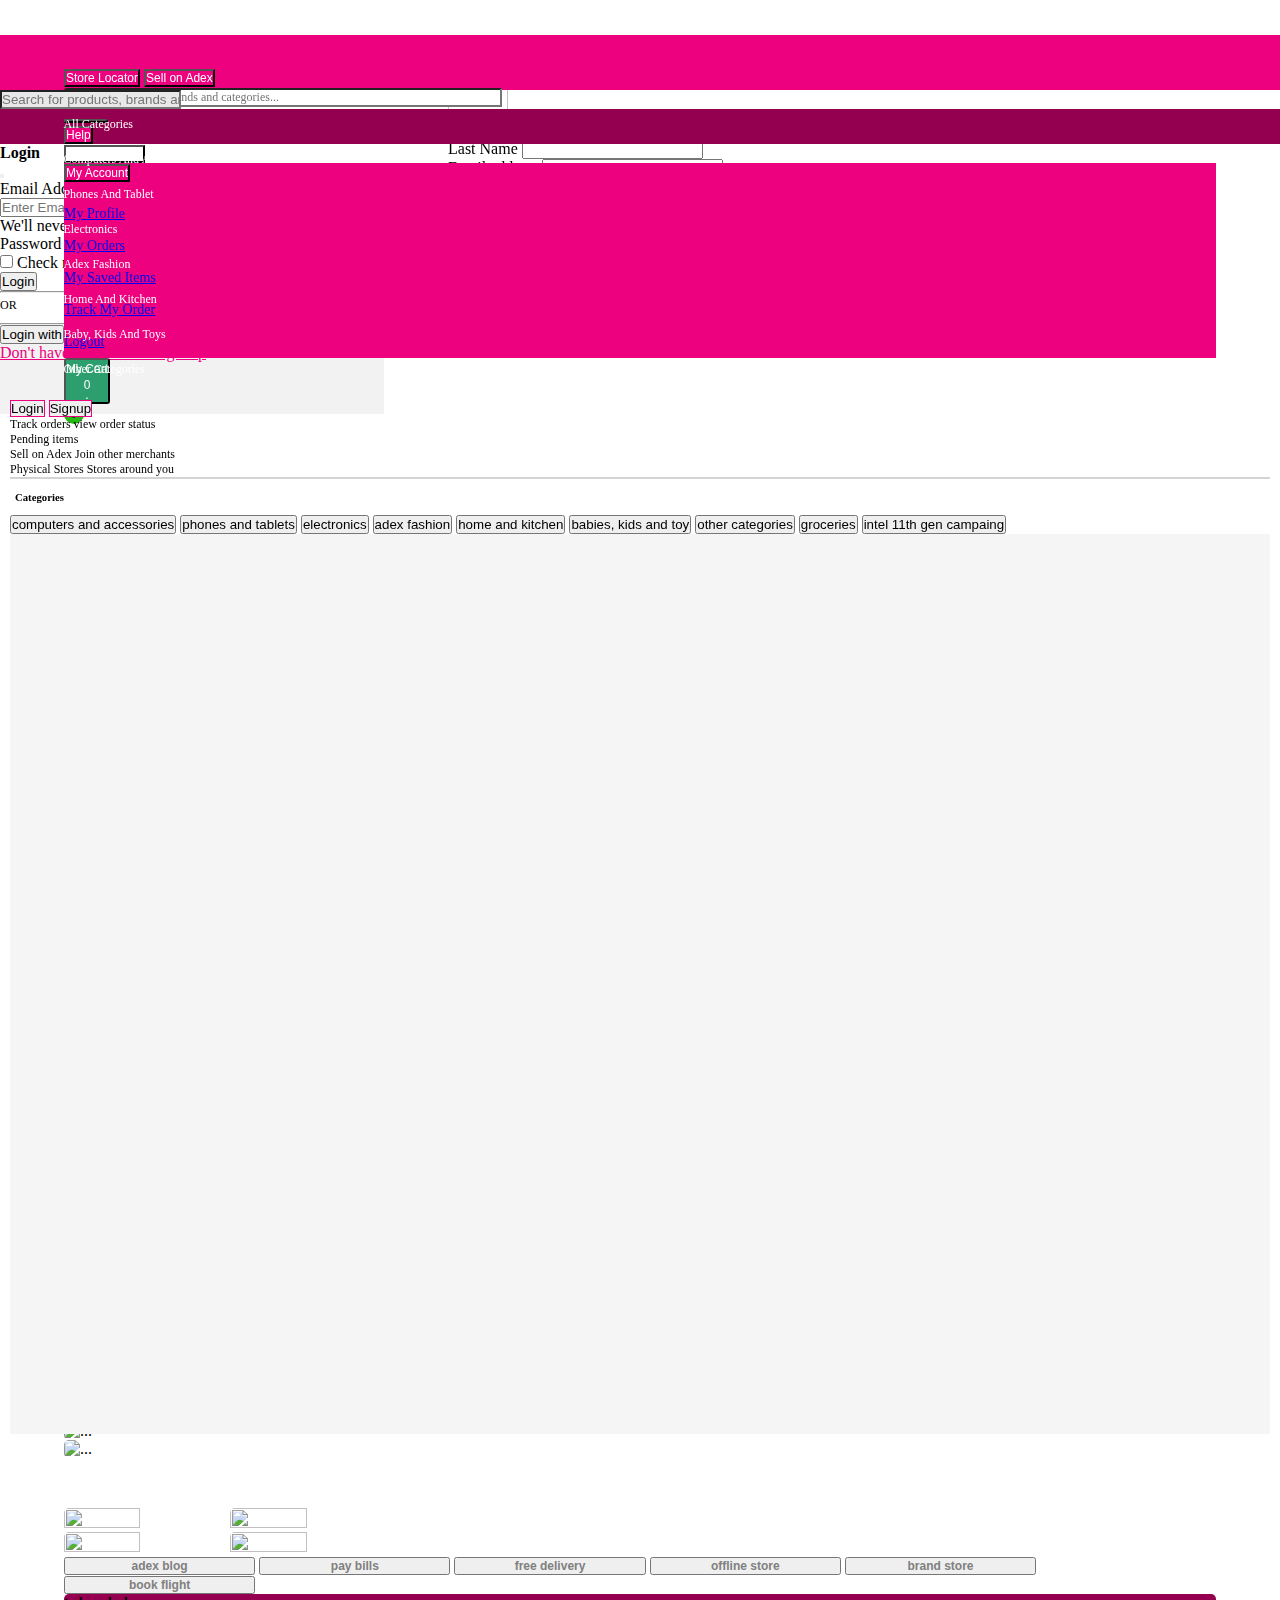
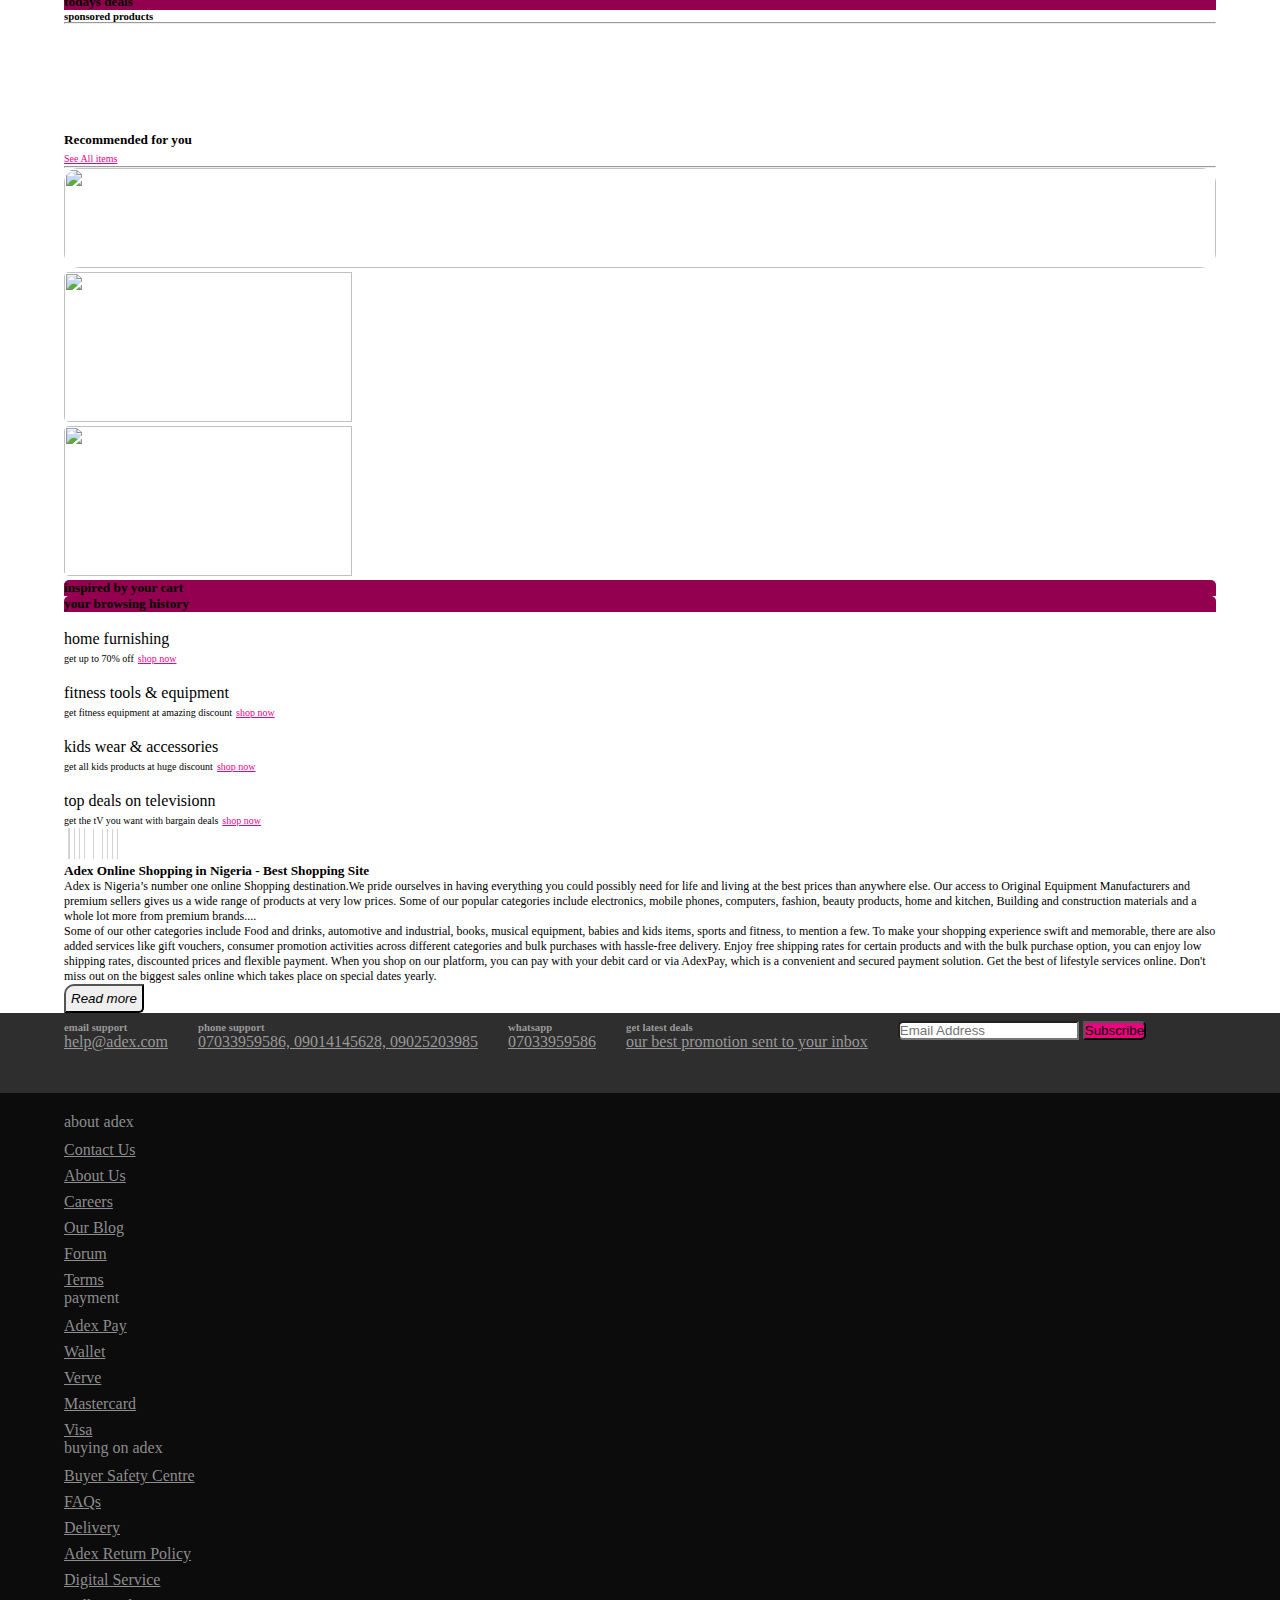
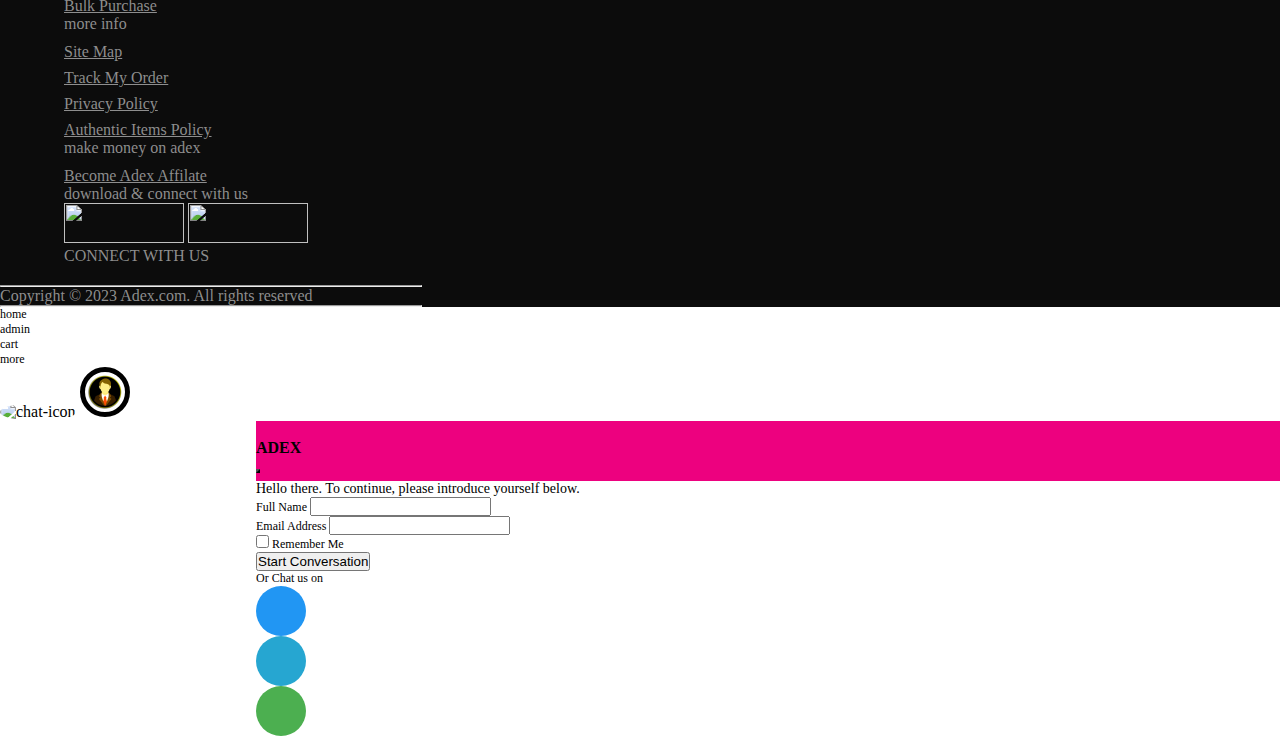
==== commit d743bd89: "Everything almost set" ====
--- a/index.html
+++ b/index.html
@@ -2506,6 +2506,7 @@
       </div>
     </footer>
       <img src="Images/chat3.png" alt="chat-icon" class="position-fixed chat-icon" style="width: 80px; height: 80px; bottom: 20px; border-radius: 50%; cursor: pointer; object-fit: cover; right: 30px; background-color: #fff; " data-bs-toggle="modal" data-bs-target="#chatModal">
+      <img src="Images/avatar.png" alt="admin" class="position-fixed admin-icon" style="width: 50px; height: 50px; bottom: 20px; border-radius: 50%; cursor: pointer; object-fit: cover; left: 30px;" onclick="window.location.href = 'adminPage.html'">
 
       <div class="modal fade" id="chatModal" tabindex="-1" aria-labelledby="chatModalLabel" aria-hidden="true" style="padding: 0px;">
         <div class="modal-dialog" >
--- a/index.css
+++ b/index.css
@@ -392,8 +392,12 @@
   }
 }
 
-#adminInitBtn {
+
+
+.admin-icon {
   animation: blink-animation .5s steps(5, start) infinite;
+  border: 5px solid;
+  /* border-image:linear-gradient(60deg,#00dde1 50%,#f6531d 0) 20; */
 }
 
 @keyframes blink-animation {
@@ -401,6 +405,61 @@
     visibility: hidden;
   }
 }
+
+#adminInitBtn {
+  border-radius: 15px;
+  margin: auto;
+  display: grid;
+  place-content: center;
+  text-align: center;
+   --border-size: 0.3rem;
+  border: var(--border-size) solid transparent;
+
+  /* Paint an image in the border */
+  border-image: conic-gradient(
+      from var(--angle),
+      #d53e33 0deg 90deg,
+      #fbb300 90deg 180deg,
+      #f4f5f8 180deg 270deg,
+      #399953 270deg 360deg
+    )
+    1 stretch;
+  /* background: rgb(255 255 255 / var(--opacity)); */
+}
+
+/* Animate when Houdini is available */
+@supports (background: paint(houdini)) {
+  @property --opacity {
+    syntax: "<number>";
+    initial-value: 0.5;
+    inherits: false;
+  }
+
+  @property --angle {
+    syntax: "<angle>";
+    initial-value: 0deg;
+    inherits: false;
+  }
+
+  @keyframes opacityChange {
+    to {
+      --opacity: 1;
+    }
+  }
+
+  @keyframes rotate {
+    to {
+      --angle: 360deg;
+    }
+  }
+
+  #adminInitBtn {
+    animation: rotate 4s linear infinite, opacityChange 3s infinite alternate;
+  }
+}
+
+
+
 
 .admin-btn-container {
   background-color: whitesmoke;
@@ -484,10 +543,102 @@
   transform: rotate(360deg);
 }
 
-.colored-toast .swal2-title {
-  color: red !important;
-}
-
+.welcome-txt-container {
+  display: flex;
+  justify-content: center;
+  align-items: center;
+  font-size: clamp(2rem, 2.8vw, 5rem);
+  font-family: Raleway;
+  font-weight: bold;
+}
+
+.welcome-txt {
+  color: blue;
+	width: 23ch;
+	white-space: nowrap;
+	overflow: hidden;
+	border-right: 1px solid #212121;
+	animation: cursor 1s step-start infinite, 
+    text 5s steps(18) alternate infinite;
+}
+
+@keyframes cursor {
+	0%, 100% { 
+    border-color: #212121; 
+  }
+}
+
+@keyframes text {
+	0% { 
+    width: 0; 
+  }
+	100% { 
+    width: 23ch; 
+  }
+}
+
+
+
+/* .popup-container {
+  border-radius: 10px;
+  padding: 2rem;
+  margin: auto;
+
+  display: grid;
+  place-content: center;
+  text-align: center;
+
+  font-size: 1.5em;
+
+  --border-size: 0.3rem;
+  border: var(--border-size) dotted transparent;
+  background-image: linear-gradient(
+      to right,
+      rgb(255 255 255 / var(--opacity)),
+      rgb(255 255 255 / var(--opacity))
+    ),
+    conic-gradient(
+      from var(--angle),
+      #d53e33 0deg 90deg,
+      #fbb300 90deg 180deg,
+      #377af5 180deg 270deg,
+      #399953 270deg 360deg
+    );
+  background-origin: border-box;
+  background-clip: padding-box, border-box;
+}
+
+
+@supports (background: paint(houdini)) {
+  @property --opacity {
+    syntax: "<number>";
+    initial-value: 0.5;
+    inherits: false;
+  }
+
+  @property --angle {
+    syntax: "<angle>";
+    initial-value: 0deg;
+    inherits: false;
+  }
+
+  @keyframes opacityChange {
+    to {
+      --opacity: 1;
+    }
+  }
+
+  @keyframes rotate {
+    to {
+      --angle: 360deg;
+    }
+  }
+
+  .popup-container {
+    animation: rotate 4s linear infinite, opacityChange 3s infinite alternate;
+  }
+
+} */
 
 
 
@@ -688,6 +839,11 @@
     display: none !important;
   }
 
+  #adminMain {
+    padding-left: 5px !important;
+    padding-right: 5px !important;
+  }
+
   .add-product .fa-bars {
     display: block;
   }
@@ -1143,6 +1299,10 @@
     display: flex;
     padding: 8px 0px;
     cursor: pointer;
+  }
+
+  .admin-icon {
+    display: none;
   }
 
 
